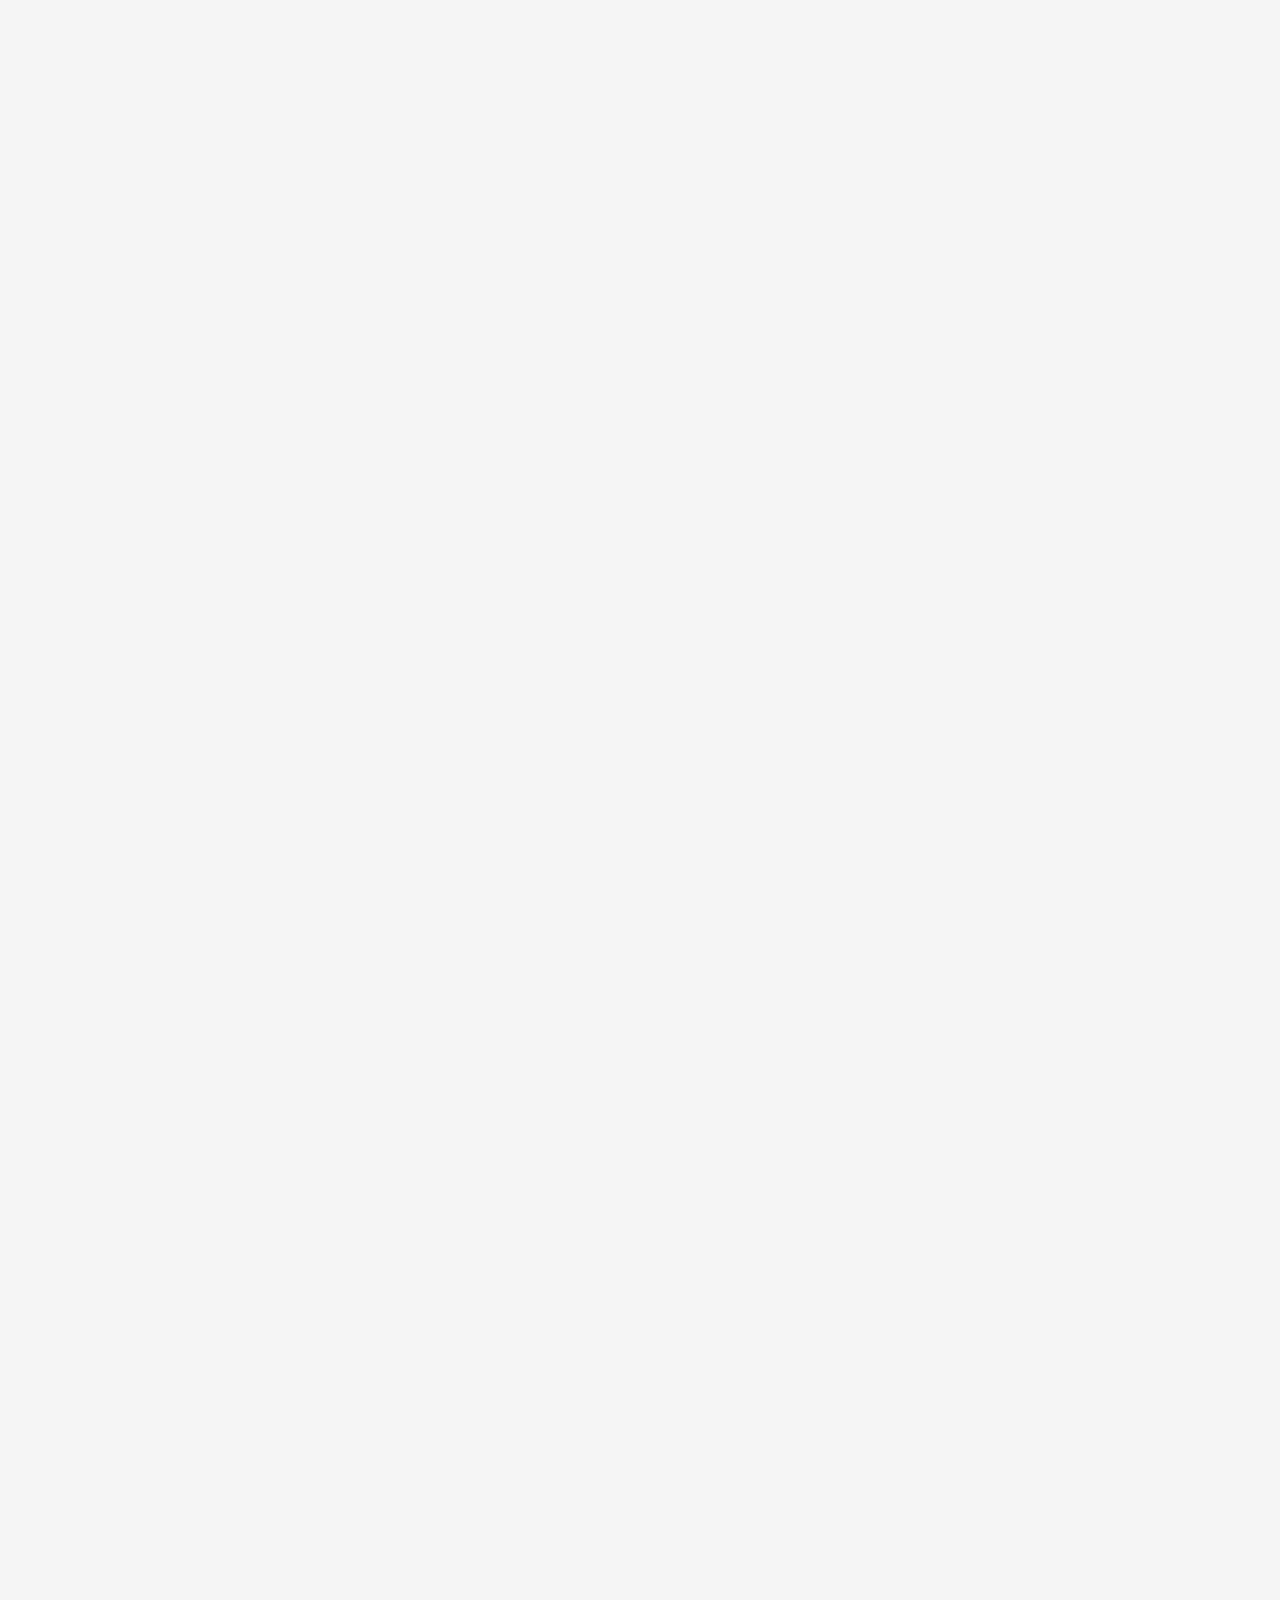
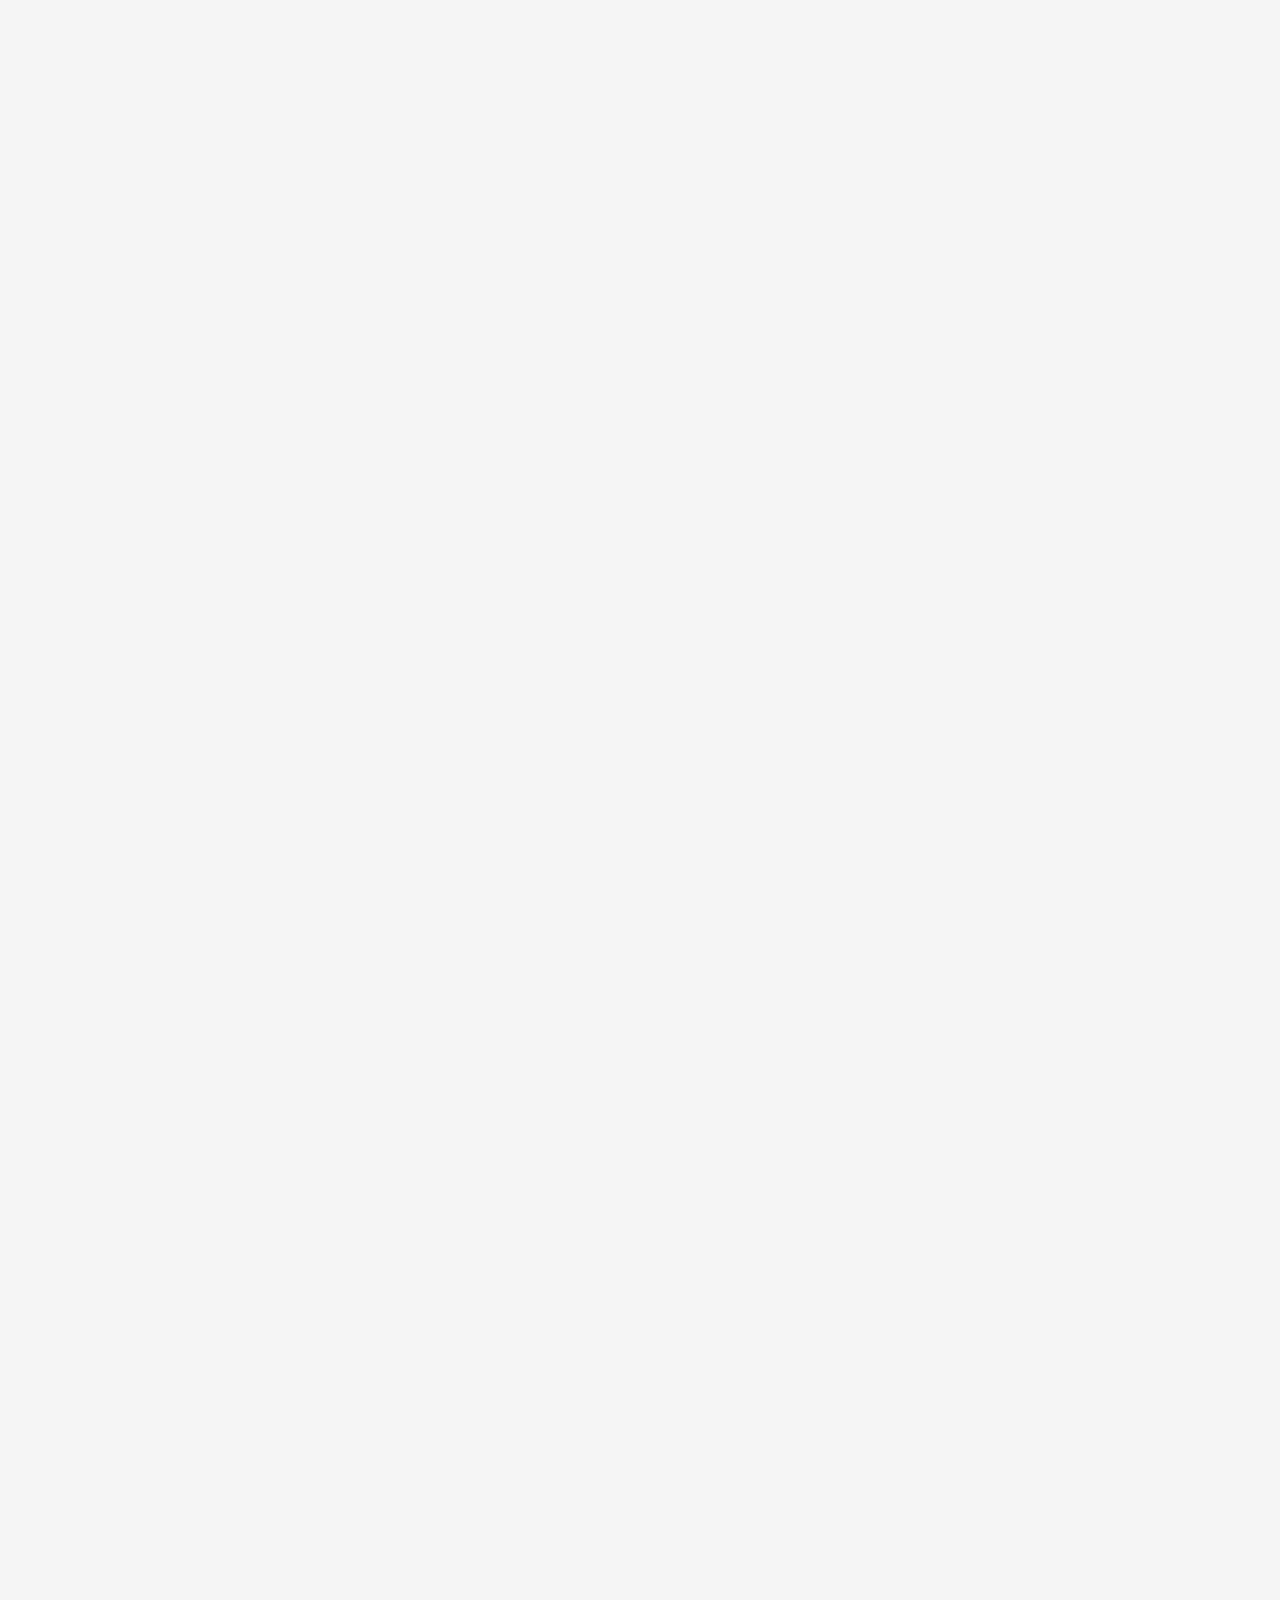
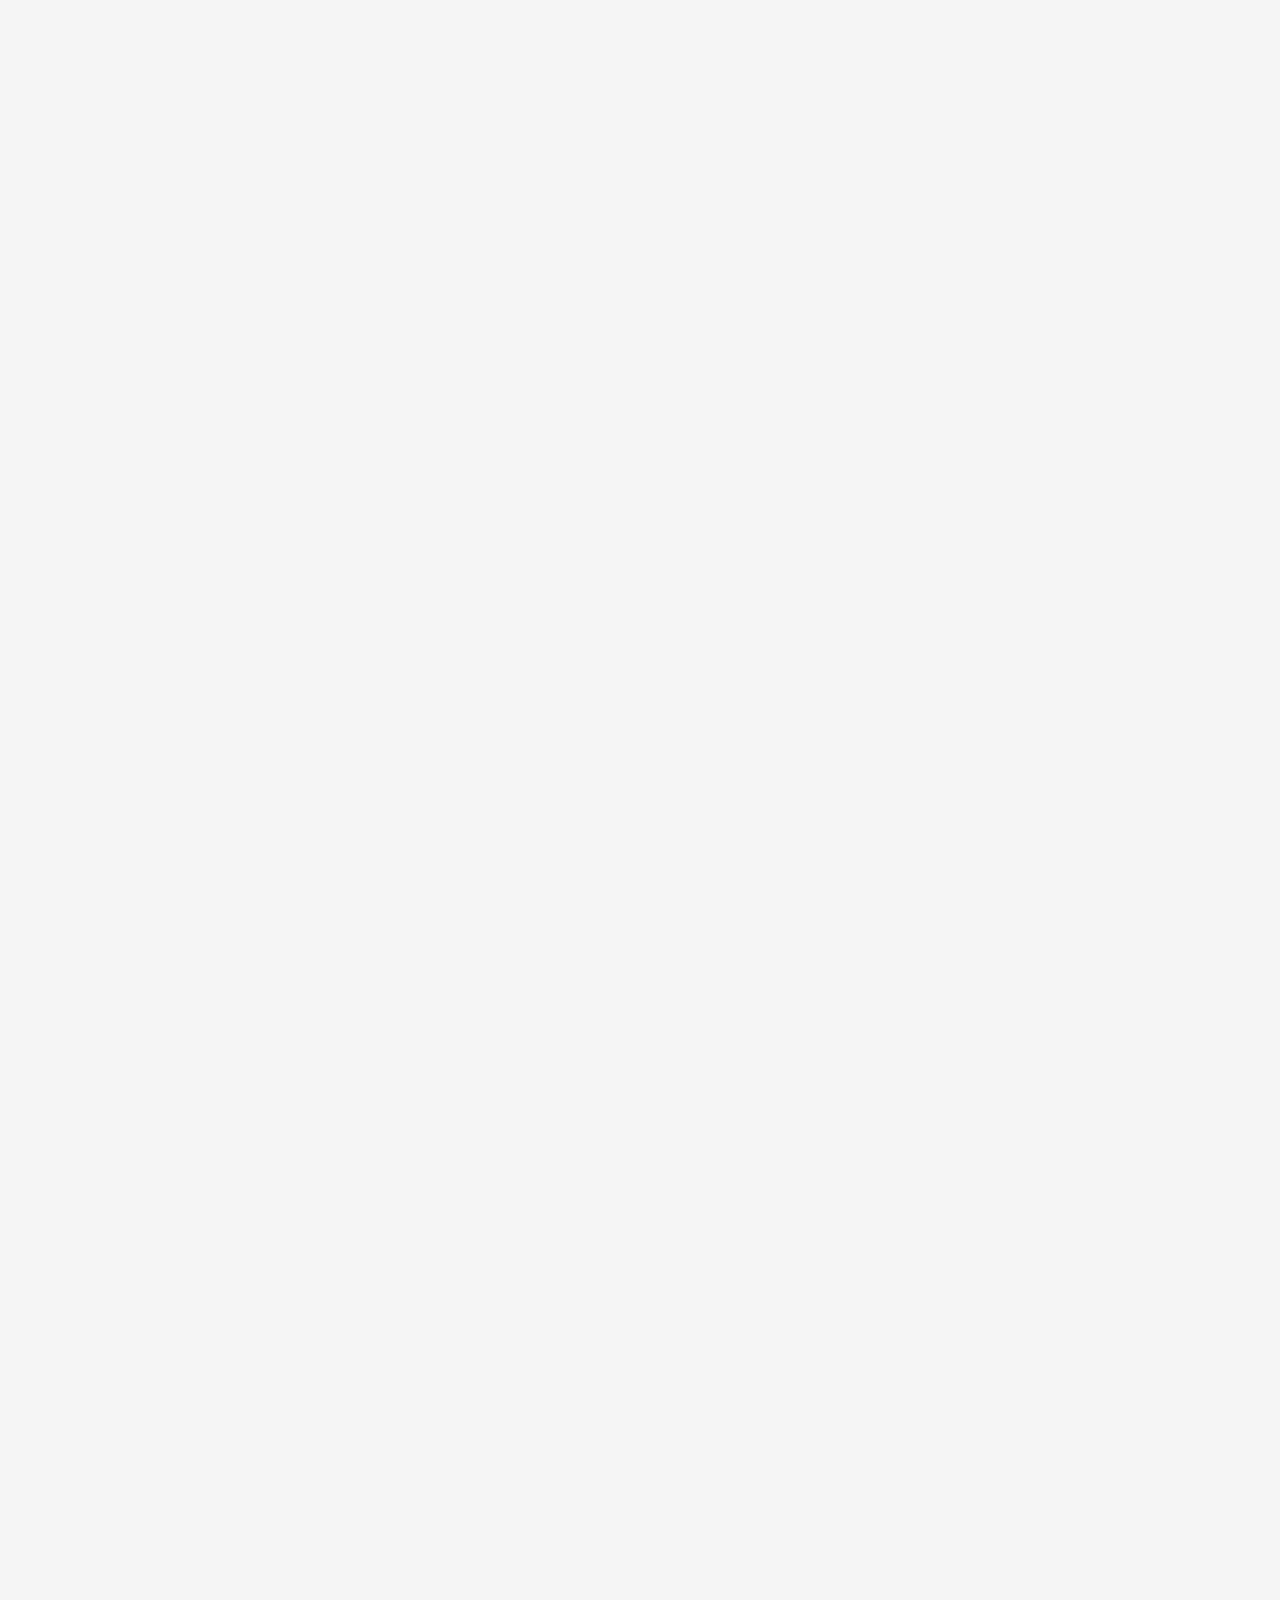
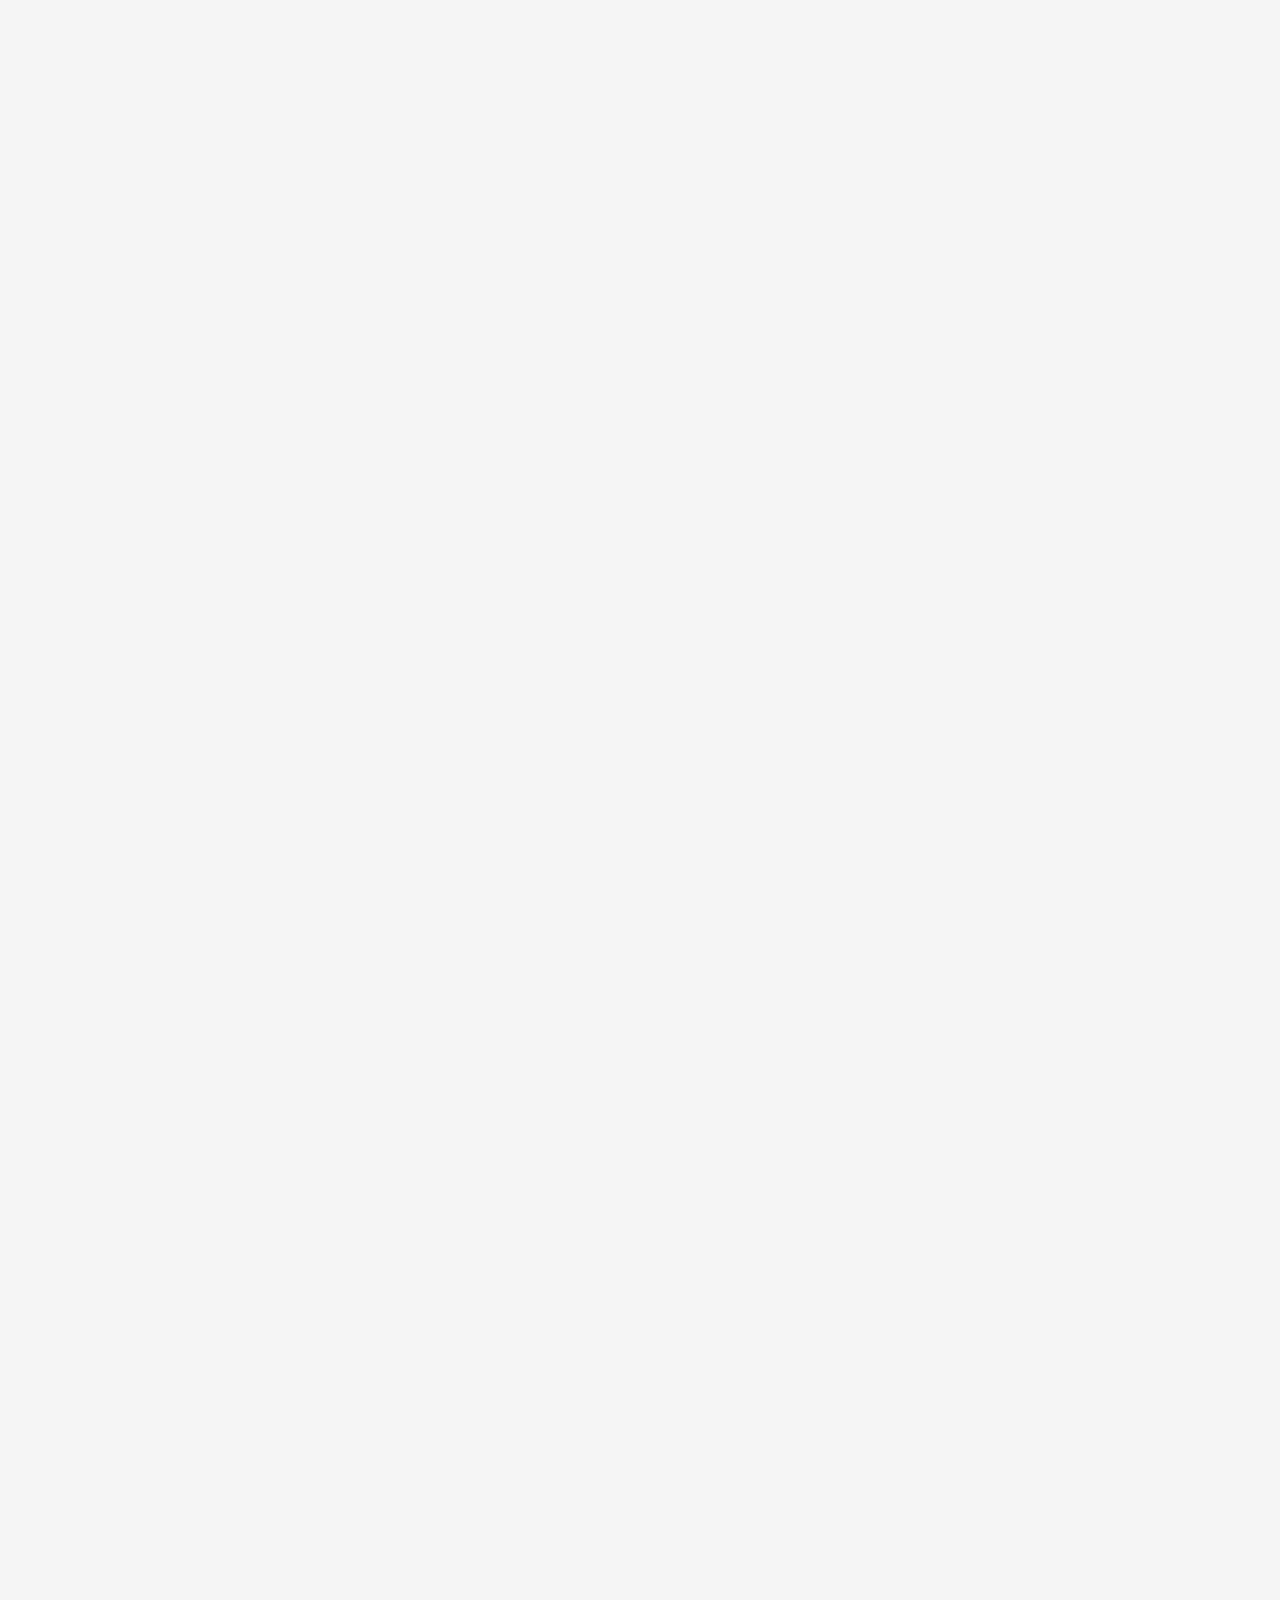
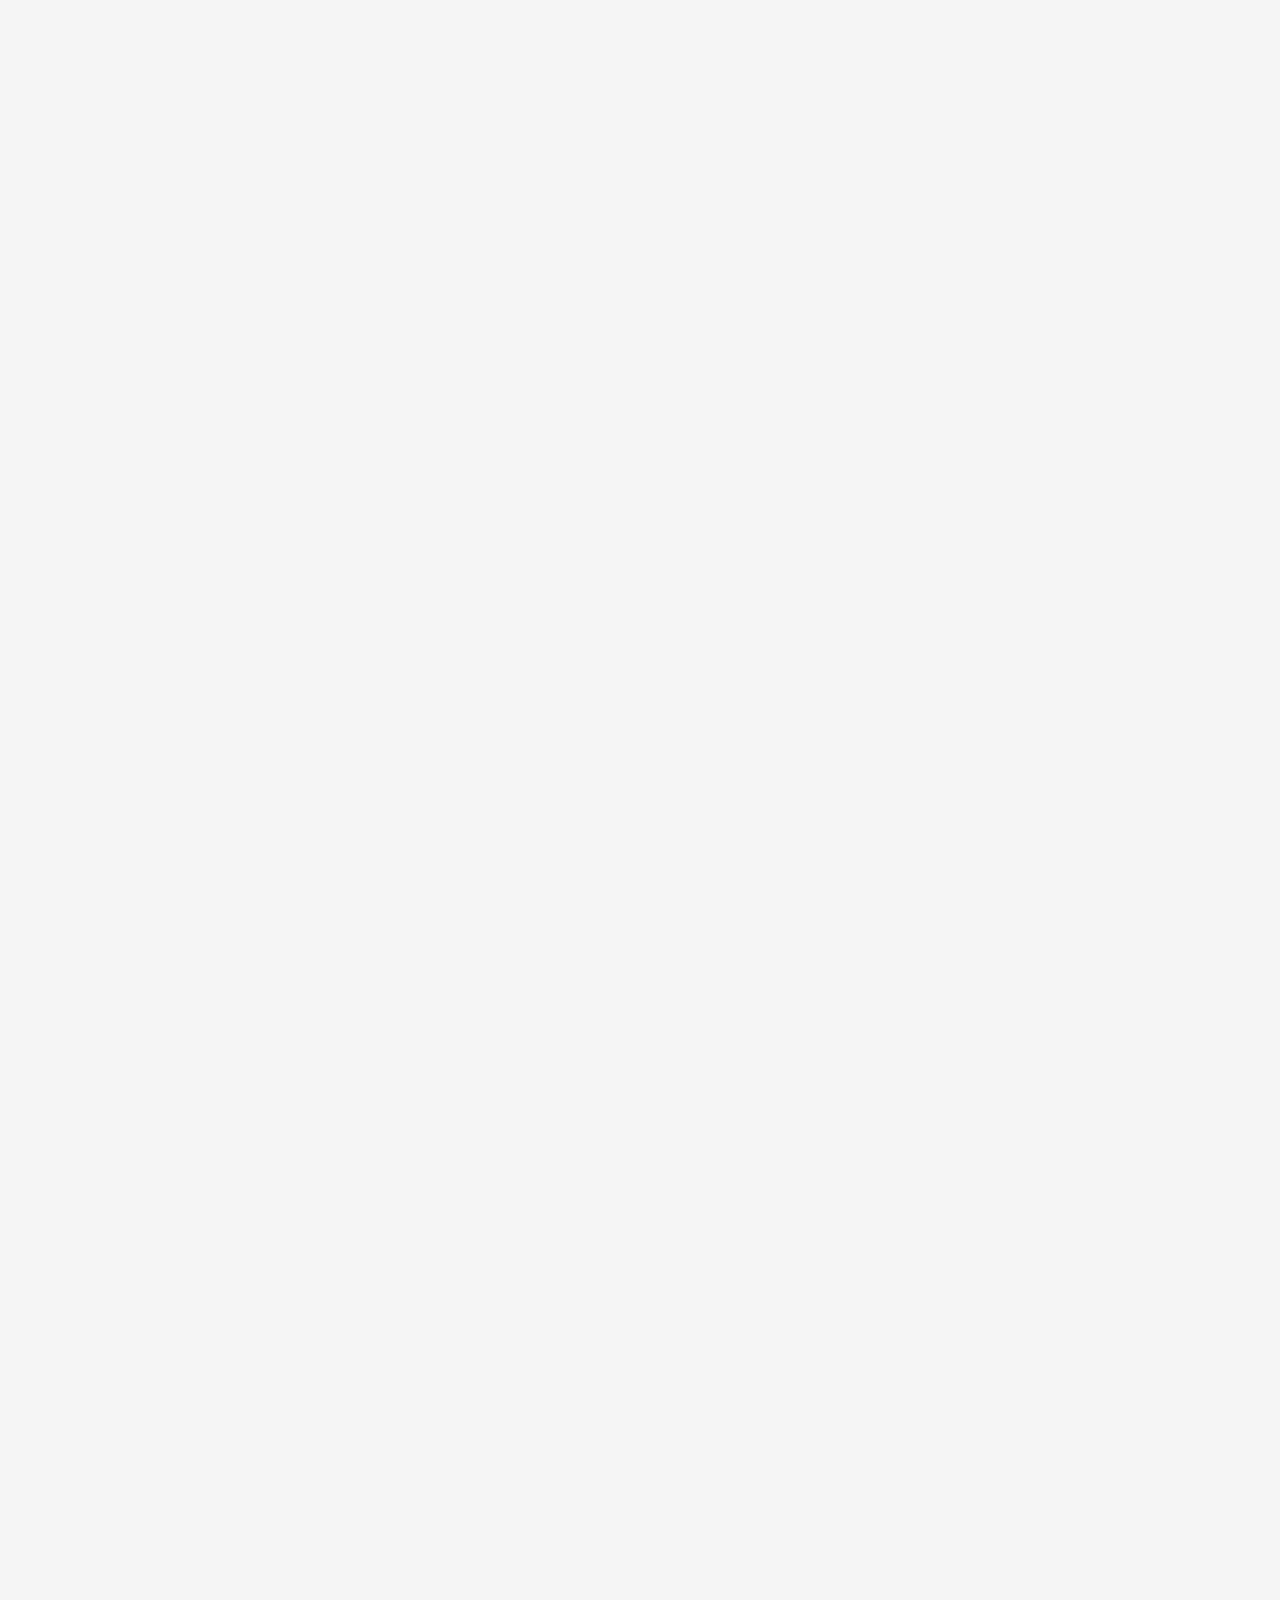
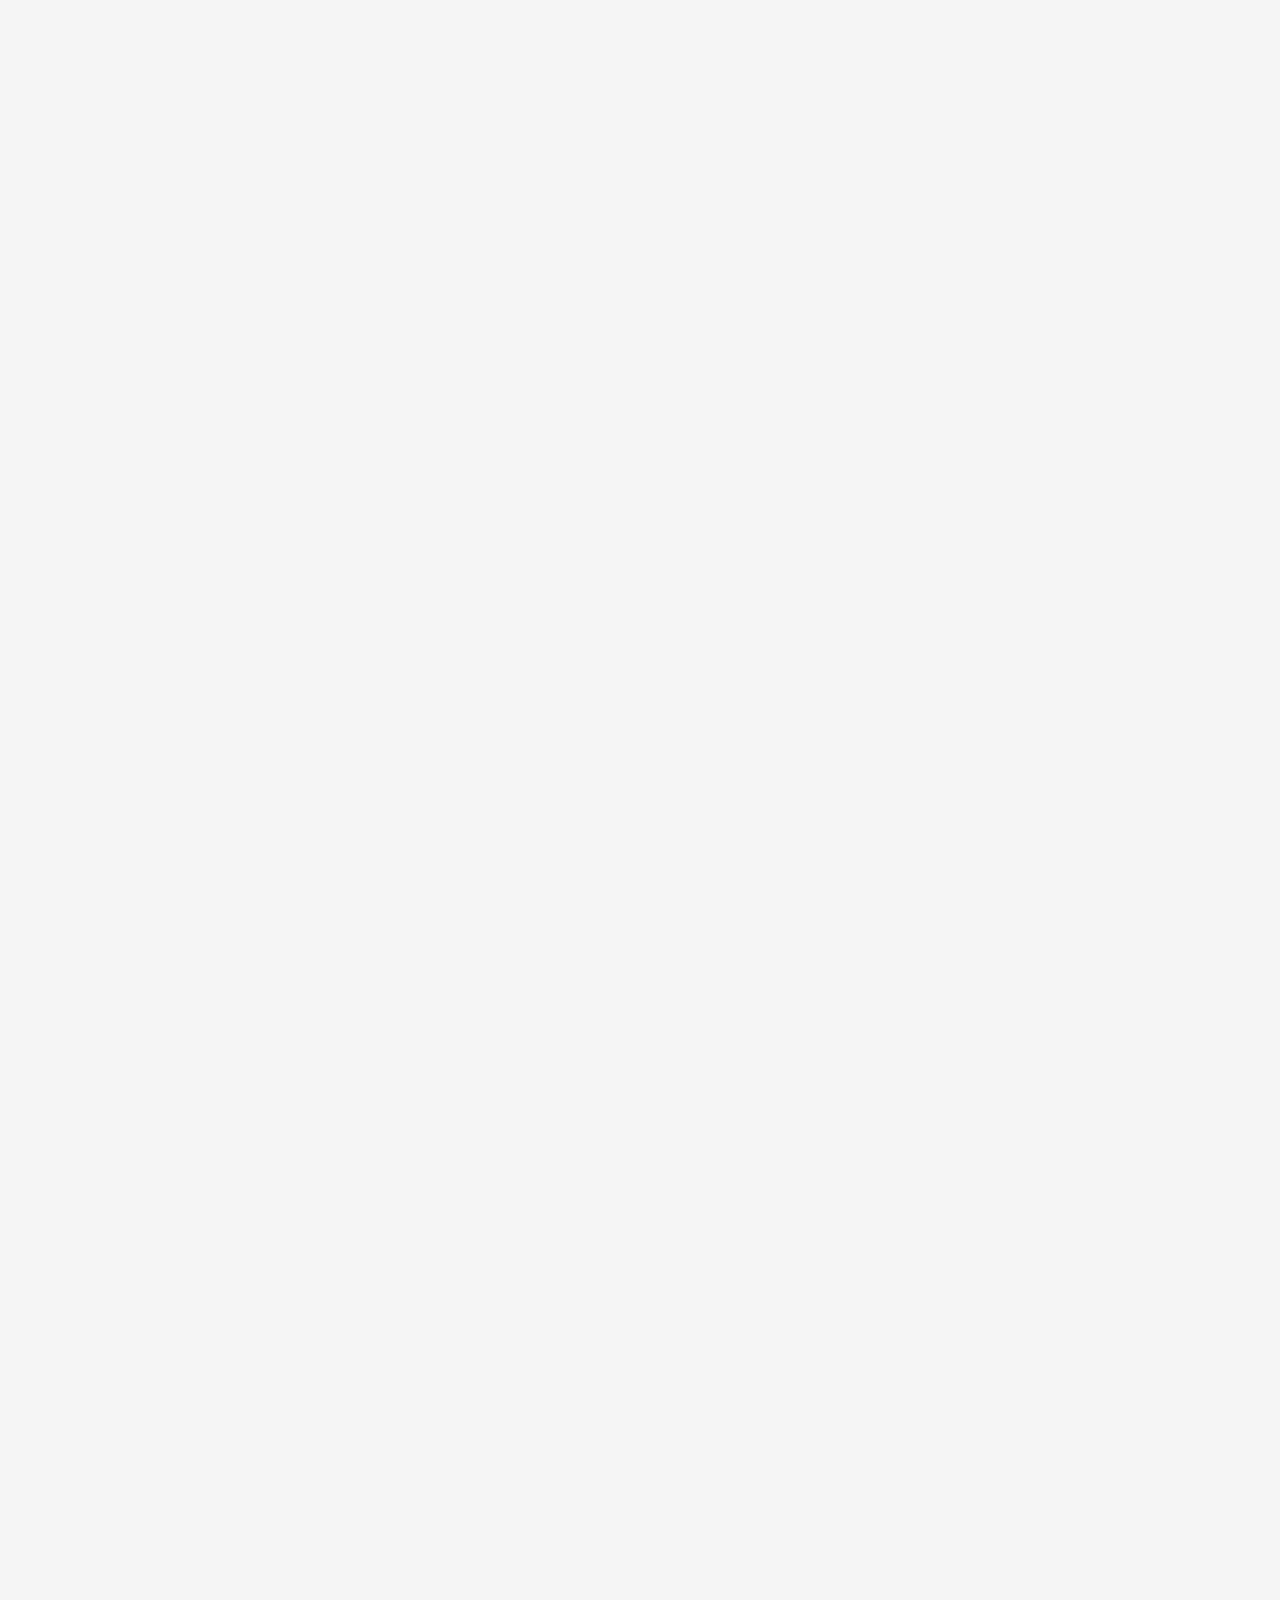
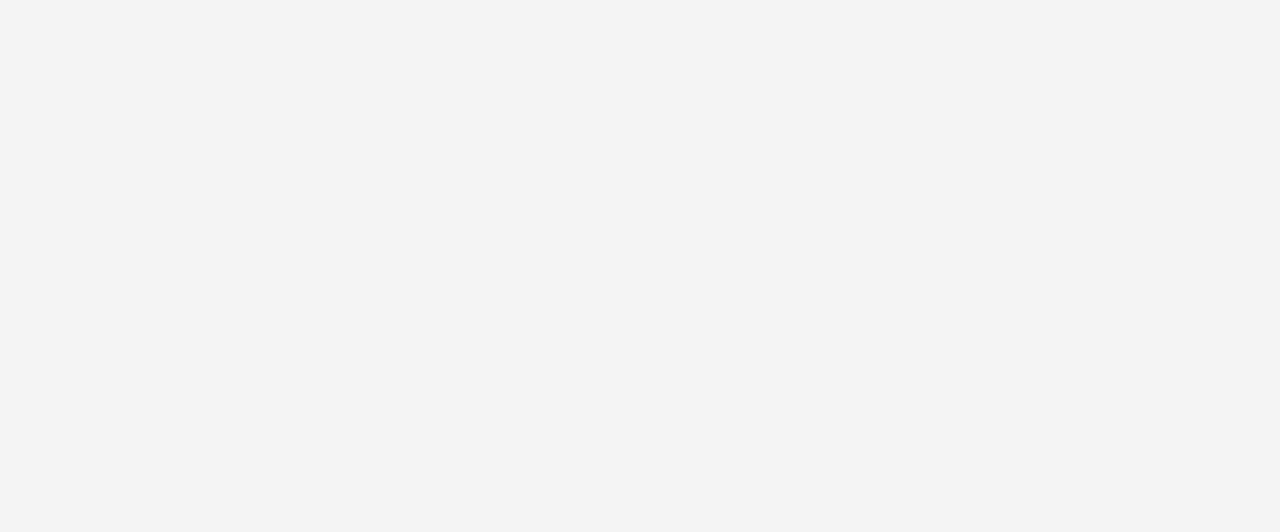
==== algoritmos.html @ 66dce459 "Add files via upload" ====
<!DOCTYPE html>
<html lang="es">
<head>
    <meta charset="UTF-8">
    <meta name="viewport" content="width=device-width, initial-scale=1.0">
    <link rel="stylesheet" href="style.css">
    <link rel="preconnect" href="https://fonts.googleapis.com">
    <link rel="preconnect" href="https://fonts.gstatic.com" crossorigin>
    <link href="https://fonts.googleapis.com/css2?family=Inter:wght@100;400;700;900&family=Merriweather:ital,wght@0,300;0,400;0,700;0,900;1,300;1,400;1,700;1,900&display=swap" rel="stylesheet">
    <script src="script.js" defer></script>
    <title>Algoritmos</title>
</head>
<body>
    <header>
        <br>
        <h1>Algoritmos</h1>
        <nav>
            <ul>
                <li><a href="index.html">Inicio</a></li>
                <li><a href="presentacion.html">Presentación</a></li>
                <li><a href="definicion.html">Definición</a></li>
                <li><a href="operaciones.html">Operaciones</a></li>
                <li><a href="algoritmos.html">Algoritmos</a></li>
                <li><a href="ejemplos.html">Ejemplos</a></li>
                <li><a href="referencias.html">Referencias</a></li>
            </ul>
        </nav>
    </header>

    <section>
        <h2>Algoritmos en Diferentes Lenguajes de Programación</h2>
        <p>Los algoritmos son conjuntos de instrucciones bien definidas que resuelven problemas específicos. Aunque la lógica subyacente es la misma, la implementación varía significativamente entre los diferentes lenguajes de programación debido a sus sintaxis, paradigmas y características particulares.</p>
        <p>En este apartado, exploraremos el mismo conjunto de algoritmos implementados en seis lenguajes de programación diferentes: Python, JavaScript, Java, C++, Go y Ruby.</p>
        <div class="bg-white text-black dark:bg-gray-900 dark:text-white">
            <div class="language-section">
                <div class="language-header">
                    <h2>1. Python</h2>
                </div>
                <p>Python es conocido por su sintaxis clara y concisa, lo que lo hace ideal para expresar algoritmos de manera sencilla y legible. Es ampliamente utilizado en ciencia de datos, aprendizaje automático y desarrollo web.</p>
                
                <h3>Búsqueda Binaria</h3>
                <div class="algo-description">
                    <p>La búsqueda binaria es un algoritmo eficiente para encontrar un elemento en una lista ordenada. Funciona dividiendo repetidamente a la mitad el espacio de búsqueda hasta encontrar el elemento deseado.</p>
                </div>
                <div class="code-container">
                    <pre>
            def binary_search(arr, target):
            """
            Implementación de búsqueda binaria en Python.
            Devuelve el índice del elemento si se encuentra, o -1 si no está presente.
            """
            left, right = 0, len(arr) - 1

            while left <= right:
                mid = (left + right) // 2
                
                # Verificar si el elemento está en el medio
                if arr[mid] == target:
                    return mid
                
                # Si el elemento es mayor, ignorar la mitad izquierda
                elif arr[mid] < target:
                    left = mid + 1
                
                # Si el elemento es menor, ignorar la mitad derecha
                else:
                    right = mid - 1

            # Elemento no encontrado
            return -1

            # Ejemplo de uso
            sorted_list = [1, 3, 5, 7, 9, 11, 13, 15]
            target = 7
            result = binary_search(sorted_list, target)
            print(f"El elemento {target} está en el índice: {result}")
                    </pre>
                </div>
                <p class="complexity">Complejidad temporal promedio: O(n log n) - Complejidad espacial: O(n)</p>
            </div>

            <div class="language-section">
                <div class="language-header">
                    <h2>2. JavaScript</h2>
                </div>
                <p>JavaScript es el lenguaje principal para desarrollo web en el lado del cliente. Su naturaleza asíncrona y su enfoque funcional ofrecen formas interesantes de implementar algoritmos clásicos.</p>
                
                <h3>Búsqueda Binaria</h3>
                <div class="algo-description">
                    <p>Implementación de búsqueda binaria en JavaScript, utilizando la sintaxis moderna de ES6+.</p>
                </div>
                <div class="code-container">
                    <pre>
            function binarySearch(arr, target) {
            /**
            * Implementación de búsqueda binaria en JavaScript.
            * @param {Array} arr - Array ordenado de números
            * @param {number} target - Elemento a buscar
            * @return {number} - Índice del elemento o -1 si no se encuentra
            */
            let left = 0;
            let right = arr.length - 1;

            while (left <= right) {
                // Usar bitwise para obtener el entero de la división
                const mid = left + ((right - left) >> 1);
                
                if (arr[mid] === target) {
                    return mid;
                } else if (arr[mid] < target) {
                    left = mid + 1;
                } else {
                    right = mid - 1;
                }
            }

            return -1;
            }

            // Ejemplo de uso
            const sortedArray = [1, 3, 5, 7, 9, 11, 13, 15];
            const target = 7;
            const result = binarySearch(sortedArray, target);
            console.log(`El elemento ${target} está en el índice: ${result}`);
                    </pre>
                </div>
                <p class="complexity">Complejidad temporal promedio: O(n log n) - Complejidad espacial: O(n)</p>
            </div>
            <div class="language-section">
                <div class="language-header">
                    <h2>3. Java</h2>
                </div>
                <p>Java es un lenguaje orientado a objetos ampliamente utilizado en desarrollo empresarial. Su tipado estático y orientación a objetos influyen en cómo se implementan los algoritmos.</p>
                <p class="complexity">Complejidad temporal: O(log n) - Complejidad espacial: O(1)</p>
                
                <h3>Ordenamiento Rápido (Quicksort)</h3>
                <div class="algo-description">
                    <p>Implementación de Quicksort en Java con un enfoque más tradicional utilizando división in-place.</p>
                </div>
                <div class="code-container">
                    <pre>
            import java.util.Arrays;

            public class QuickSort {
            /**
            * Método principal para ordenar el array utilizando Quicksort.
            * @param arr Array a ordenar
            */
            public static void quickSort(int[] arr) {
                quickSort(arr, 0, arr.length - 1);
            }

            /**
            * Implementación recursiva de Quicksort.
            * @param arr Array a ordenar
            * @param low Índice inferior
            * @param high Índice superior
            */
            private static void quickSort(int[] arr, int low, int high) {
                if (low < high) {
                    // Particionar el array y obtener el índice del pivote
                    int pivotIndex = partition(arr, low, high);
                    
                    // Ordenar recursivamente las dos mitades
                    quickSort(arr, low, pivotIndex - 1);
                    quickSort(arr, pivotIndex + 1, high);
                }
            }

            /**
            * Método de partición que toma el último elemento como pivote,
            * lo coloca en su posición correcta y coloca todos los elementos menores
            * a la izquierda y los mayores a la derecha.
            * @param arr Array a particionar
            * @param low Índice inferior
            * @param high Índice superior
            * @return Índice del pivote después de la partición
            */
            private static int partition(int[] arr, int low, int high) {
                // Seleccionar el último elemento como pivote
                int pivot = arr[high];
                
                // Índice del elemento más pequeño
                int i = (low - 1);
                
                for (int j = low; j < high; j++) {
                    // Si el elemento actual es menor o igual al pivote
                    if (arr[j] <= pivot) {
                        i++;
                        
                        // Intercambiar arr[i] y arr[j]
                        int temp = arr[i];
                        arr[i] = arr[j];
                        arr[j] = temp;
                    }
                }
                
                // Intercambiar arr[i+1] y arr[high] (pivote)
                int temp = arr[i + 1];
                arr[i + 1] = arr[high];
                arr[high] = temp;
                
                return i + 1;
            }

            public static void main(String[] args) {
                int[] unsortedArray = {38, 27, 43, 3, 9, 82, 10};
                System.out.println("Array original: " + Arrays.toString(unsortedArray));
                
                quickSort(unsortedArray);
                
                System.out.println("Array ordenado: " + Arrays.toString(unsortedArray));
            }
            }
                    </pre>
                </div>
                <p class="complexity">Complejidad temporal promedio: O(n log n) - Complejidad espacial: O(log n)</p>
            </div>

            <div class="language-section">
                <div class="language-header">
                    <h2>4. C++</h2>
                </div>
                <p>C++ es un lenguaje de alto rendimiento utilizado en sistemas donde el rendimiento es crítico. Su gestión manual de memoria y sus características de bajo nivel afectan la implementación de algoritmos.</p>
                
                <h3>Búsqueda Binaria</h3>
                <div class="algo-description">
                    <p>Implementación de búsqueda binaria en C++ con énfasis en la eficiencia.</p>
                </div>
                <div class="code-container">
                    <pre>
            #include <iostream>
            #include <vector>

            /**
            * Implementación de búsqueda binaria en C++.
            * @param arr Vector ordenado de enteros
            * @param target Elemento a buscar
            * @return Índice del elemento o -1 si no se encuentra
            */
            int binarySearch(const std::vector<int>& arr, int target) {
            int left = 0;
            int right = arr.size() - 1;

            while (left <= right) {
                // Evitar desbordamiento en la suma
                int mid = left + (right - left) / 2;
                
                // Verificar si el elemento está en el medio
                if (arr[mid] == target) {
                    return mid;
                }
                
                // Si el elemento es mayor, ignorar la mitad izquierda
                if (arr[mid] < target) {
                    left = mid + 1;
                }
                // Si el elemento es menor, ignorar la mitad derecha
                else {
                    right = mid - 1;
                }
            }

            // Elemento no encontrado
            return -1;
            }

            int main() {
            std::vector<int> sortedArray = {1, 3, 5, 7, 9, 11, 13, 15};
            int target = 7;

            int result = binarySearch(sortedArray, target);

            std::cout << "El elemento " << target << " está en el índice: " << result << std::endl;

            return 0;
            }
                    </pre>
                </div>
            </div>
                <p class="complexity">Complejidad temporal promedio: O(n log n) - Complejidad espacial: O(log n)</p>
            </div>
            <div class="language-section">
                <div class="language-header">
                    <h2>5. Go</h2>
                </div>
                <p>Go (Golang) es un lenguaje moderno diseñado para la concurrencia y la eficiencia. Su sintaxis simple y su enfoque pragmático influyen en la implementación de algoritmos.</p>
                
                <h3>Ordenamiento Rápido (Quicksort)</h3>
                <div class="algo-description">
                    <p>Implementación de Quicksort en Go utilizando slices y el sistema de tipos del lenguaje.</p>
                </div>
                <div class="code-container">
                    <pre>
            package main

            import "fmt"

            // QuickSort ordena un slice de enteros utilizando el algoritmo Quicksort.
            func QuickSort(arr []int) []int {
            // Caso base: un slice vacío o con un solo elemento ya está ordenado
            if len(arr) <= 1 {
                return arr
            }

            // Crear slices para los elementos menores, iguales y mayores que el pivote
            pivot := arr[len(arr)/2] // Elegir el elemento del medio como pivote
            var less, equal, greater []int

            // Particionar el slice
            for _, v := range arr {
                if v < pivot {
                    less = append(less, v)
                } else if v == pivot {
                    equal = append(equal, v)
                } else {
                    greater = append(greater, v)
                }
            }

            // Recursivamente ordenar las particiones y combinarlas
            less = QuickSort(less)
            greater = QuickSort(greater)

            // Combinar los tres slices
            result := append(less, equal...)
            result = append(result, greater...)

            return result
            }

            // Implementación alternativa de QuickSort que ordena in-place
            func QuickSortInPlace(arr []int, low, high int) {
            if low < high {
                // Particionar el array y obtener el índice del pivote
                pivotIndex := partition(arr, low, high)
                
                // Ordenar recursivamente las dos mitades
                QuickSortInPlace(arr, low, pivotIndex-1)
                QuickSortInPlace(arr, pivotIndex+1, high)
            }
            }

            func partition(arr []int, low, high int) int {
            // Seleccionar el último elemento como pivote
            pivot := arr[high]

            // Índice del elemento más pequeño
            i := low - 1

            for j := low; j < high; j++ {
                // Si el elemento actual es menor o igual al pivote
                if arr[j] <= pivot {
                    i++
                    arr[i], arr[j] = arr[j], arr[i] // Intercambiar elementos
                }
            }

            // Colocar el pivote en su posición correcta
            arr[i+1], arr[high] = arr[high], arr[i+1]

            return i + 1
            }

            func main() {
            // Ejemplo 1: QuickSort (crea un nuevo slice)
            unsortedArray1 := []int{38, 27, 43, 3, 9, 82, 10}
            fmt.Println("Array original:", unsortedArray1)

            sortedArray := QuickSort(unsortedArray1)
            fmt.Println("Array ordenado (QuickSort):", sortedArray)

            // Ejemplo 2: QuickSortInPlace (ordena el slice original)
            unsortedArray2 := []int{38, 27, 43, 3, 9, 82, 10}
            fmt.Println("\nArray original para ordenamiento in-place:", unsortedArray2)

            QuickSortInPlace(unsortedArray2, 0, len(unsortedArray2)-1)
            fmt.Println("Array ordenado (QuickSortInPlace):", unsortedArray2)
            }
                    </pre>
                </div>
                <p class="complexity">Complejidad temporal promedio: O(n log n) - Complejidad espacial: O(n) para la primera implementación, O(log n) para la segunda</p>
            </div>

            <div class="language-section">
                <div class="language-header">
                    <h2>6. Ruby</h2>
                </div>
                <p>Ruby es un lenguaje orientado a objetos conocido por su elegancia y expresividad. Sus características dinámicas y su filosofía "todo es un objeto" influyen en la implementación de algoritmos.</p>
                
                <h3>Búsqueda Binaria</h3>
                <div class="algo-description">
                    <p>Implementación de búsqueda binaria en Ruby con su sintaxis expresiva.</p>
                </div>
                <div class="code-container">
                    <pre>
            # Implementación de búsqueda binaria en Ruby.
            # Devuelve el índice del elemento si se encuentra, o nil si no está presente.
            def binary_search(arr, target)
            left = 0
            right = arr.length - 1

            while left <= right
            # Calcular el índice medio
            mid = left + (right - left) / 2

            # Verificar si el elemento está en el medio
            if arr[mid] == target
            return mid

            # Si el elemento es mayor, ignorar la mitad izquierda
            elsif arr[mid] < target
            left = mid + 1

            # Si el elemento es menor, ignorar la mitad derecha
            else
            right = mid - 1
            end
            end

            # Elemento no encontrado
            nil
            end

            # Agregar el método binary_search directamente a la clase Array
            class Array
            def binary_search(target)
            binary_search(self, target)
            end
            end

            # Ejemplo de uso
            sorted_array = [1, 3, 5, 7, 9, 11, 13, 15]
            target = 7

            # Usando la función
            result = binary_search(sorted_array, target)
            puts "El elemento #{target} está en el índice: #{result || 'no encontrado'}"

            # Usando el método de la clase Array
            result = sorted_array.binary_search(target)
            puts "Usando método de Array: El elemento #{target} está en el índice: #{result || 'no encontrado'}"
                    </pre>
                </div>
                <p class="complexity">Complejidad temporal promedio: O(n log n) - Complejidad espacial: O(log n)</p>
            </div>
        </div>
    </section>
    <footer>
        <p>&copy; 2025 Algoritmos de Manejo de Cadenas. Todos los derechos reservados.</p>
        <p>Licencia: Creative Commons Attribution 4.0 International</p>
    </footer>

    <script src="script.js"></script>
    <script src="script.js" defer></script>
    <script src="transition.js"></script>
</body>
</html>
---- style.css ----
nav {
    position: fixed;
    top: 0;
    width: 100%;
    background: #333;
    padding: 10px 0;
    z-index: 1000;
}

nav ul {
    display: flex;
    justify-content: center;
    list-style: none;
    padding: 0;
    margin: 0;
}

nav ul li {
    margin: 0 15px;
}

nav ul li a {
    color: rgb(255, 255, 255);
    text-decoration: none;
    font-size: 18px;
    padding: 10px 15px;
    transition: background 0.3s ease;
}

nav ul li a:hover {
    background: #555;
    border-radius: 5px;
}

body {
    opacity: 0;
    animation: fadeIn 0.8s ease-in forwards;
}

@keyframes fadeIn {
    from {
        opacity: 0;
    }
    to {
        opacity: 1;
    }
}

:root {
    --bg-light: #f4f4f4;
    --text-light: #222;
    --bg-dark: #1e1e1e;
    --text-dark: #f4f4f4;
    --accent: #007bff;
    --transition: 0.3s ease-in-out;
}

body {
    font-family: 'Poppins', sans-serif;
    margin: 0;
    padding: 0;
    background-color: var(--bg-light);
    color: var(--text-light);
    transition: var(--transition);
}

.dark-mode {
    background-color: var(--bg-dark);
    color: var(--text-dark);
}

header {
    background: var(--accent);
    color: white;
    text-align: center;
    padding: 1rem;
    font-size: 1.5rem;
    font-weight: bold;
    box-shadow: 0 4px 6px rgba(0, 0, 0, 0.1);
}

nav ul {
    list-style: none;
    padding: 0;
    display: flex;
    justify-content: center;
    gap: 15px;
}

nav ul li {
    display: inline;
}

nav ul li a {
    color: white;
    text-decoration: none;
    font-weight: bold;
    padding: 10px;
    transition: var(--transition);
}

nav ul li a:hover {
    background: white;
    color: var(--accent);
    border-radius: 5px;
}

section {
    max-width: 800px;
    margin: 50px auto;
    padding: 20px;
    background: white;
    border-radius: 8px;
    box-shadow: 0px 4px 10px rgba(0, 0, 0, 0.1);
    transition: var(--transition);
}

.dark-mode section {
    background: #2c2c2c;
}

footer {
    text-align: center;
    padding: 10px;
    margin-top: 20px;
    background: var(--accent);
    color: rgb(255, 255, 255);
}

#theme-toggle {
    cursor: pointer;
    position: fixed;
    top: 10px;
    right: 10px;
    background: var(--accent);
    border: none;
    color: rgb(255, 255, 255);
    padding: 100px;
    border-radius: 5px;
    font-size: 1rem;
    transition: var(--transition);
}

#theme-toggle:hover {
    background: #894ff5;
}

#theme-toggle {
    position: fixed;
    top: 10px;
    right: 10px;
    padding: 10px;
    font-size: 16px;
    background-color: #202020;
    border: none;
    cursor: pointer;
    z-index: 1000;
}

body {
    background-color: white;
    color: black;
}
body.dark-mode {
    background-color: black;
    color: white;
}

body {
    font-family: 'Segoe UI', Tahoma, Geneva, Verdana, sans-serif;
    line-height: 1.6;
    color: #000000;
    max-width: 1200px;
    margin: 0 auto;
    padding: 20px;
    background-color: #f5f5f5;
}
h1 {
    color: #000000;
    text-align: center;
    margin-bottom: 30px;
    border-bottom: 2px solid #3498db;
    padding-bottom: 10px;
}
h2 {
    color: #2980b9;
    margin-top: 30px;
    border-left: 4px solid #3498db;
    padding-left: 10px;
}
h3 {
    color: #16a085;
}
.language-section {
    background-color: white;
    border-radius: 8px;
    padding: 20px;
    margin-bottom: 25px;
    box-shadow: 0 2px 5px rgba(0,0,0,0.1);
}
.code-container {
    background-color: #f8f8f8;
    border-left: 3px solid #3498db;
    padding: 15px;
    margin: 15px 0;
    border-radius: 0 5px 5px 0;
    overflow-x: auto;
    font-family: 'Courier New', Courier, monospace;
}
.algo-description {
    margin-bottom: 15px;
}
.complexity {
    font-style: italic;
    color: #7f8c8d;
    margin-top: 10px;
}
.language-header {
    display: flex;
    align-items: center;
    gap: 15px;
}
.language-logo {
    width: 40px;
    height: 40px;
    object-fit: contain;
}
.comparison-table {
    width: 100%;
    border-collapse: collapse;
    margin: 20px 0;
}
.comparison-table th, .comparison-table td {
    border: 1px solid #ddd;
    padding: 8px 12px;
    text-align: left;
}
.comparison-table th {
    background-color: #3498db;
    color: white;
}
.comparison-table tr:nth-child(even) {
    background-color: #f2f2f2;
}
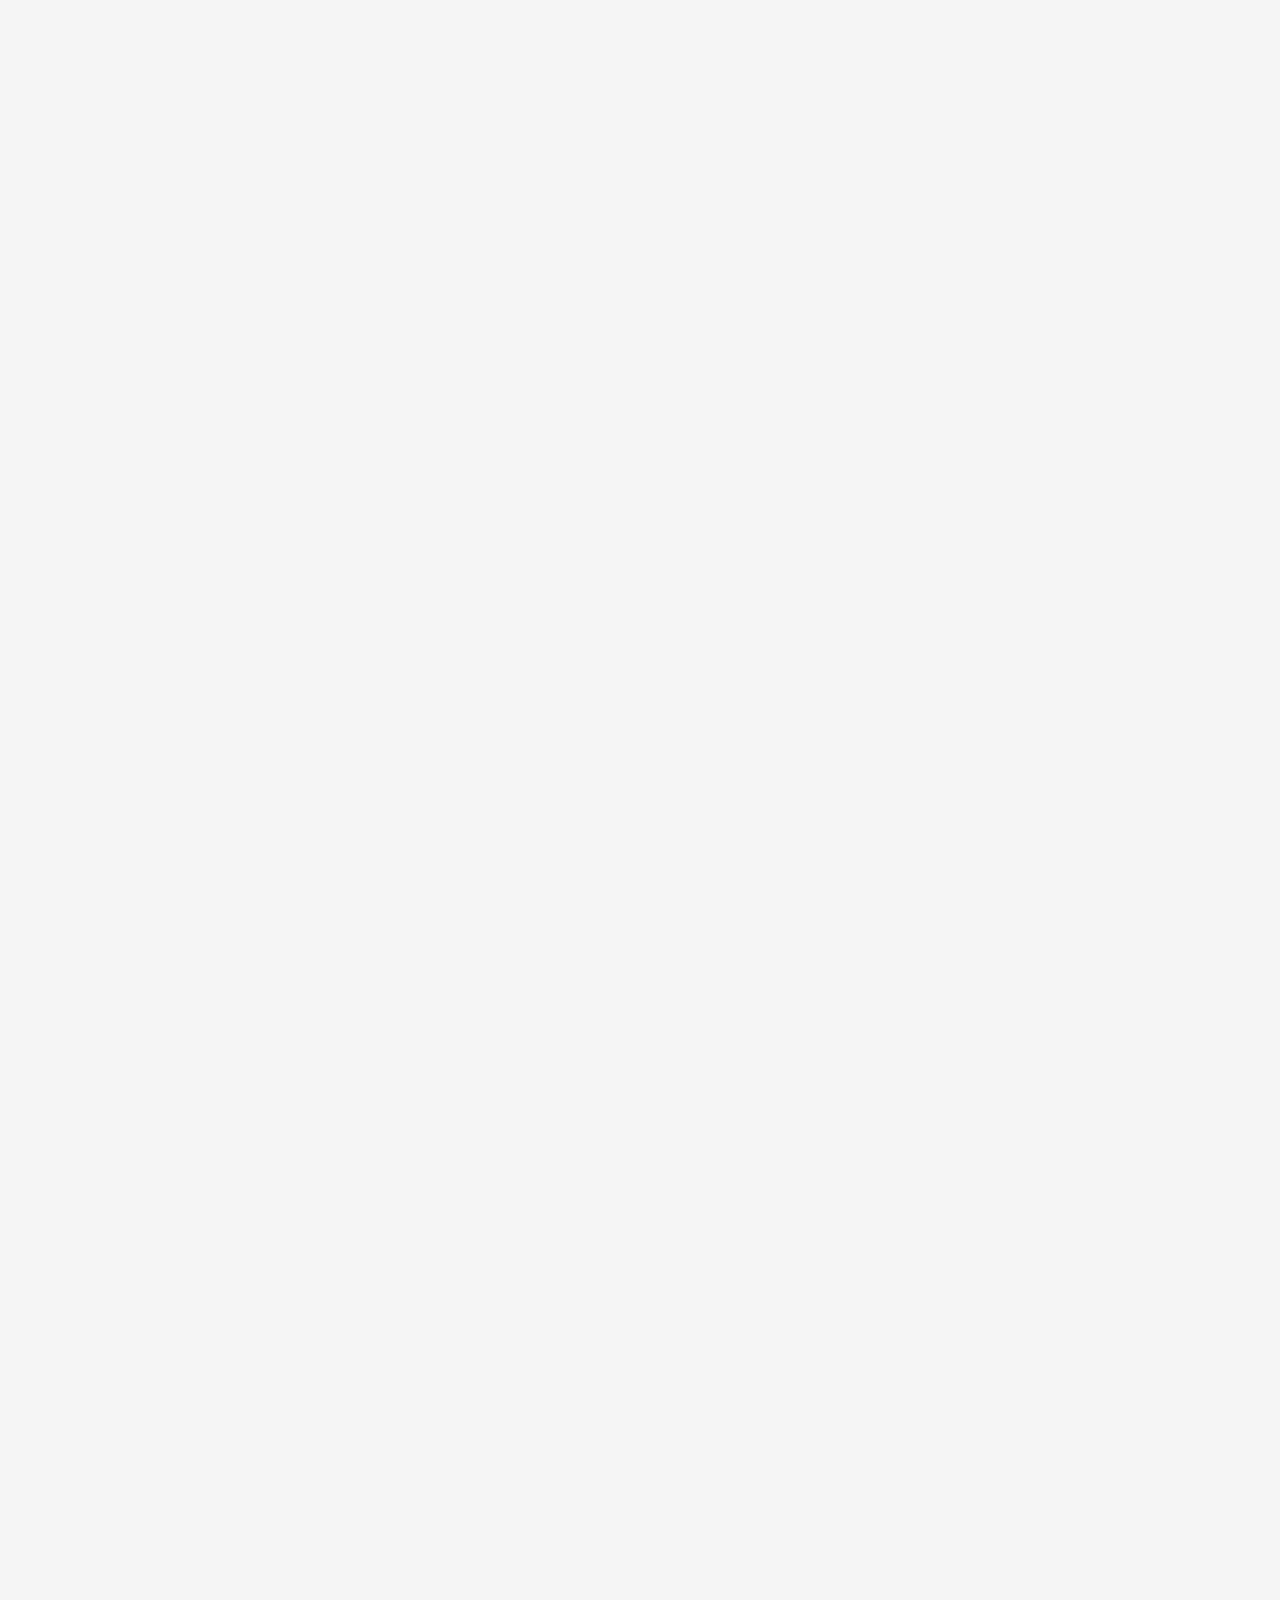
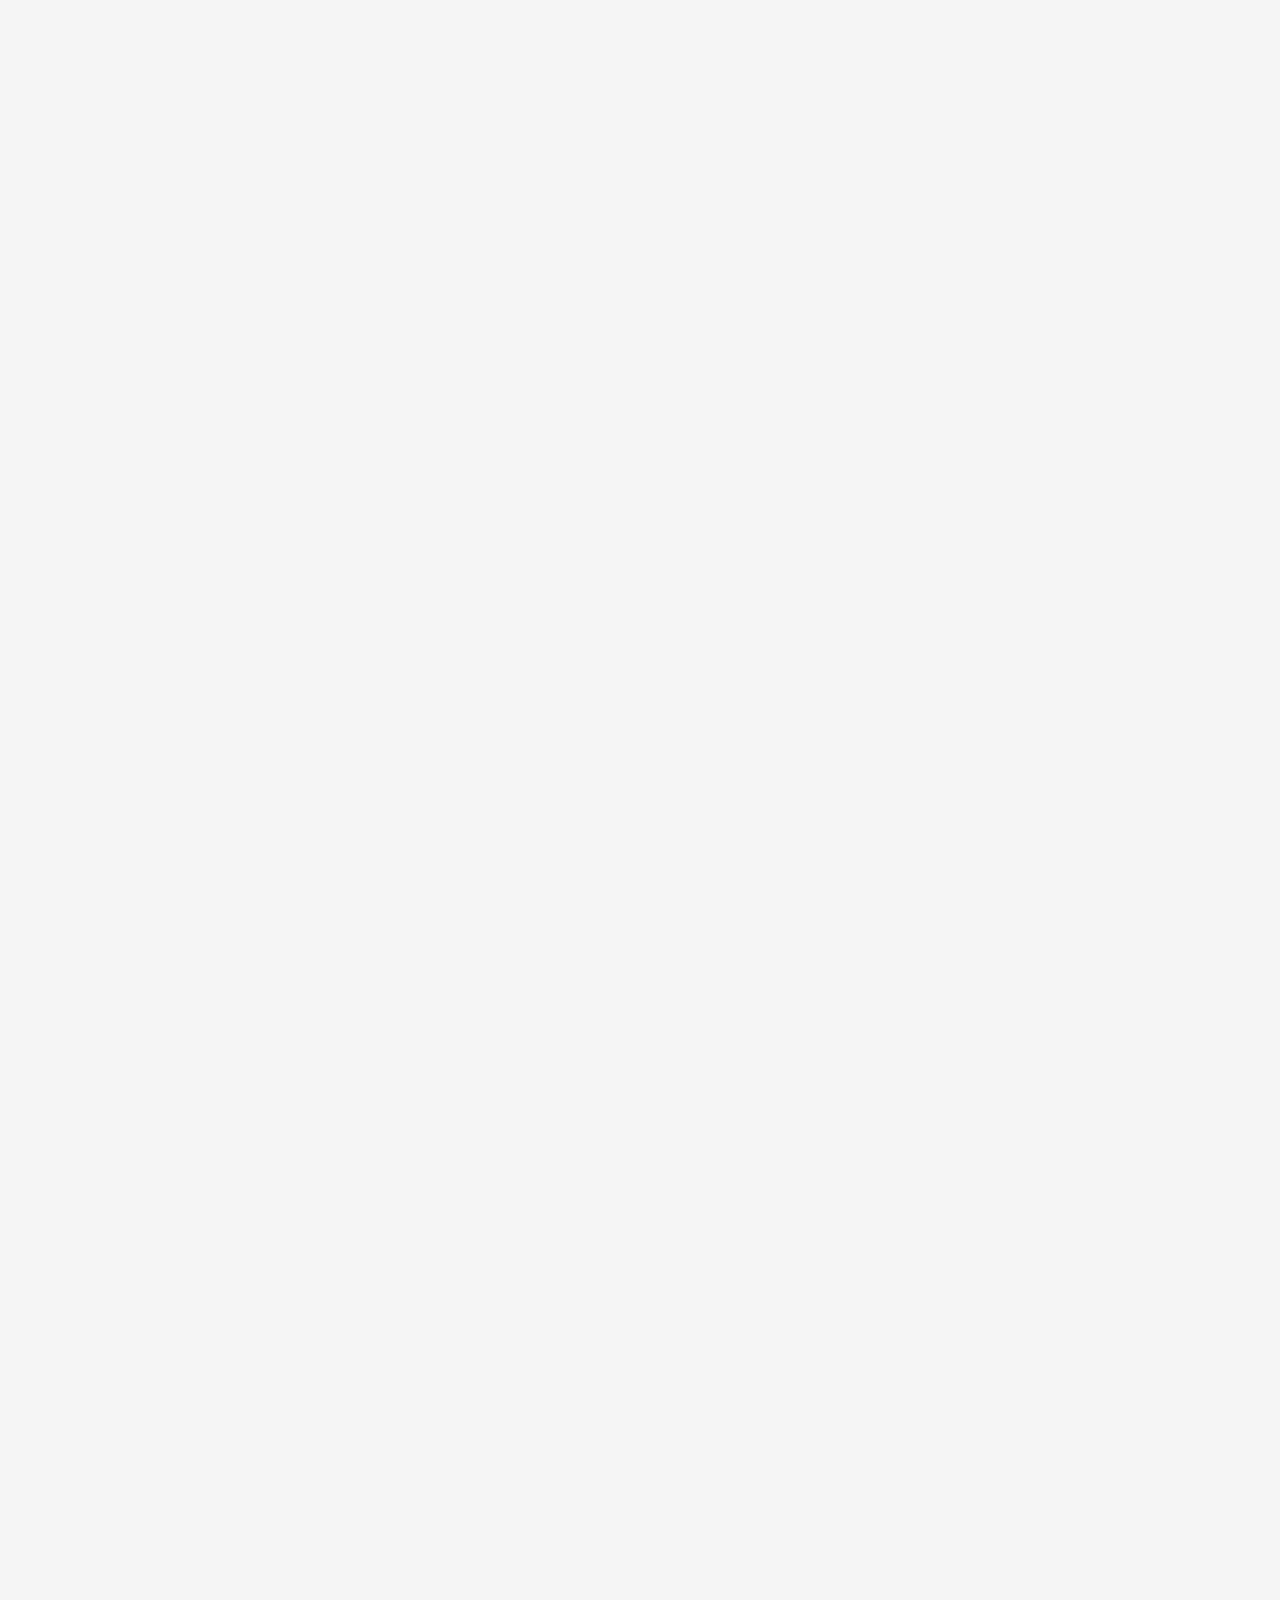
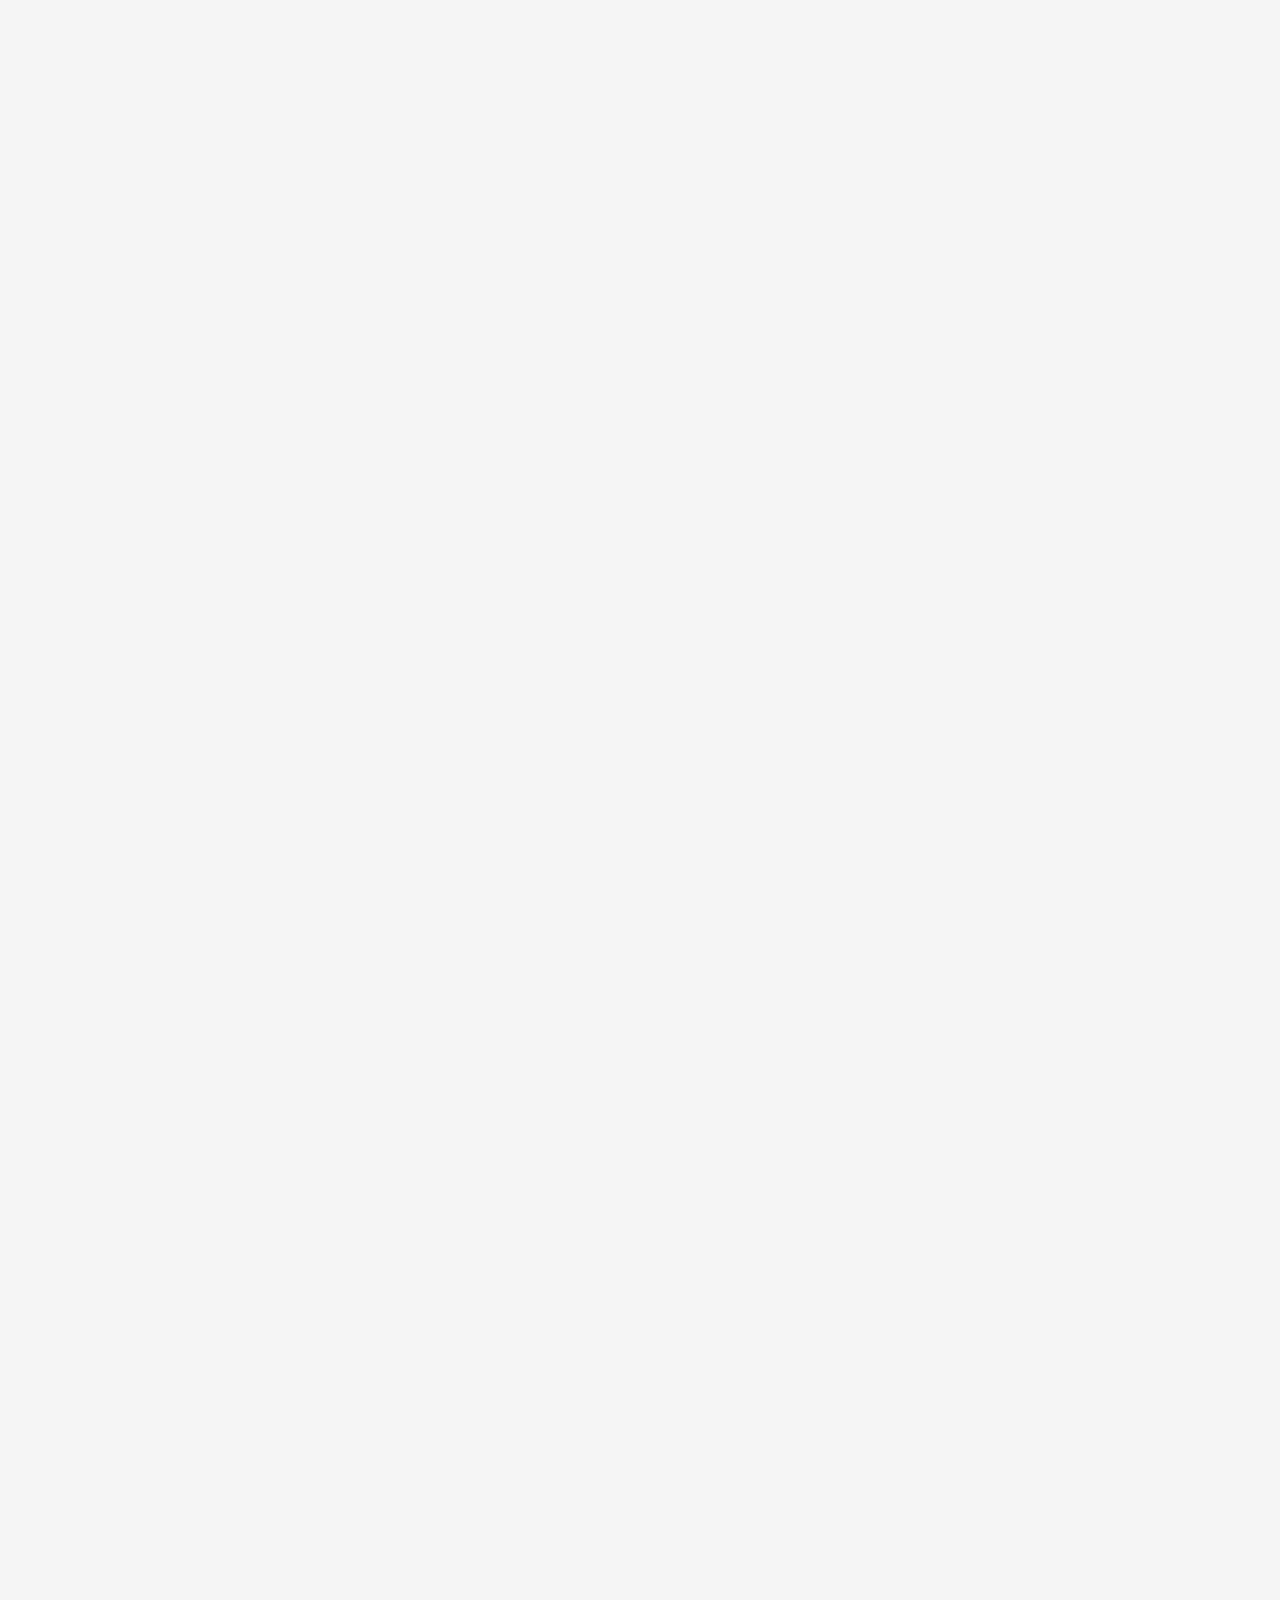
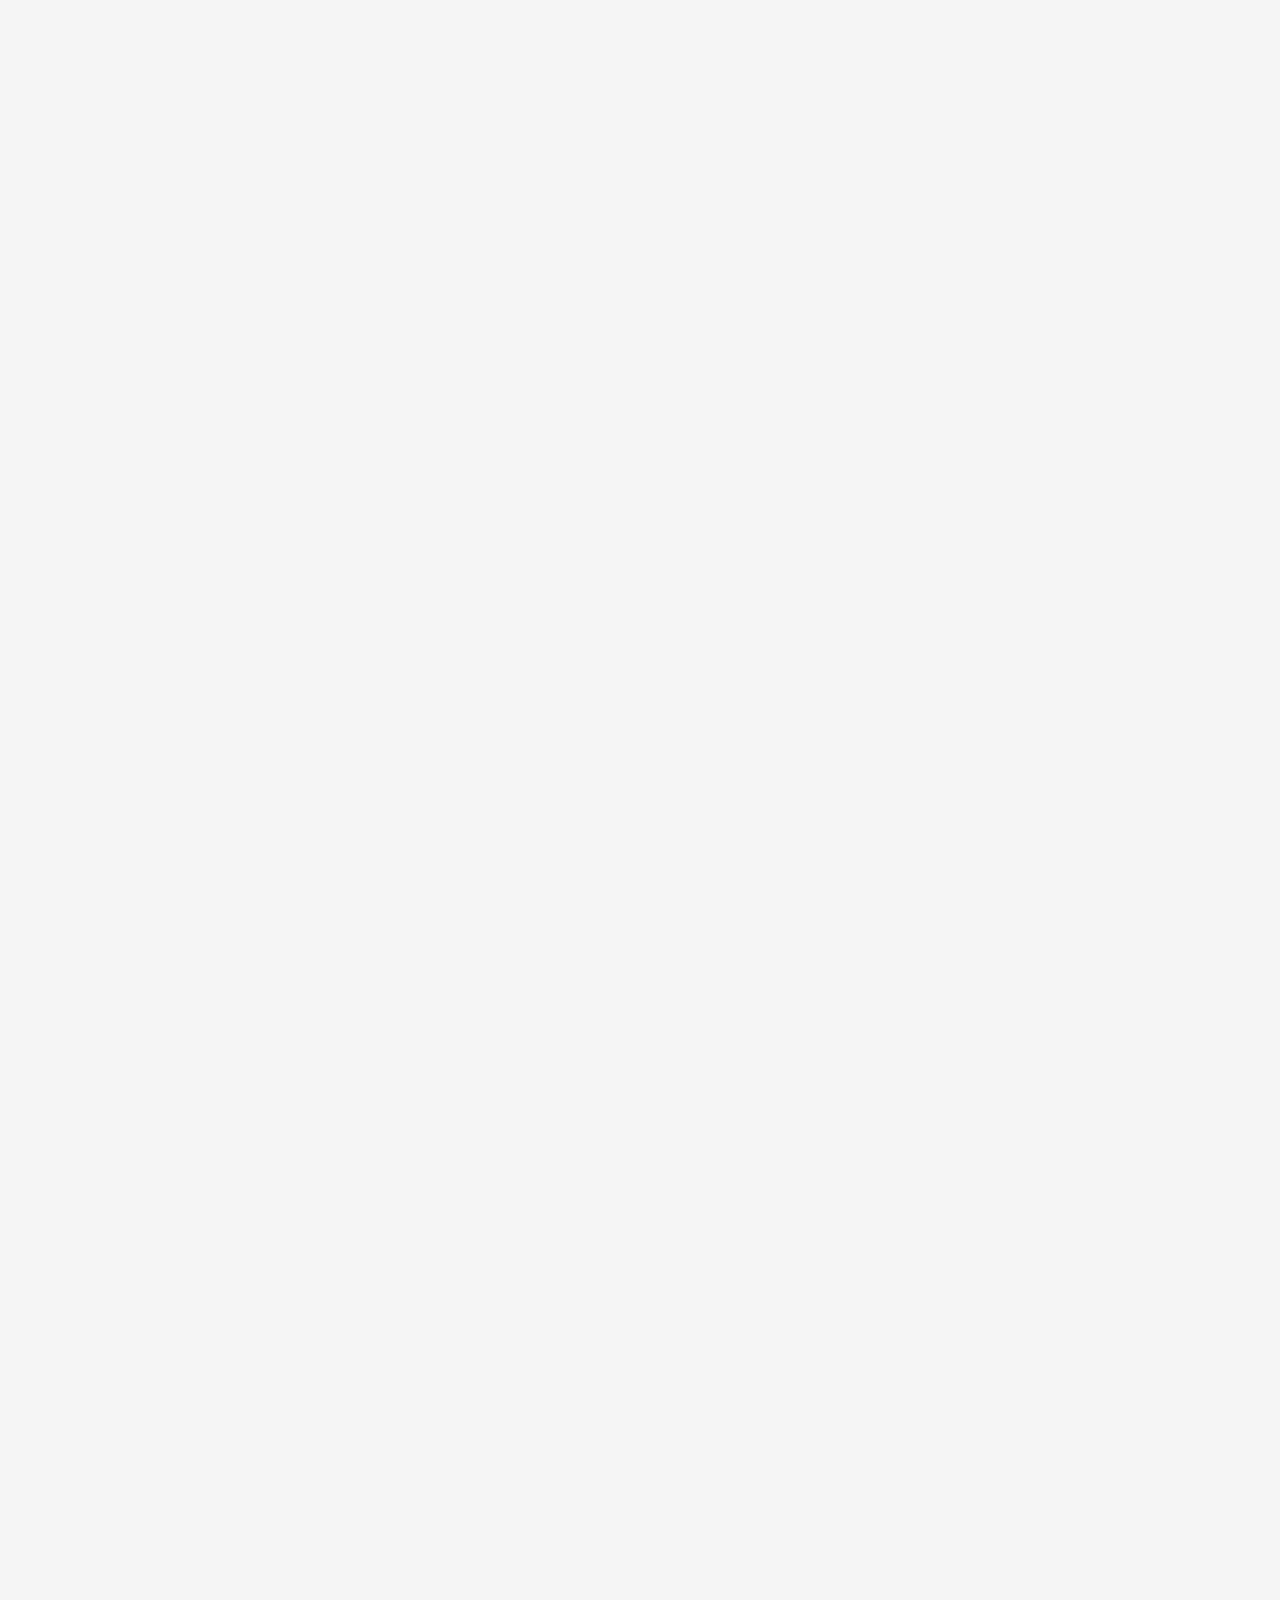
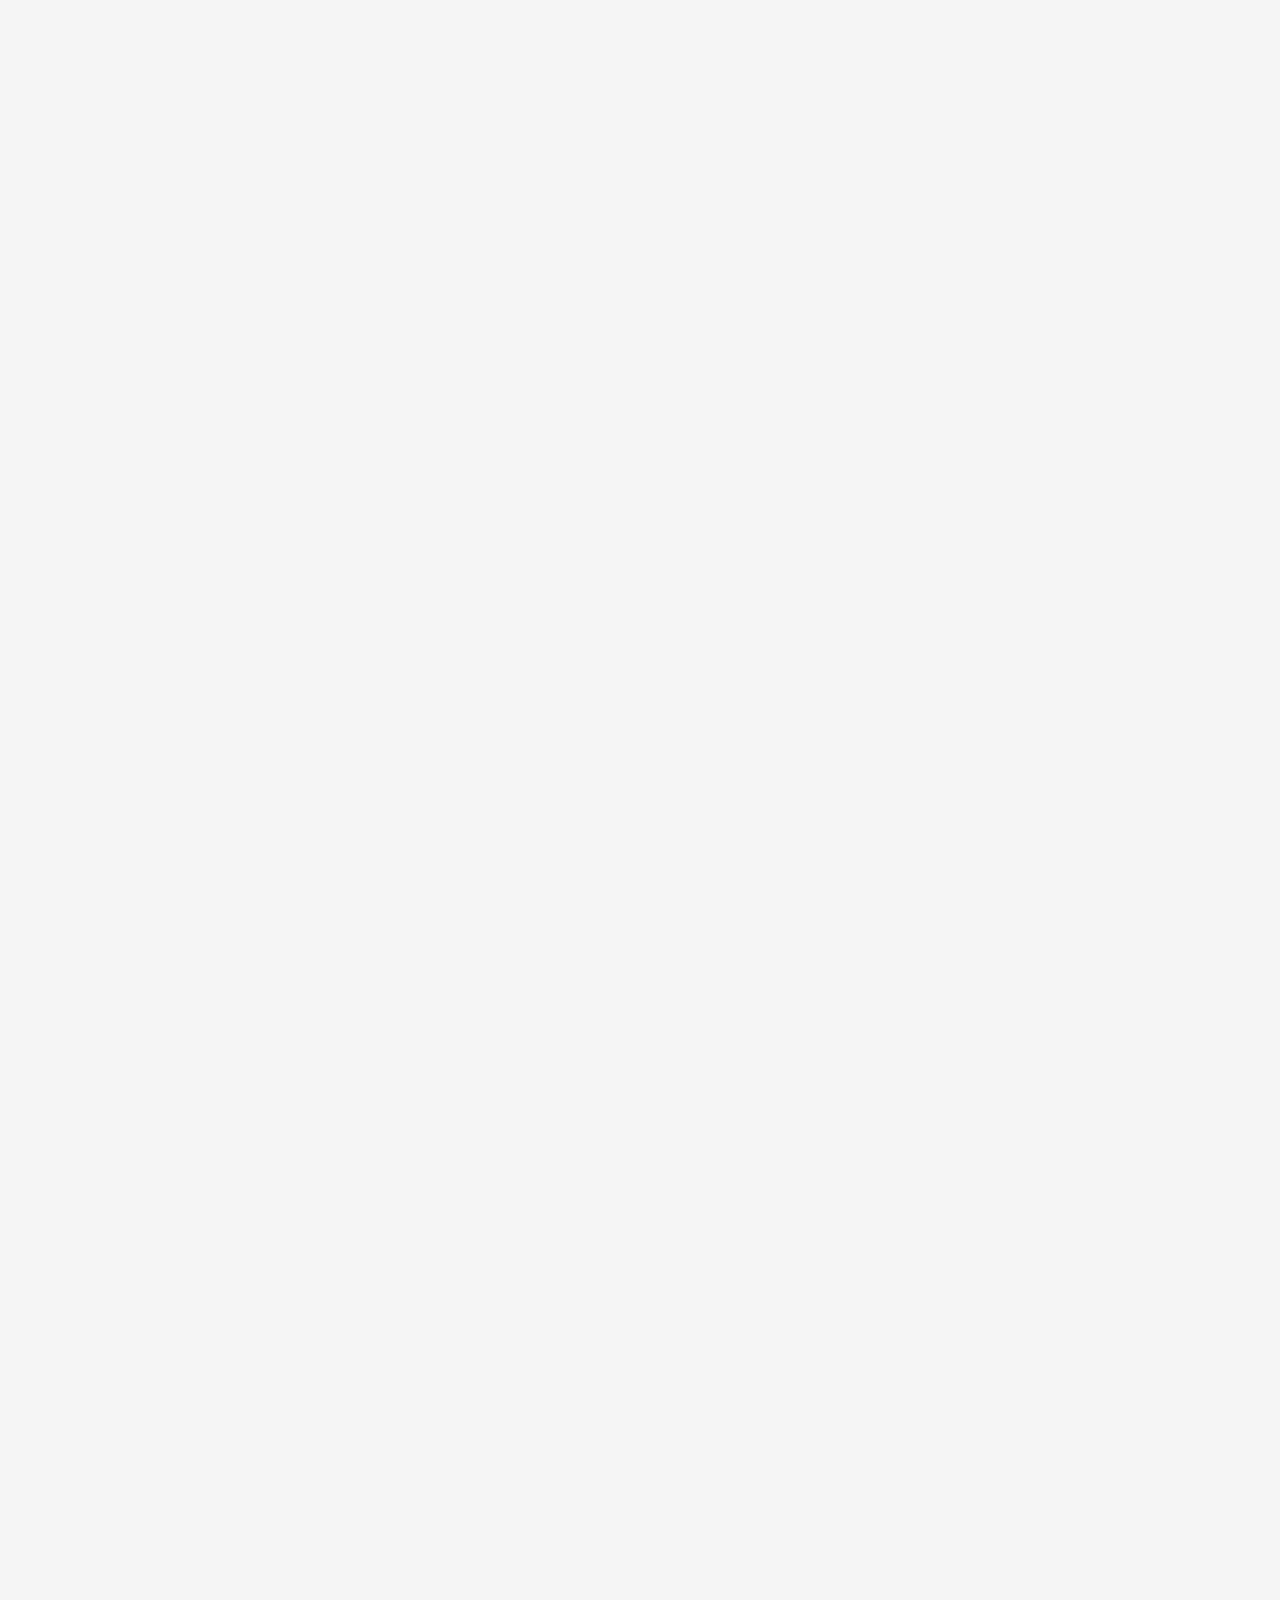
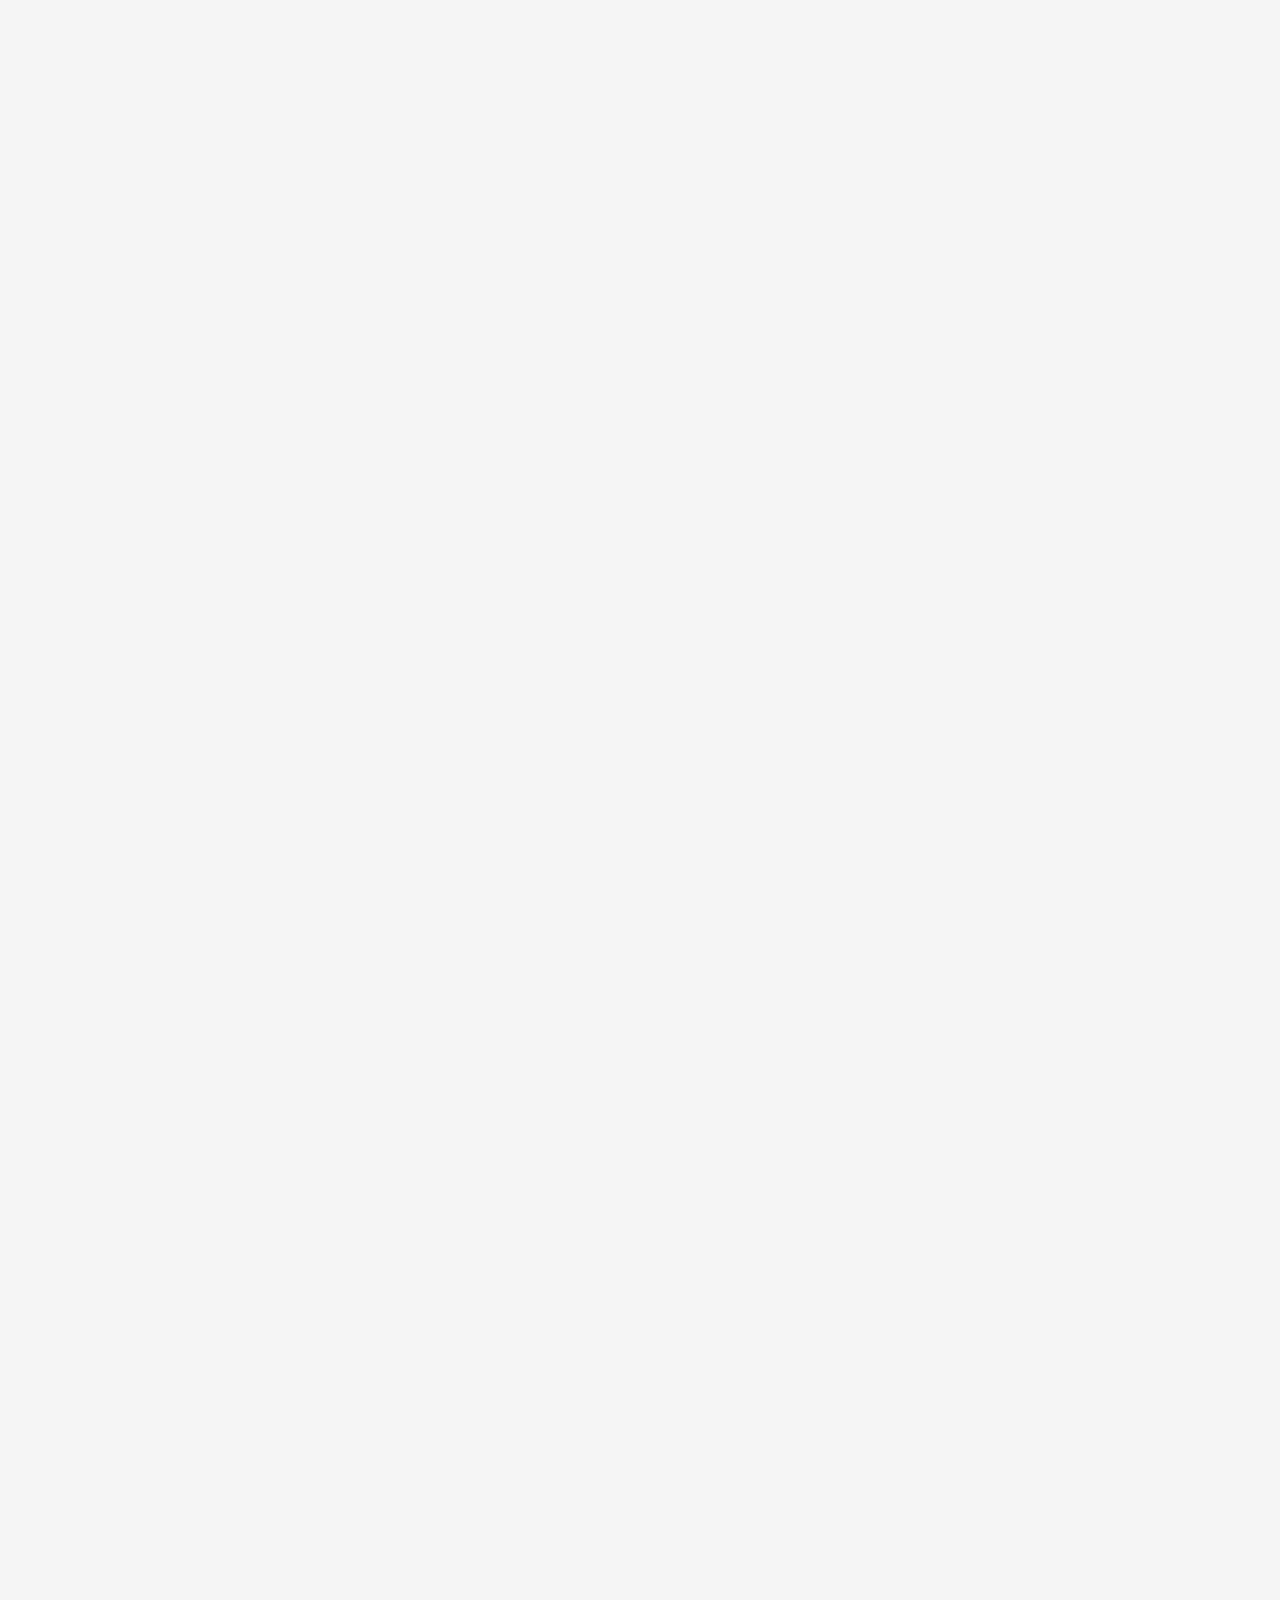
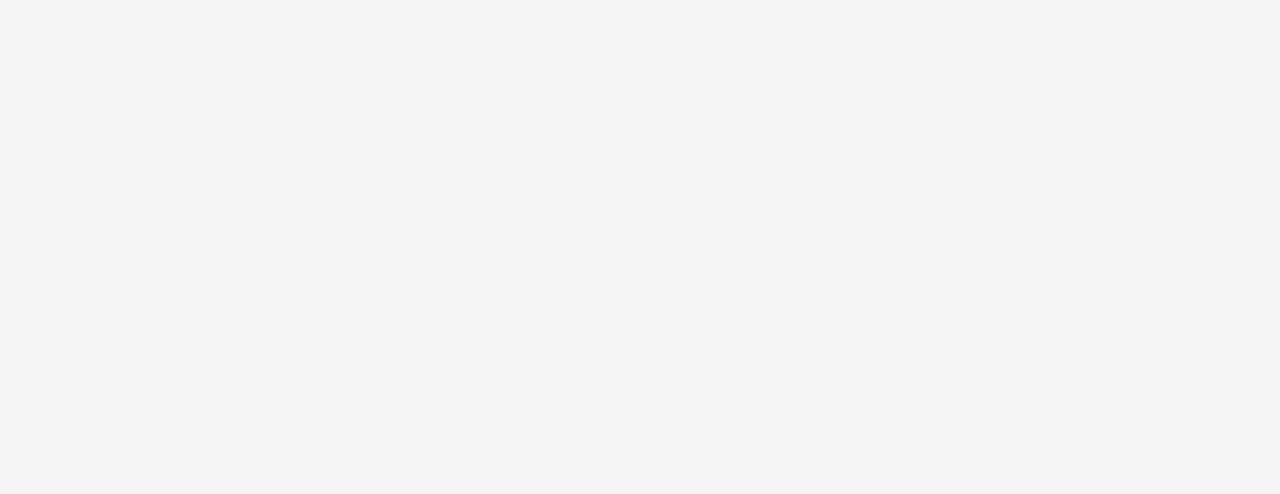
==== commit b89956e1: "Update algoritmos.html" ====
--- a/algoritmos.html
+++ b/algoritmos.html
@@ -12,8 +12,6 @@
 </head>
 <body>
     <header>
-        <br>
-        <h1>Algoritmos</h1>
         <nav>
             <ul>
                 <li><a href="index.html">Inicio</a></li>
@@ -25,6 +23,7 @@
                 <li><a href="referencias.html">Referencias</a></li>
             </ul>
         </nav>
+        <h1>Algoritmos</h1>
     </header>
 
     <section>
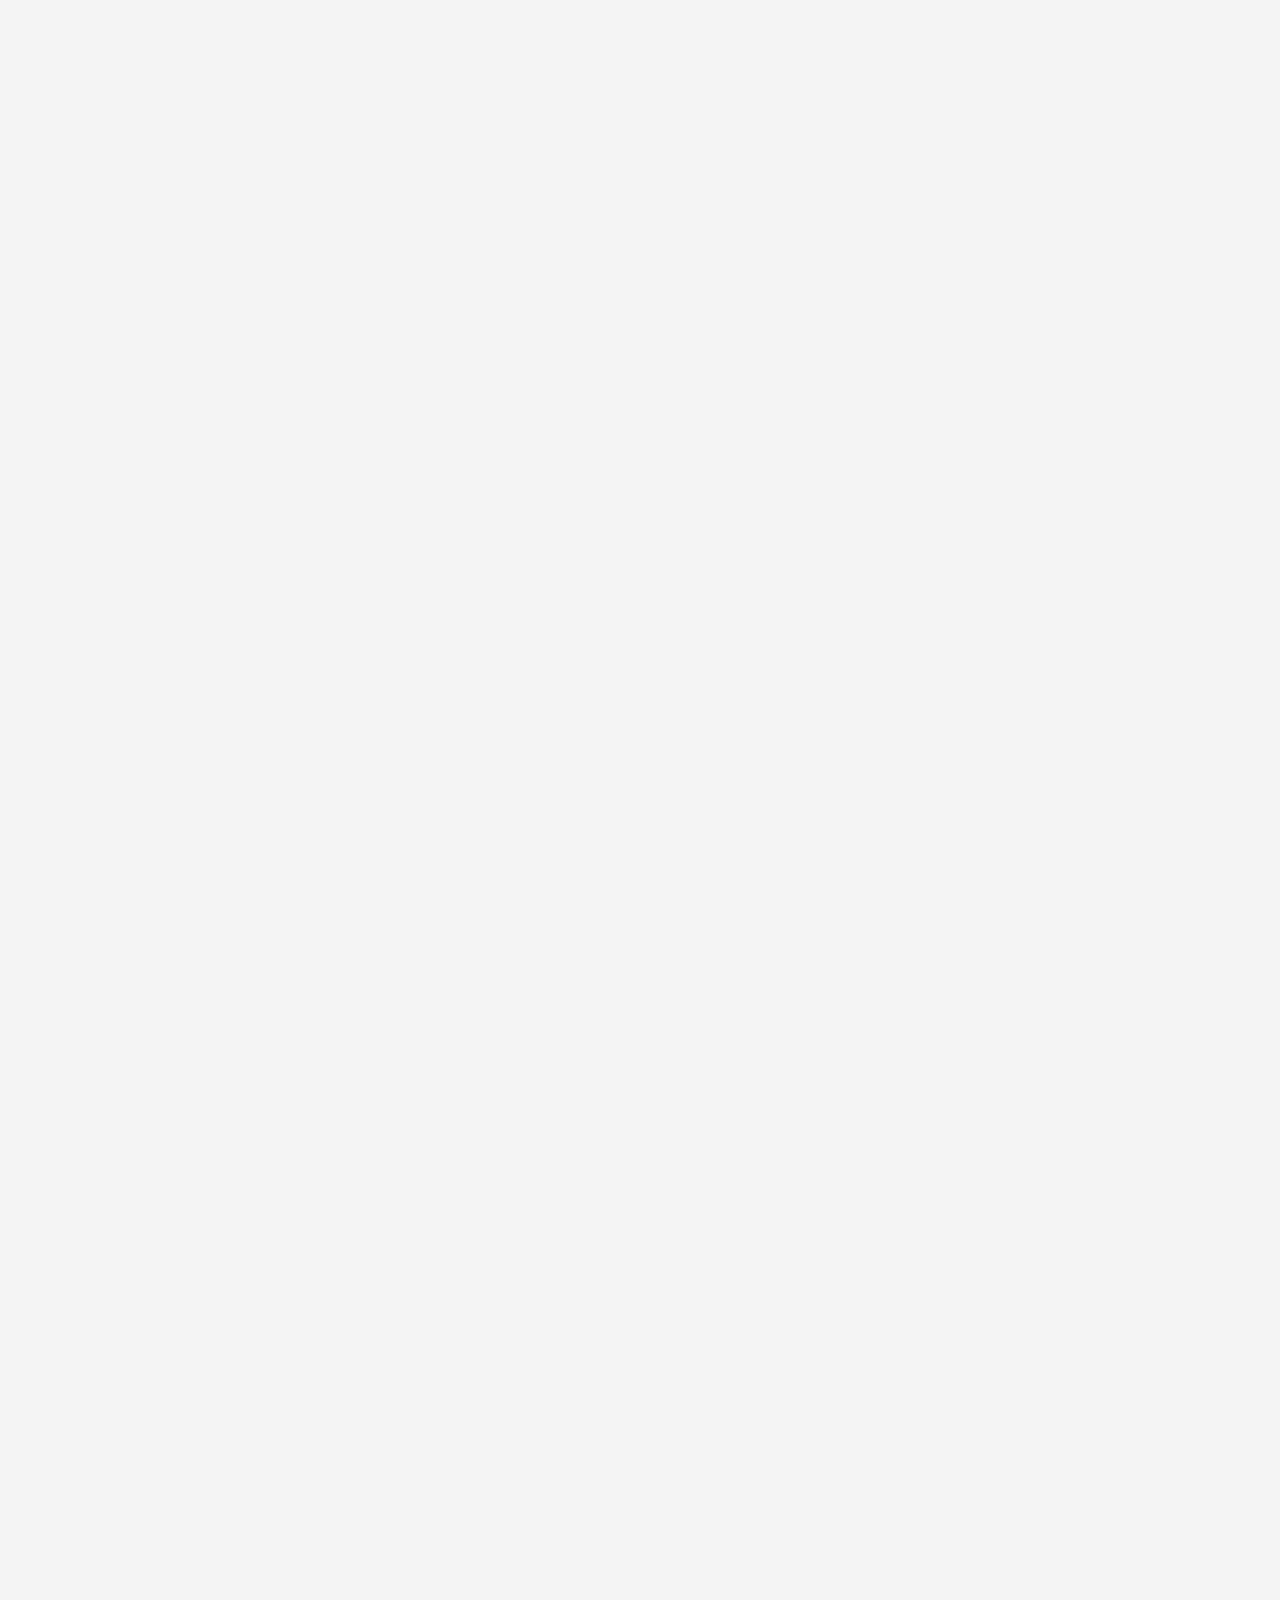
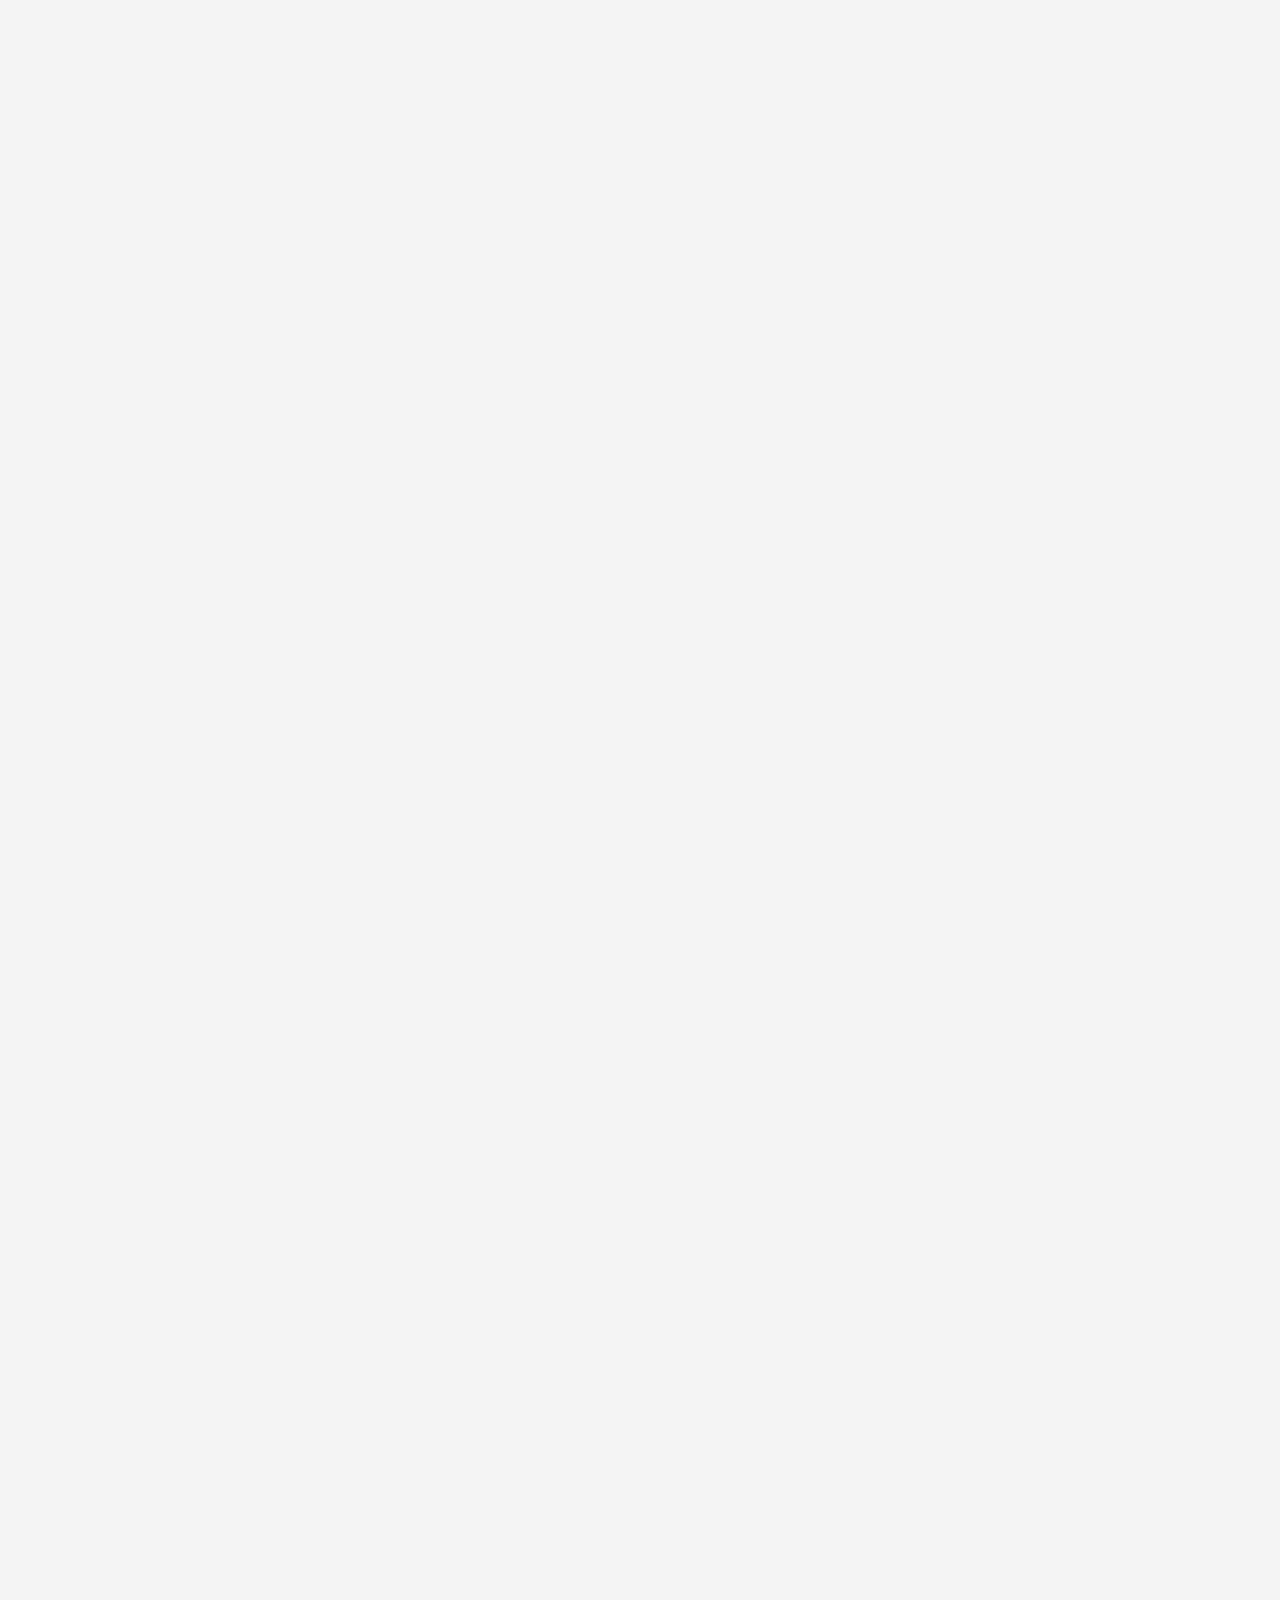
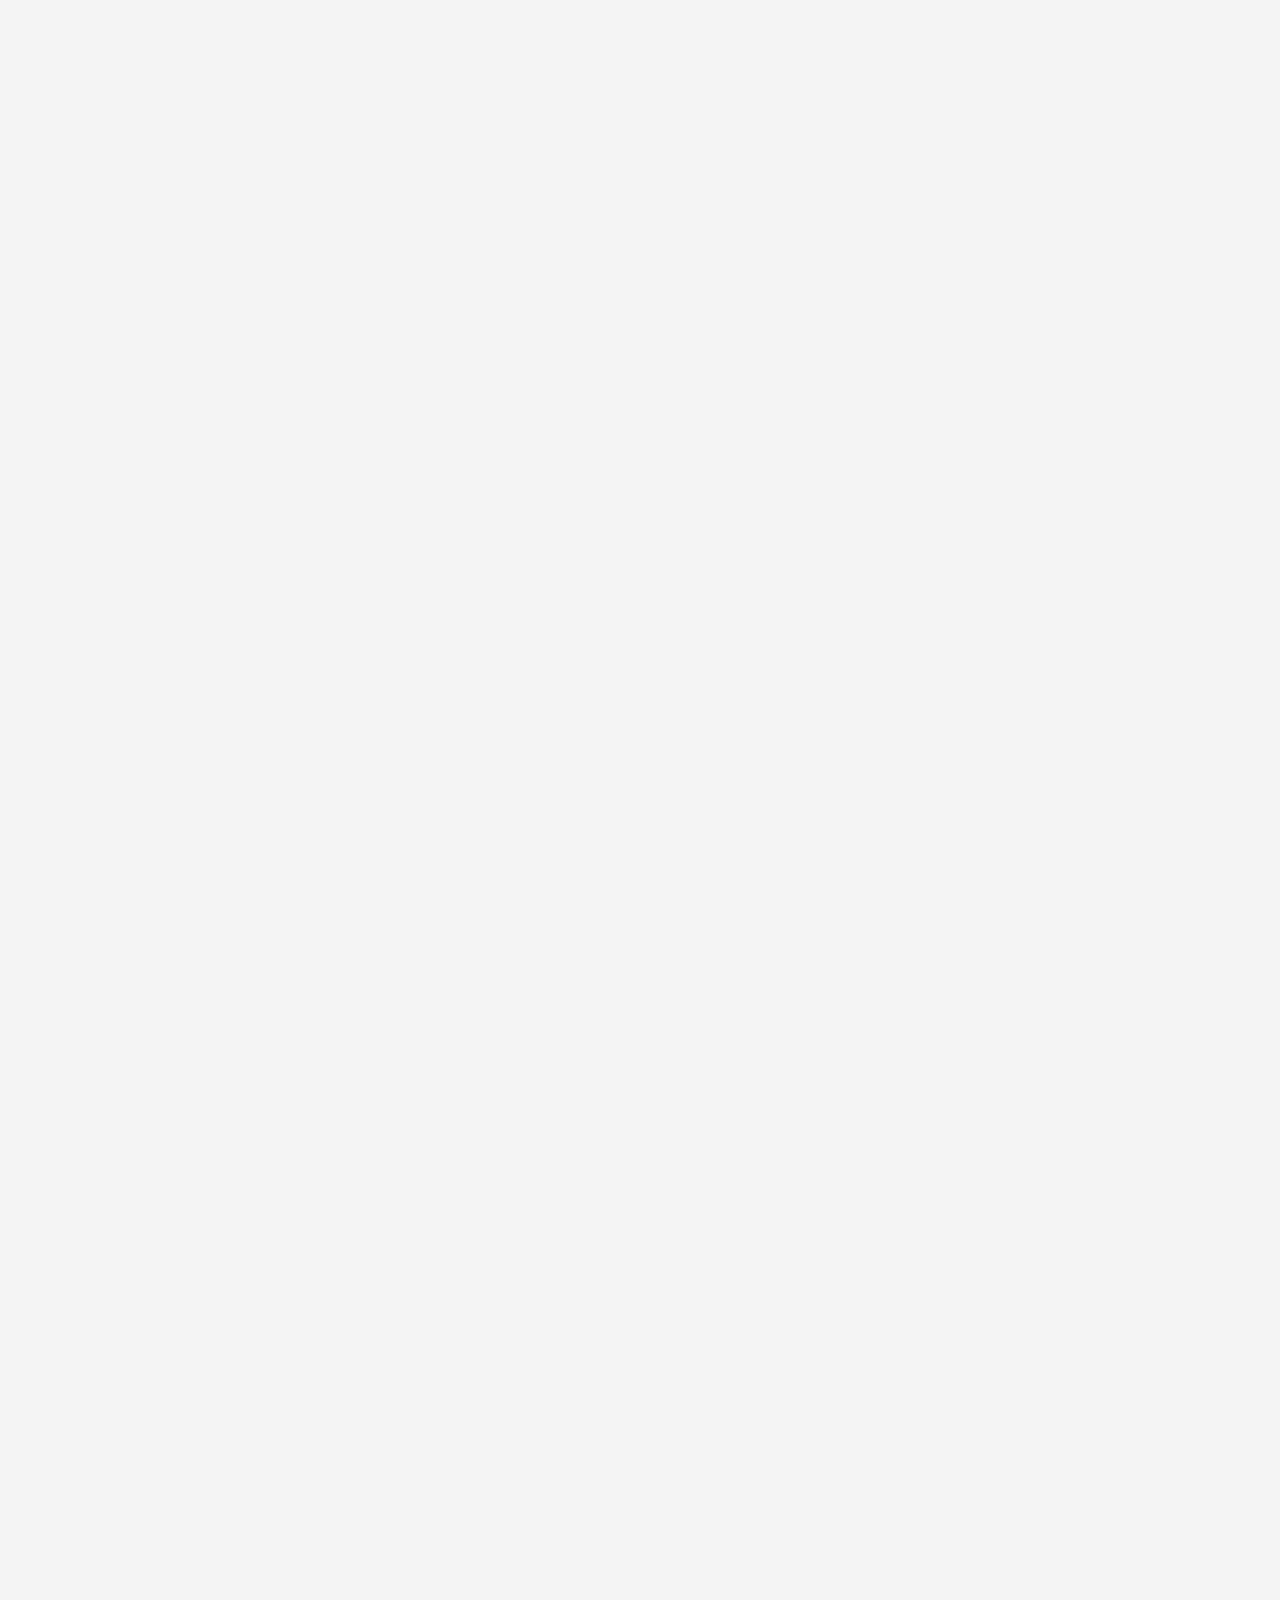
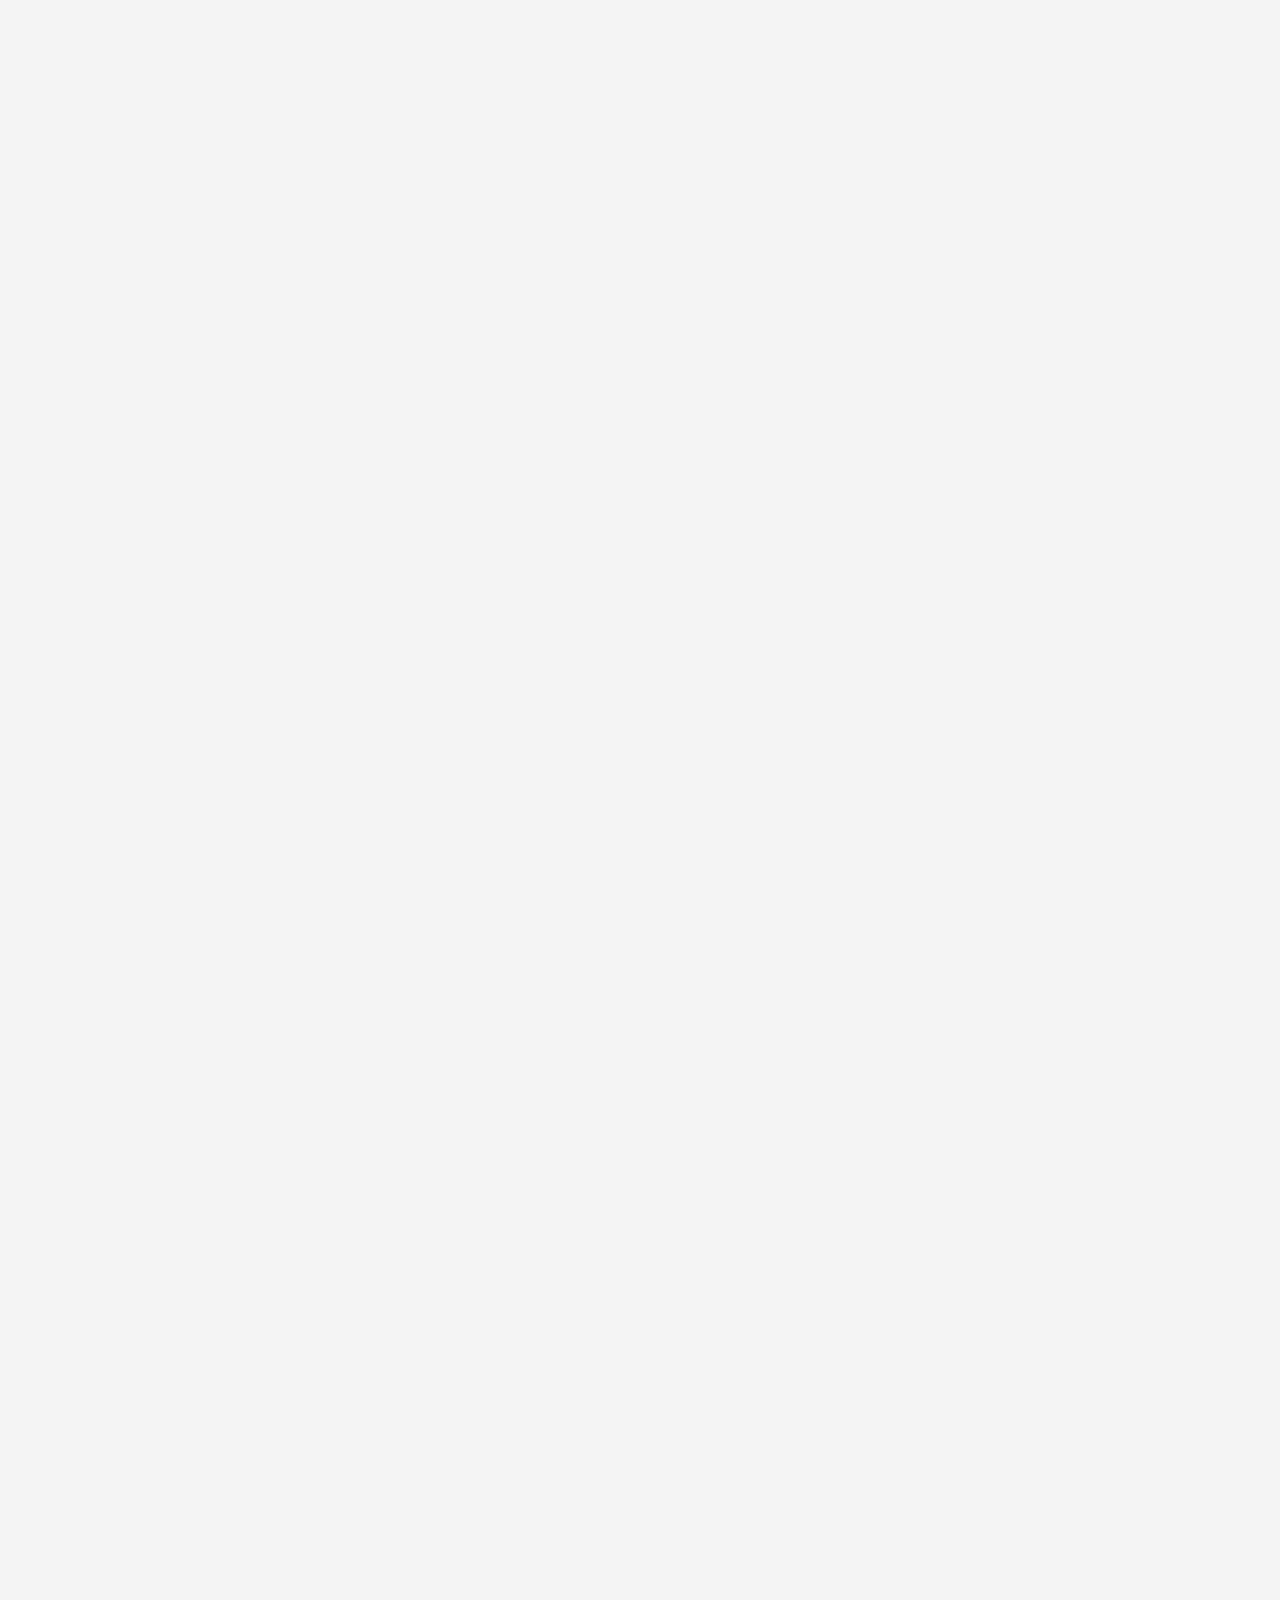
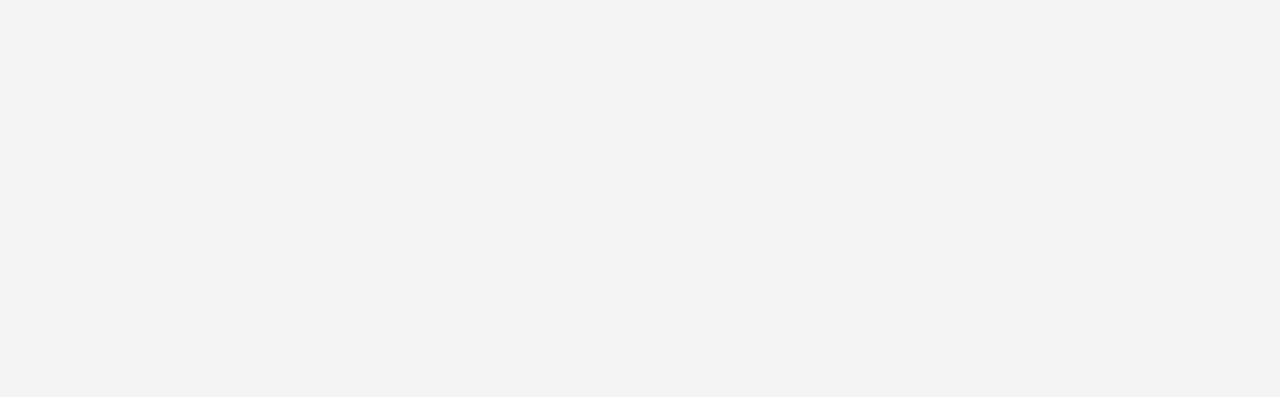
==== commit 1a9bb1aa: "Update algoritmos.html" ====
--- a/algoritmos.html
+++ b/algoritmos.html
@@ -447,7 +447,6 @@
     </section>
     <footer>
         <p>&copy; 2025 Algoritmos de Manejo de Cadenas. Todos los derechos reservados.</p>
-        <p>Licencia: Creative Commons Attribution 4.0 International</p>
     </footer>
 
     <script src="script.js"></script>
--- a/style.css
+++ b/style.css
@@ -1,10 +1,10 @@
 nav {
-    position: fixed;
+    position:-webkit-sticky;
     top: 0;
     width: 100%;
     background: #333;
     padding: 10px 0;
-    z-index: 1000;
+    z-index: 500;
 }
 
 nav ul {
@@ -118,6 +118,8 @@
 .dark-mode section {
     background: #2c2c2c;
 }
+.dark-mode section div{
+    background: #2c2c2c;
 
 footer {
     text-align: center;
@@ -129,13 +131,13 @@
 
 #theme-toggle {
     cursor: pointer;
-    position: fixed;
+    position: relative;
     top: 10px;
     right: 10px;
     background: var(--accent);
     border: none;
     color: rgb(255, 255, 255);
-    padding: 100px;
+    padding: 10px;
     border-radius: 5px;
     font-size: 1rem;
     transition: var(--transition);
@@ -147,14 +149,14 @@
 
 #theme-toggle {
     position: fixed;
-    top: 10px;
+    top: 60px;
     right: 10px;
     padding: 10px;
     font-size: 16px;
     background-color: #202020;
     border: none;
     cursor: pointer;
-    z-index: 1000;
+    z-index: 500;
 }
 
 body {
@@ -242,4 +244,3 @@
 .comparison-table tr:nth-child(even) {
     background-color: #f2f2f2;
 }
-
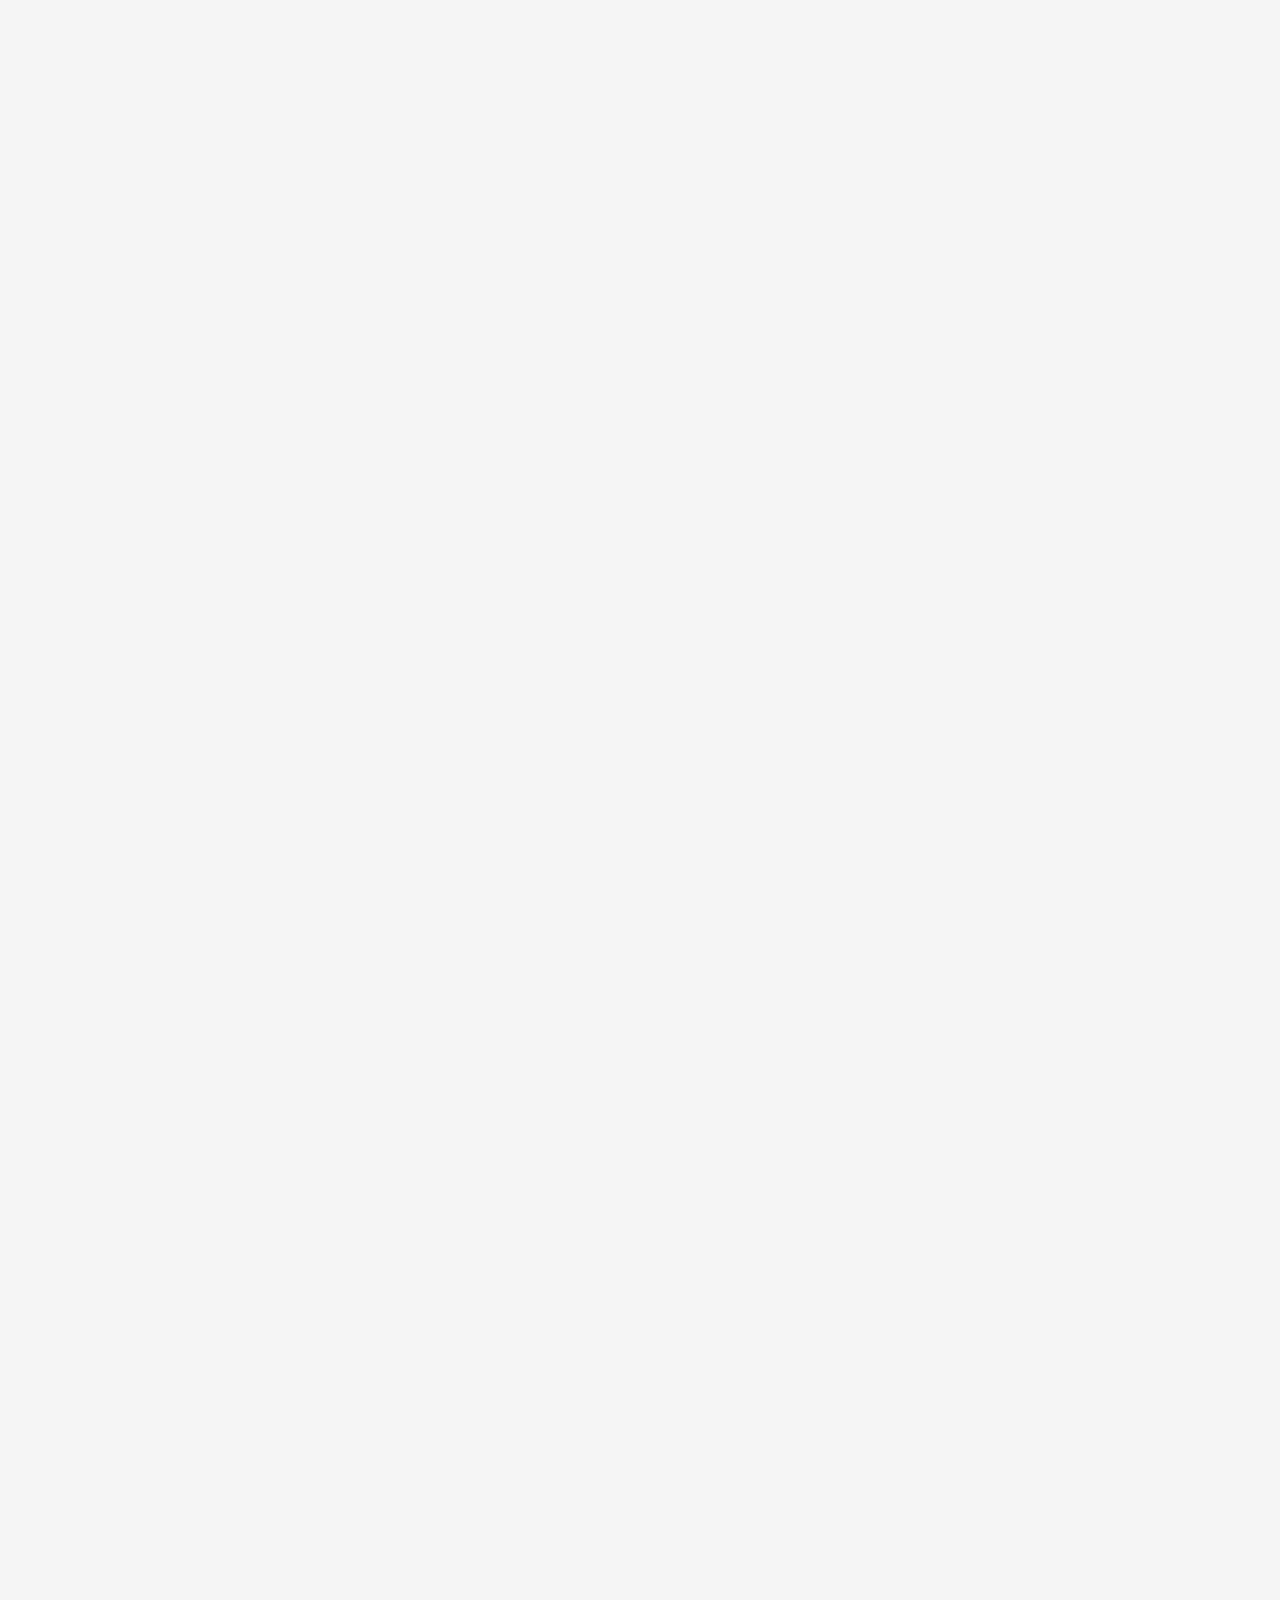
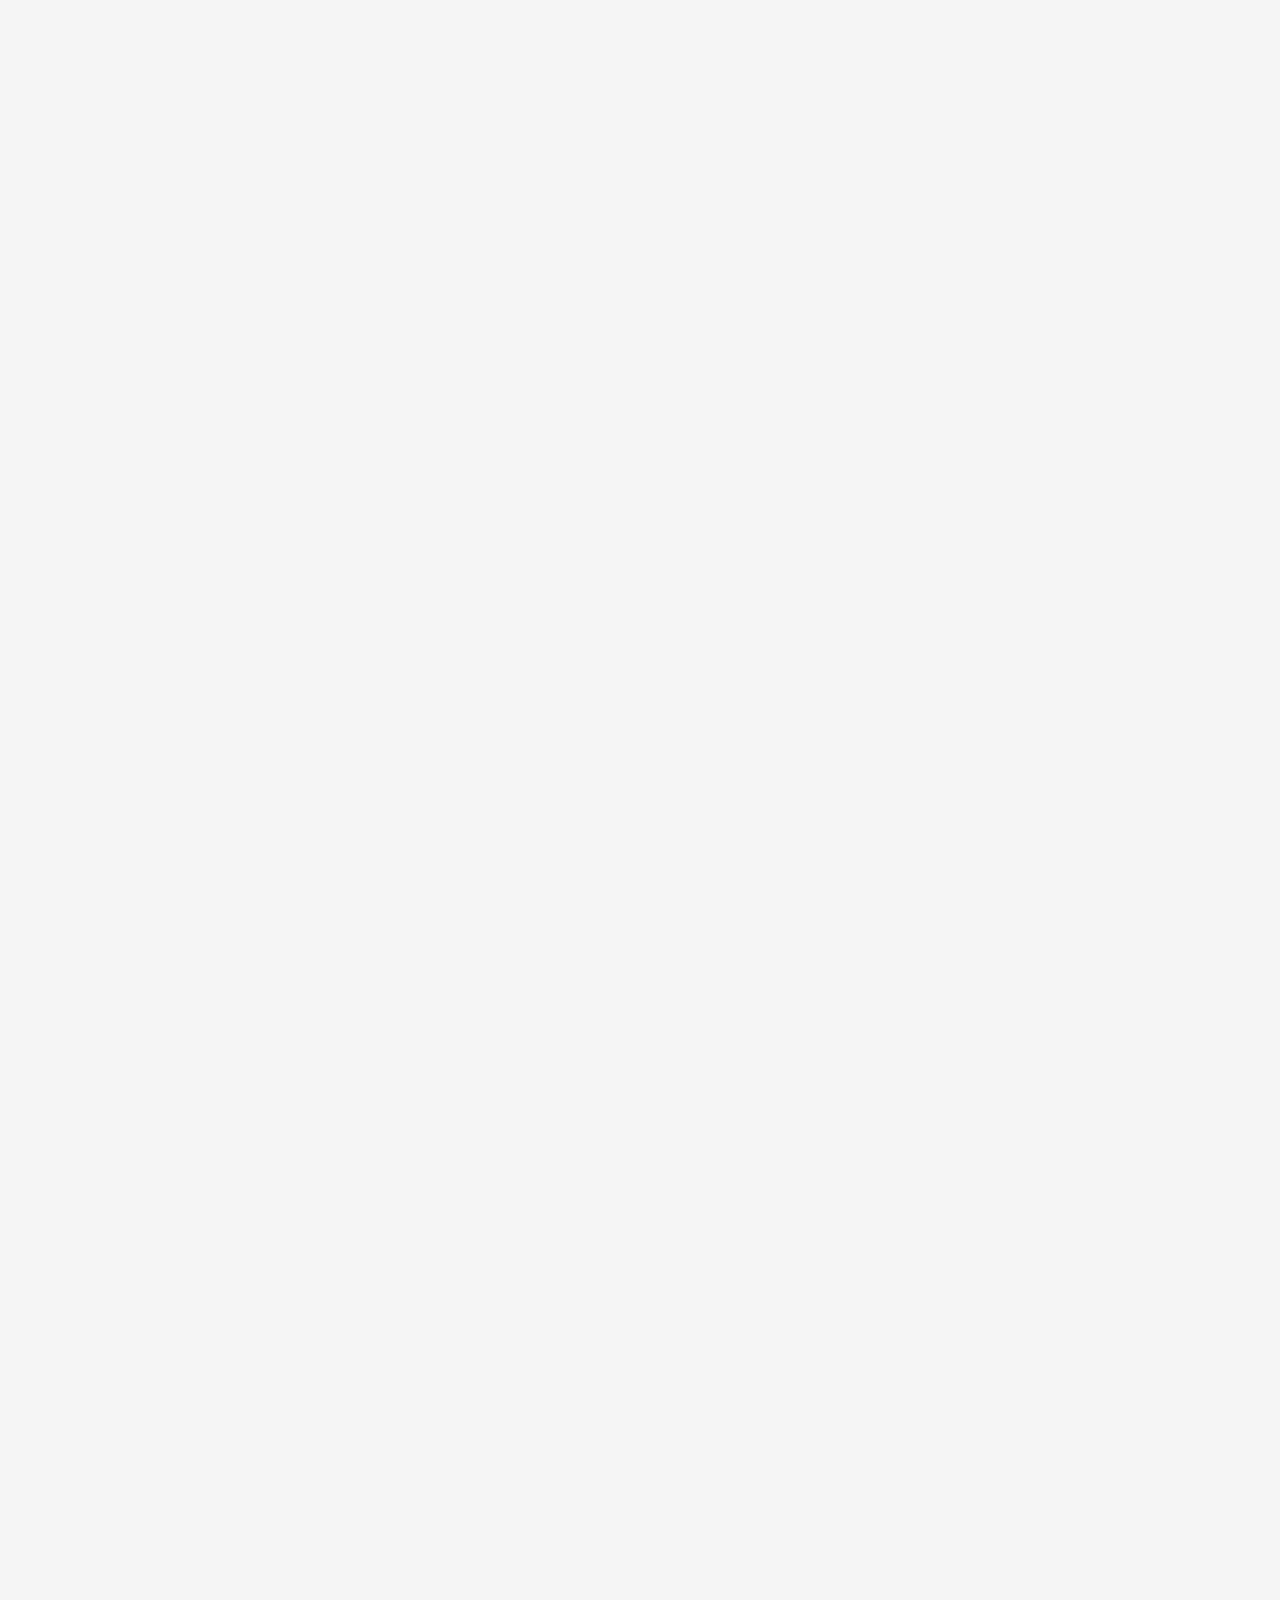
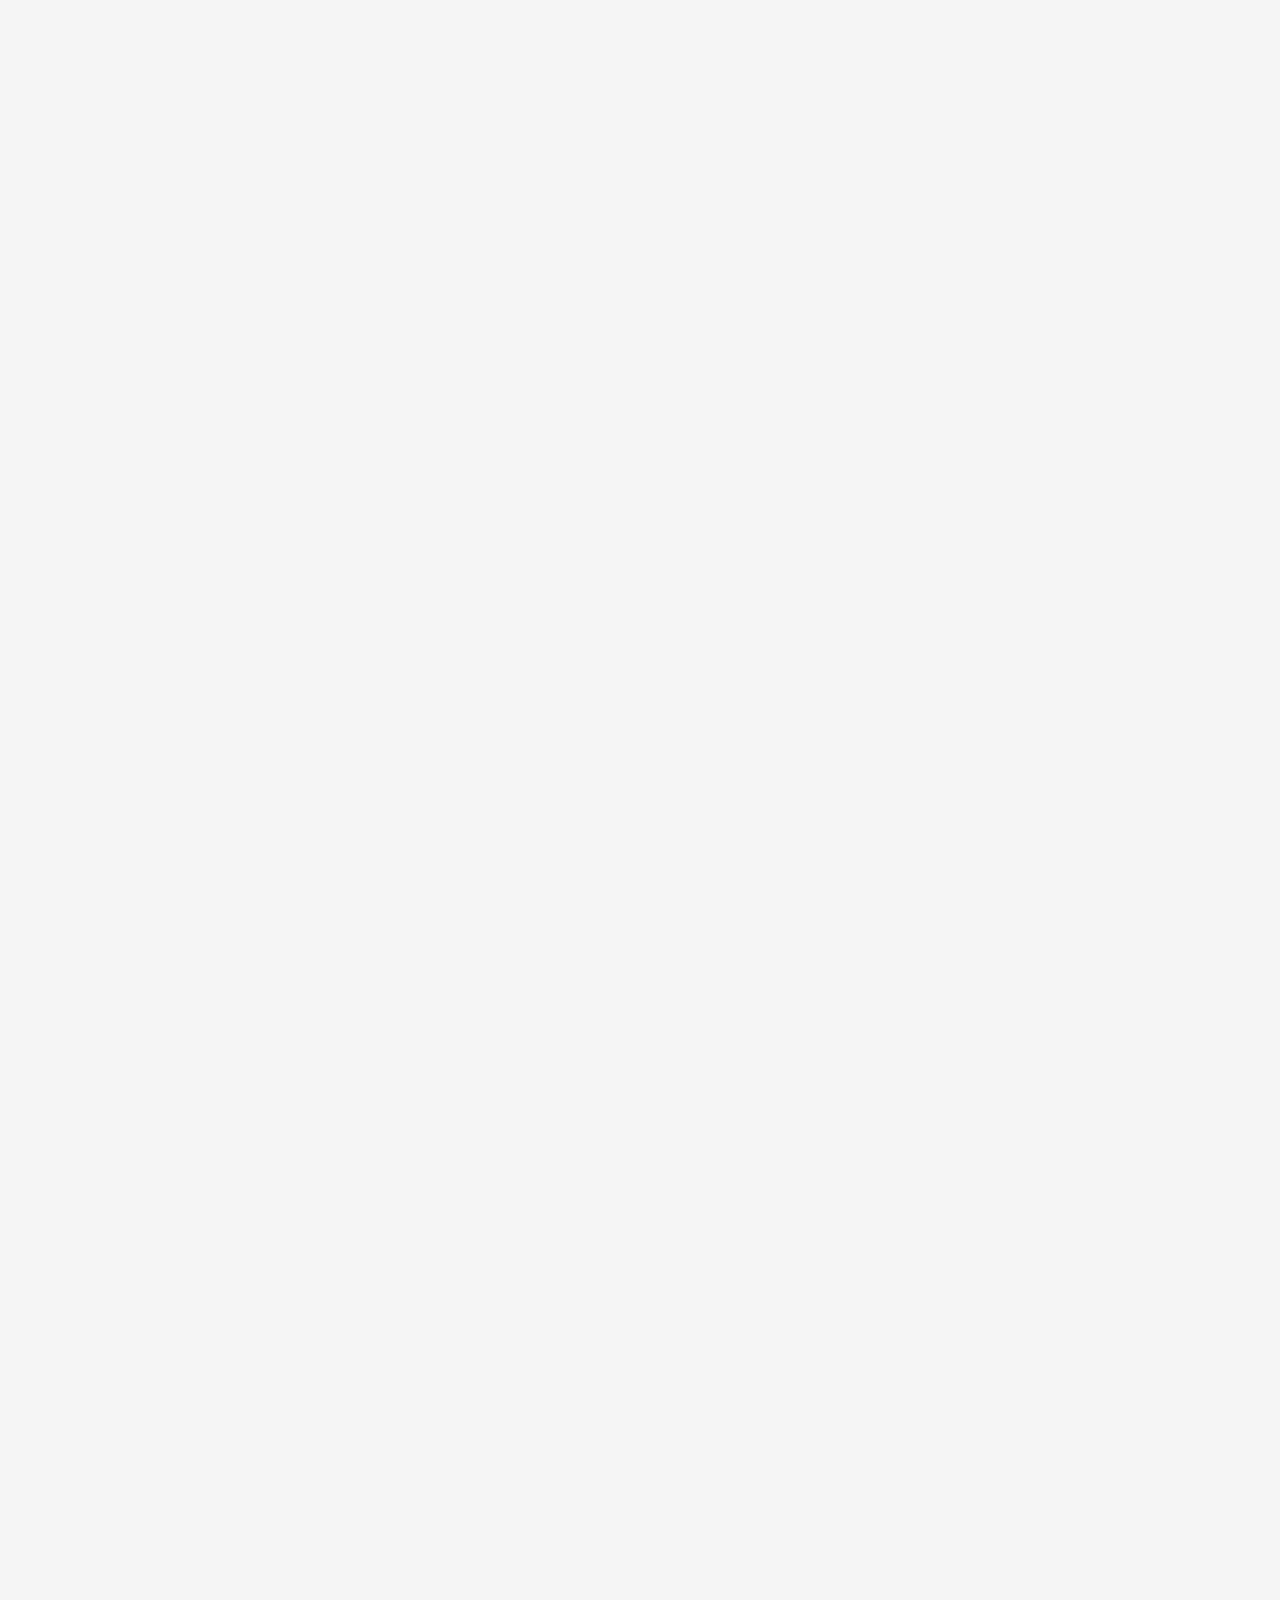
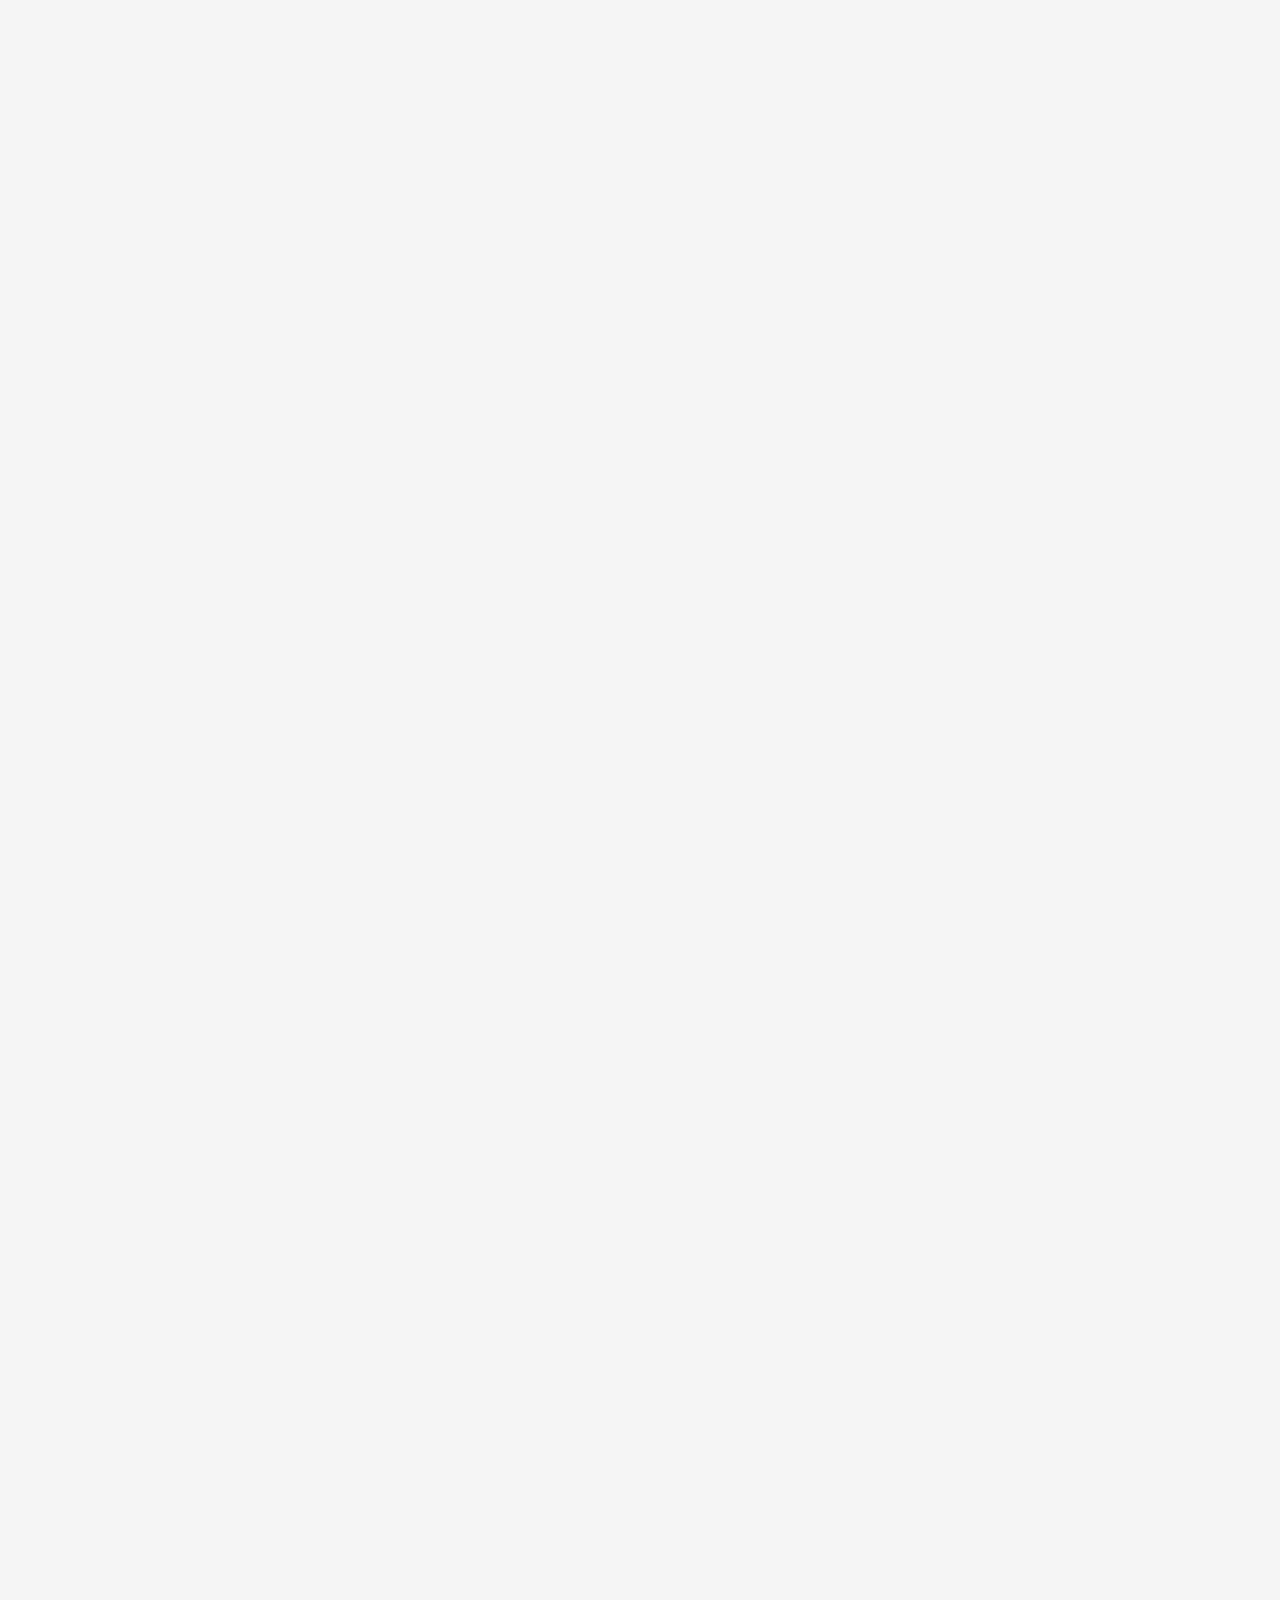
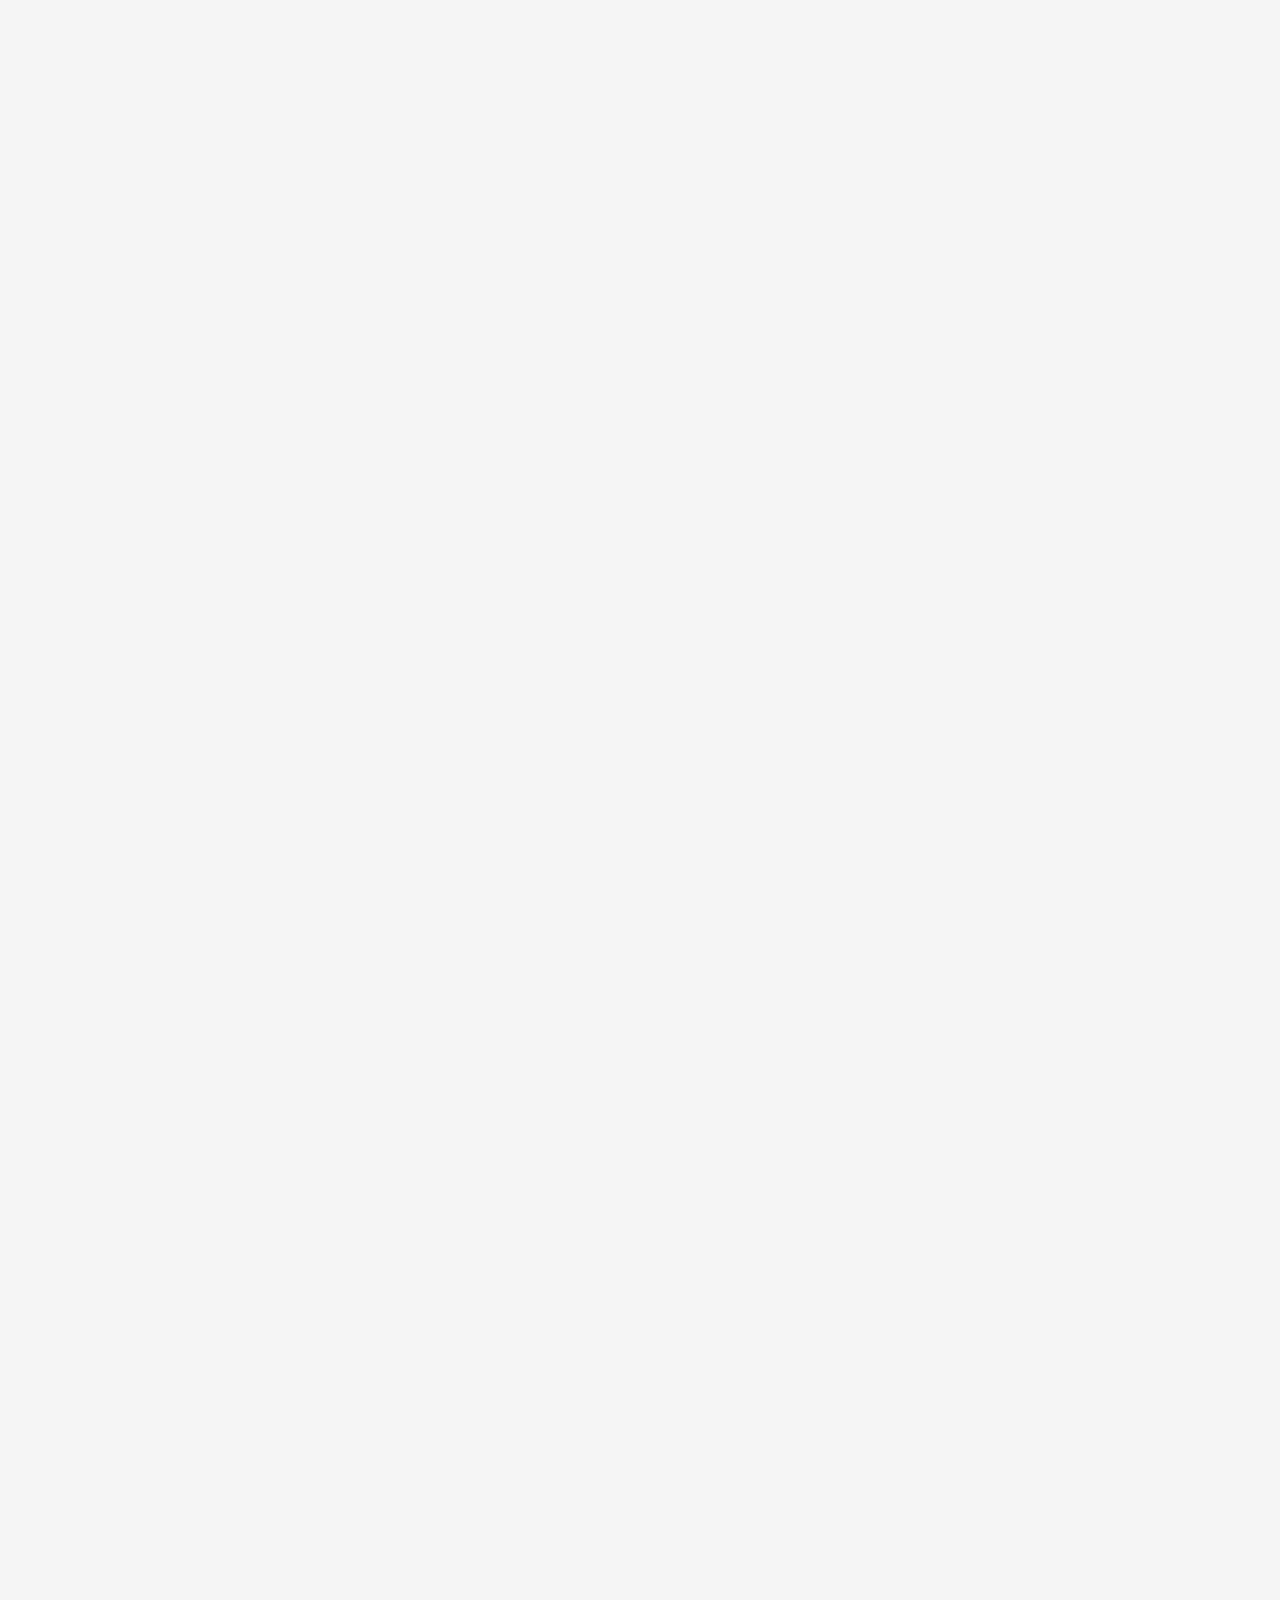
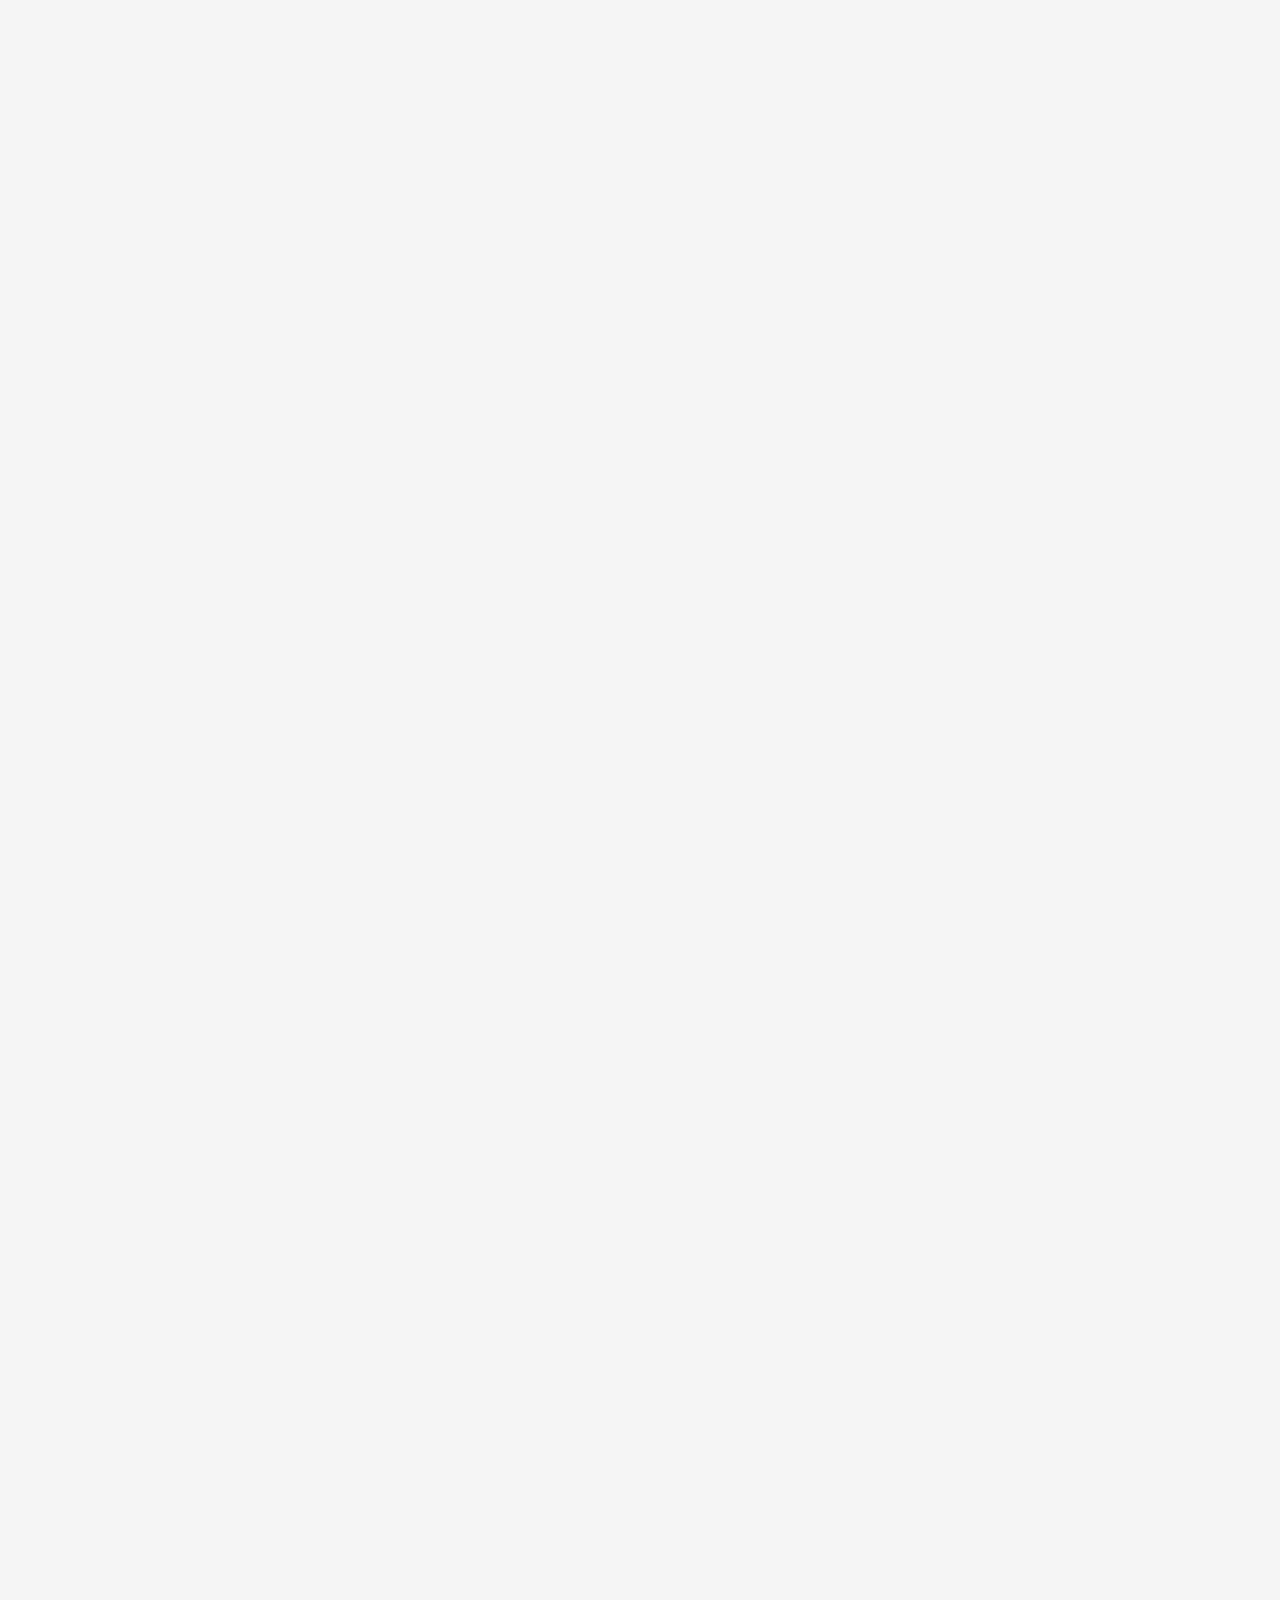
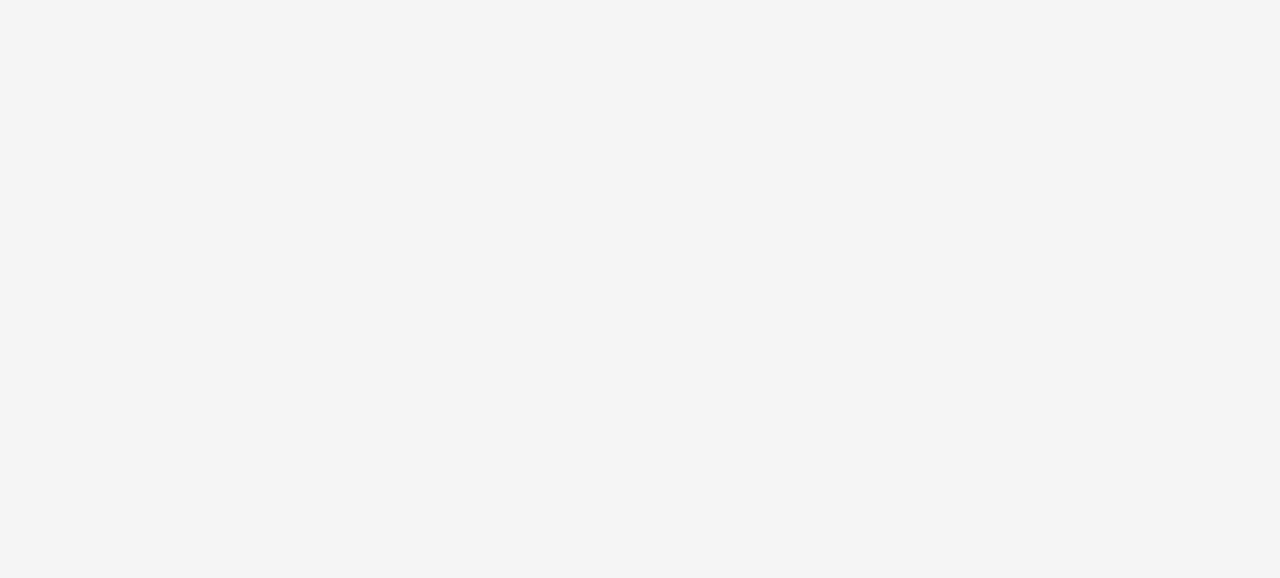
==== commit 095f977f: "Update algoritmos.html" ====
--- a/algoritmos.html
+++ b/algoritmos.html
@@ -7,6 +7,7 @@
     <link rel="preconnect" href="https://fonts.googleapis.com">
     <link rel="preconnect" href="https://fonts.gstatic.com" crossorigin>
     <link href="https://fonts.googleapis.com/css2?family=Inter:wght@100;400;700;900&family=Merriweather:ital,wght@0,300;0,400;0,700;0,900;1,300;1,400;1,700;1,900&display=swap" rel="stylesheet">
+    <link rel="icon" href="image1.ico">
     <script src="script.js" defer></script>
     <title>Algoritmos</title>
 </head>
--- a/style.css
+++ b/style.css
@@ -115,11 +115,13 @@
     transition: var(--transition);
 }
 
+.dark-mode section div{
+    background: #2c2c2c;
+}
+
 .dark-mode section {
     background: #2c2c2c;
 }
-.dark-mode section div{
-    background: #2c2c2c;
 
 footer {
     text-align: center;
@@ -149,7 +151,7 @@
 
 #theme-toggle {
     position: fixed;
-    top: 60px;
+    top: 90px;
     right: 10px;
     padding: 10px;
     font-size: 16px;
@@ -187,11 +189,13 @@
 h2 {
     color: #2980b9;
     margin-top: 30px;
-    border-left: 4px solid #3498db;
+    border-left: 4px solid #3498db37;
     padding-left: 10px;
 }
 h3 {
-    color: #16a085;
+    color: #25cda0;
+    margin-top: 30px;
+    padding-left: 10px;
 }
 .language-section {
     background-color: white;
@@ -244,3 +248,86 @@
 .comparison-table tr:nth-child(even) {
     background-color: #f2f2f2;
 }
+
+
+
+body { 
+    font-family: Arial, sans-serif; 
+}
+.codigo { 
+    background: #222; color: #0f0; padding: 10px; text-align: left; white-space: pre-wrap; font-family: monospace; 
+}
+
+
+/* A partir de aquí, se trabajará con la adaptabilidad del código */
+
+/* Para móviles (pantallas menores a 768px) */
+@media screen and (max-width: 768px) {
+    nav ul {
+        flex-direction: column;
+        align-items: center;
+    }
+
+    nav ul li {
+        margin: 10px 0;
+    }
+
+    section {
+        width: 95%;
+        padding: 15px;
+    }
+
+    .language-section {
+        padding: 10px;
+    }
+
+    .code-container {
+        font-size: 14px;
+        padding: 10px;
+    }
+
+    .comparison-table {
+        font-size: 14px;
+        overflow-x: auto;
+        display: block;
+    }
+    
+    #theme-toggle {
+        top: 20px;
+        right: 20px;
+        font-size: 14px;
+        padding: 8px;
+    }
+}
+
+/* Para tablets (pantallas entre 768px y 1024px) */
+@media screen and (max-width: 1024px) {
+    section {
+        max-width: 90%;
+        padding: 20px;
+    }
+
+    nav ul {
+        flex-wrap: wrap;
+    }
+}
+
+/* Para pantallas grandes (mayores a 1200px) */
+@media screen and (min-width: 1200px) {
+    section {
+        max-width: 800px;
+    }
+}
+
+/* Para que las imágenes no se salgan de la pantalla */
+img {
+    max-width: 100%;
+    height: auto;
+    display: block;
+}
+
+/* Para evitar que el contenido (lo que sea) se salga del contenedor */
+body {
+    overflow-x: hidden;
+}
+
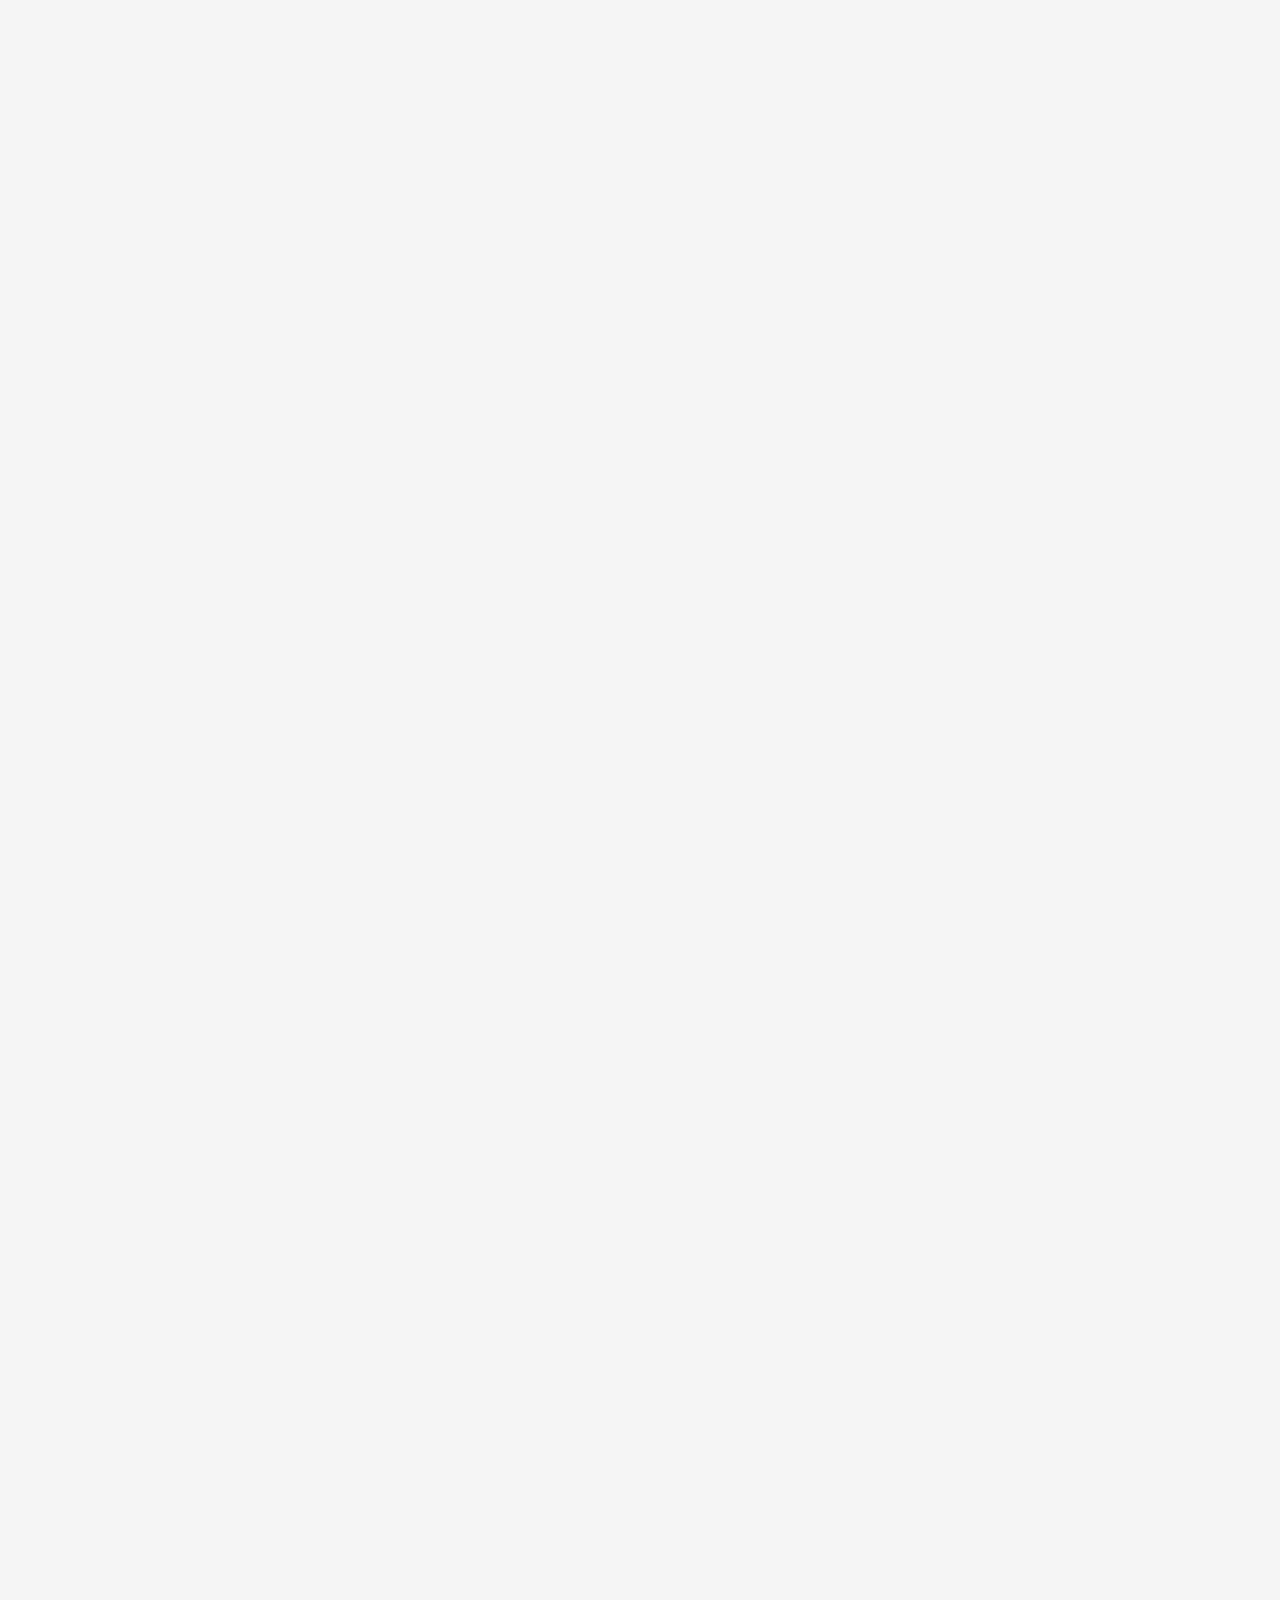
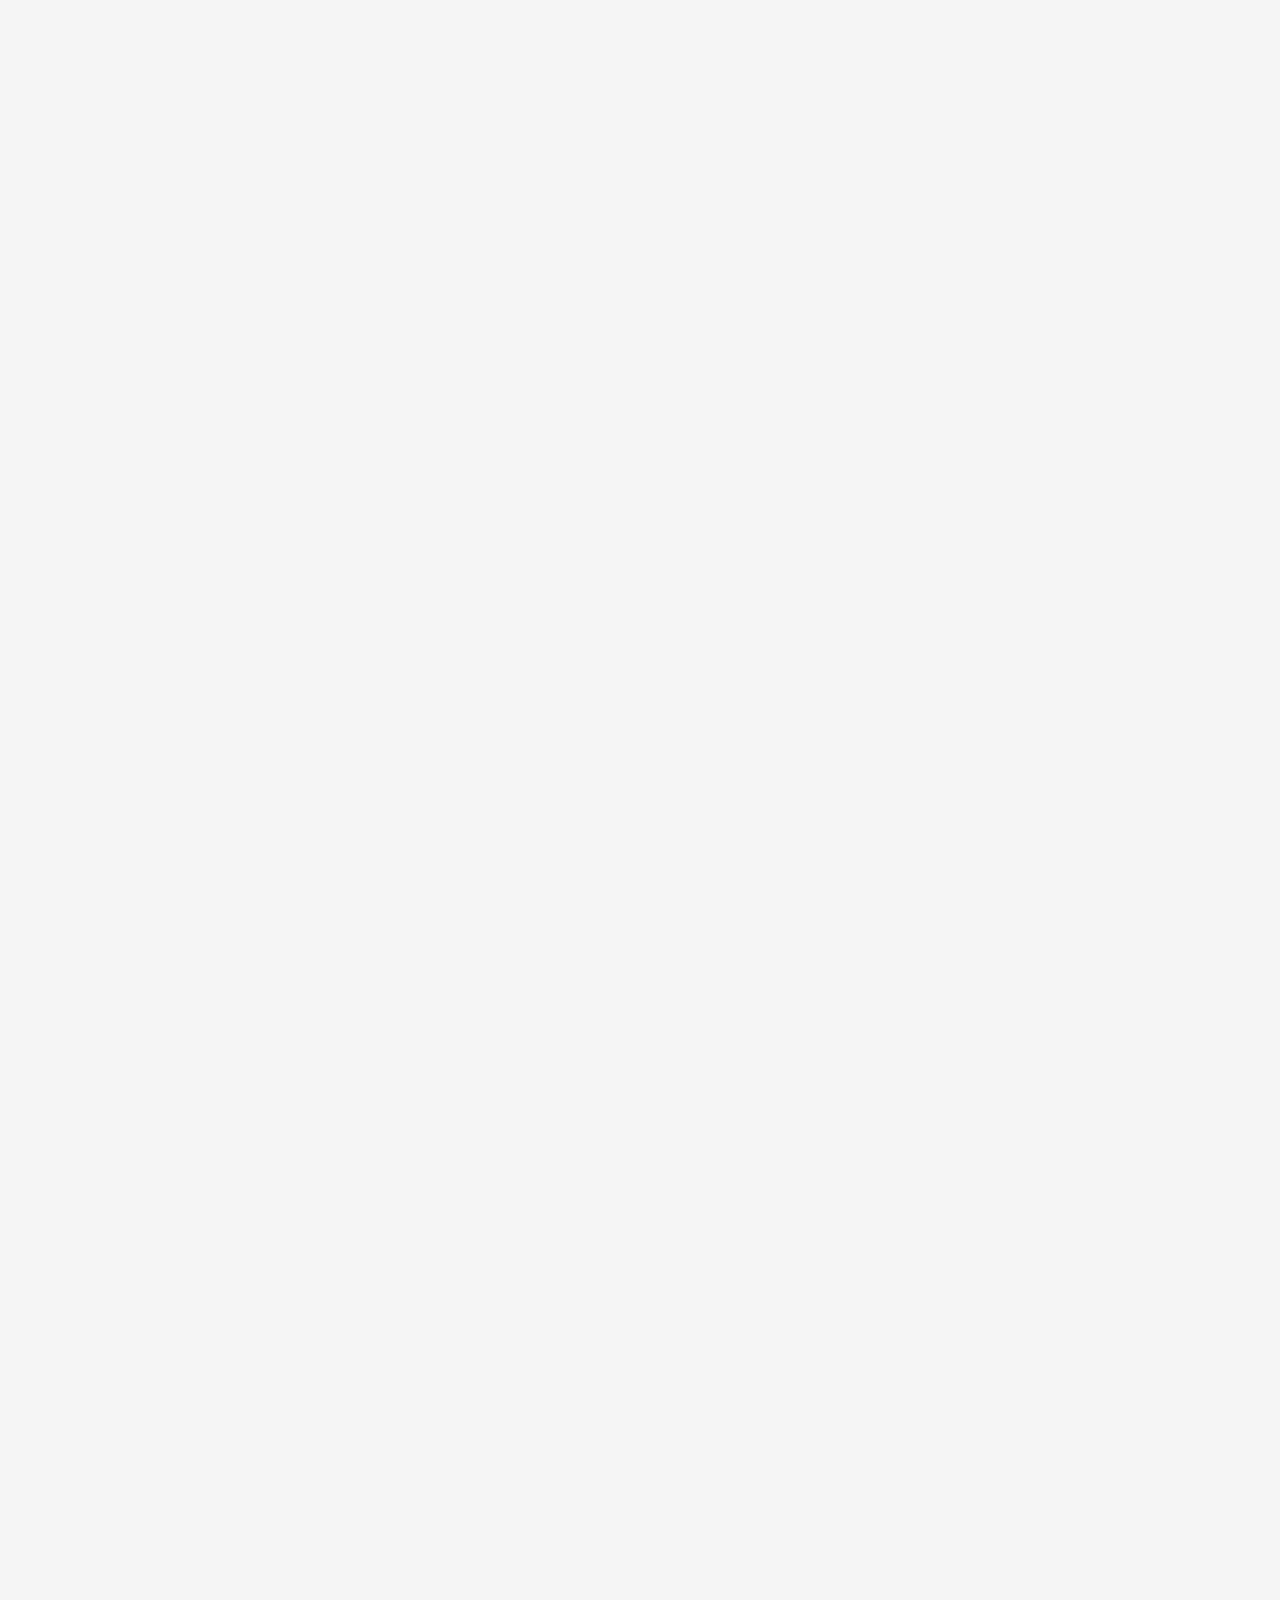
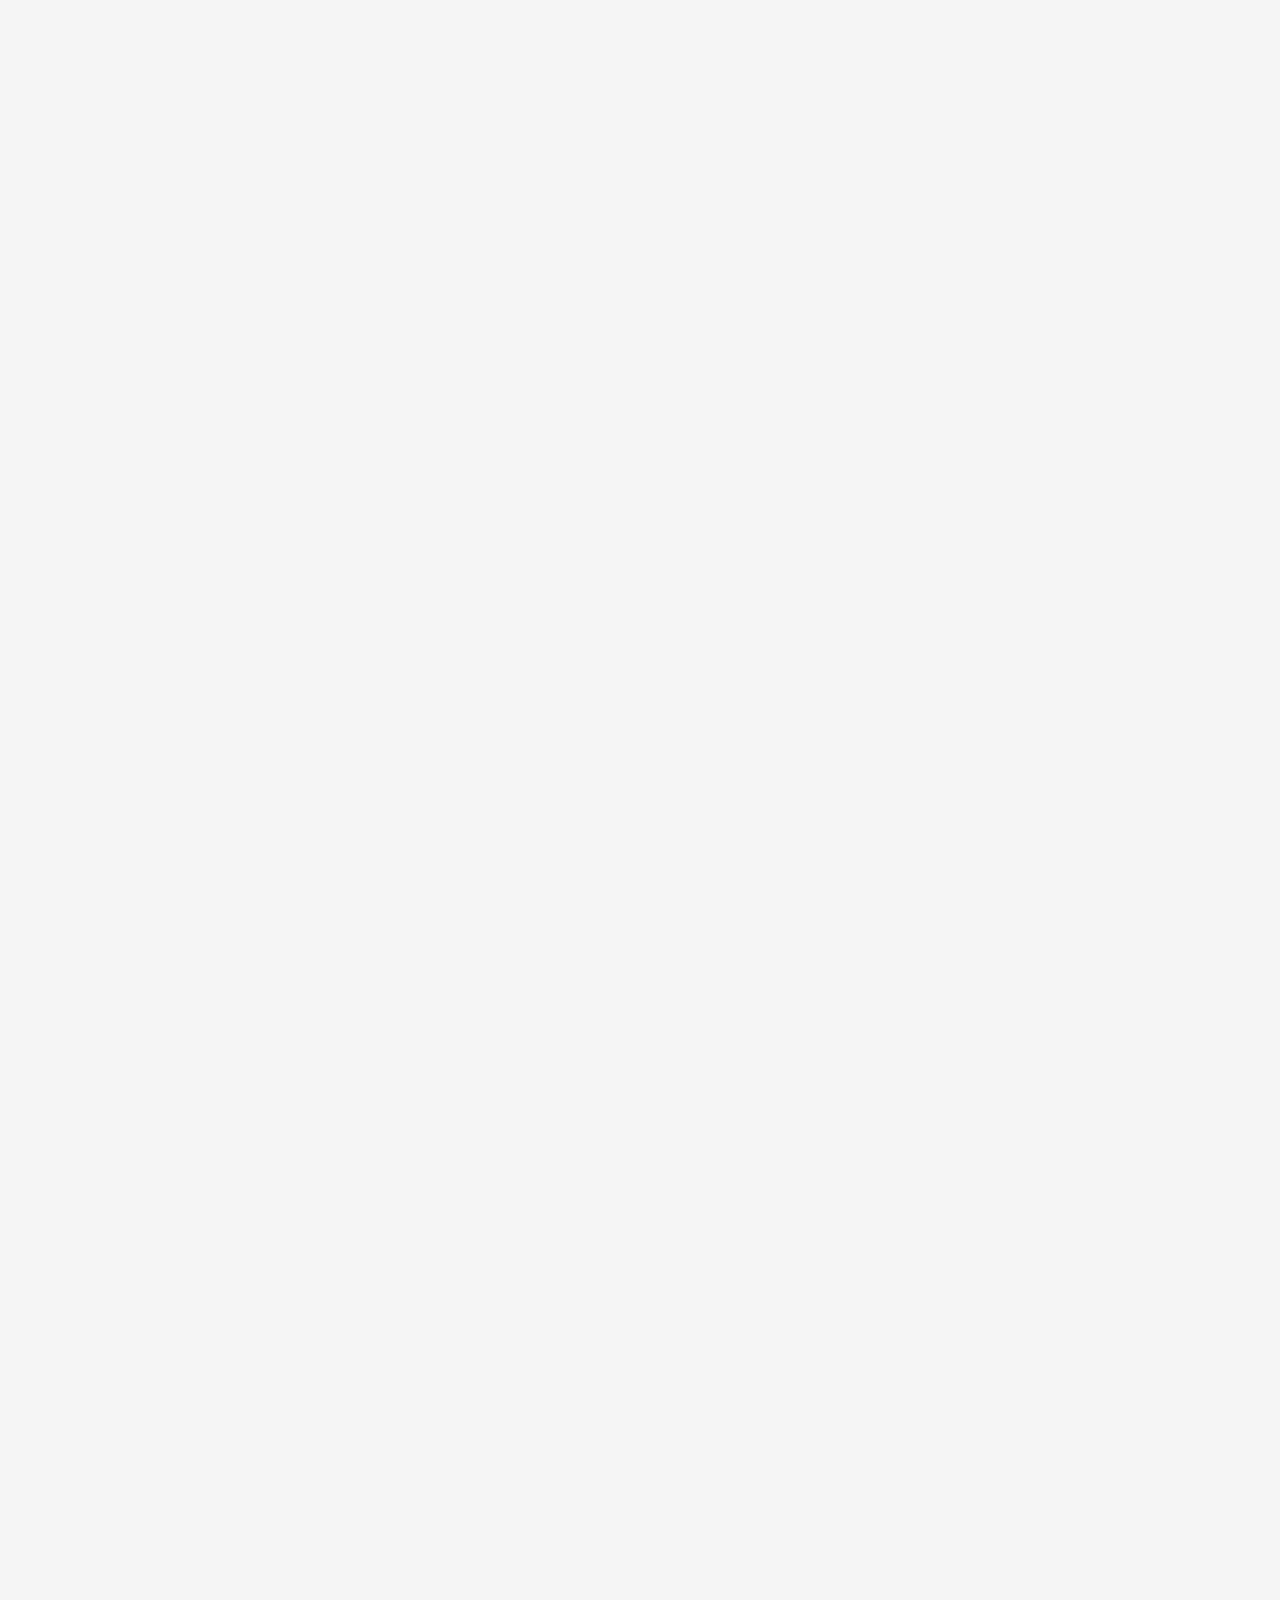
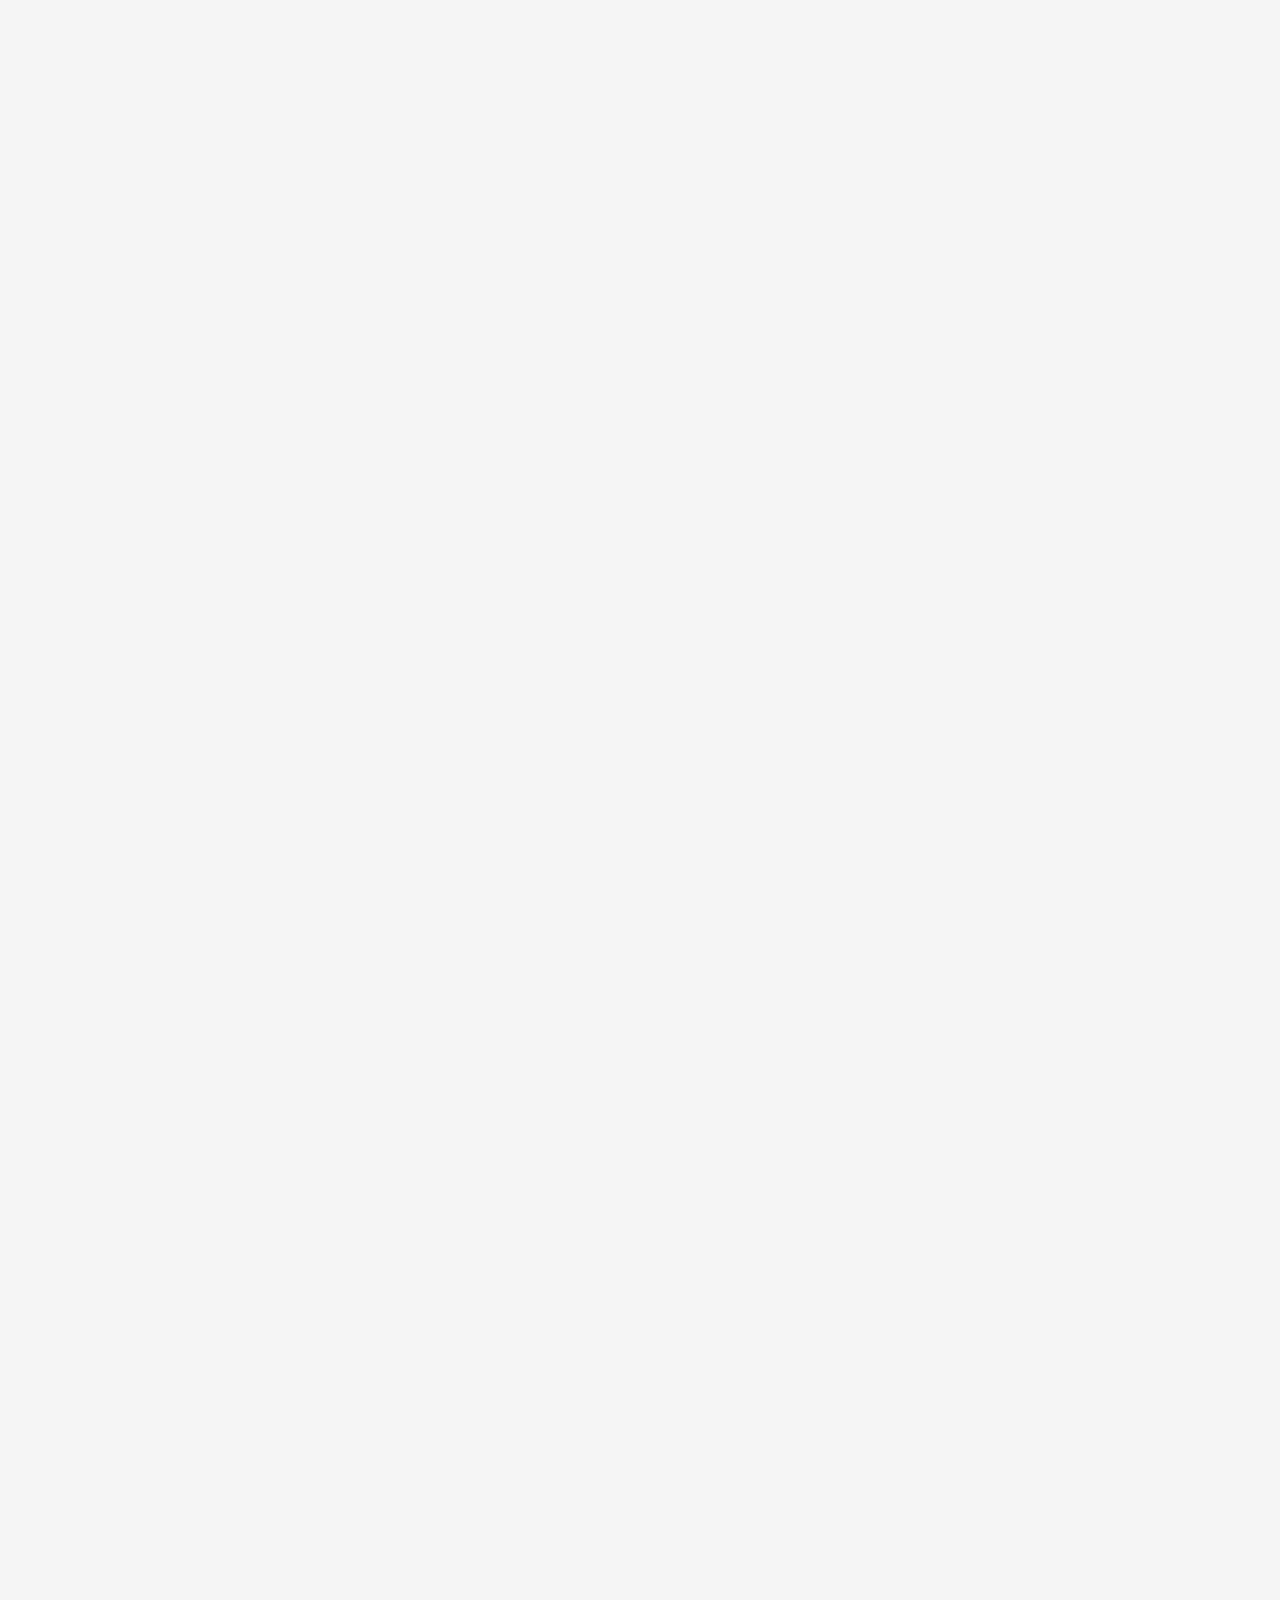
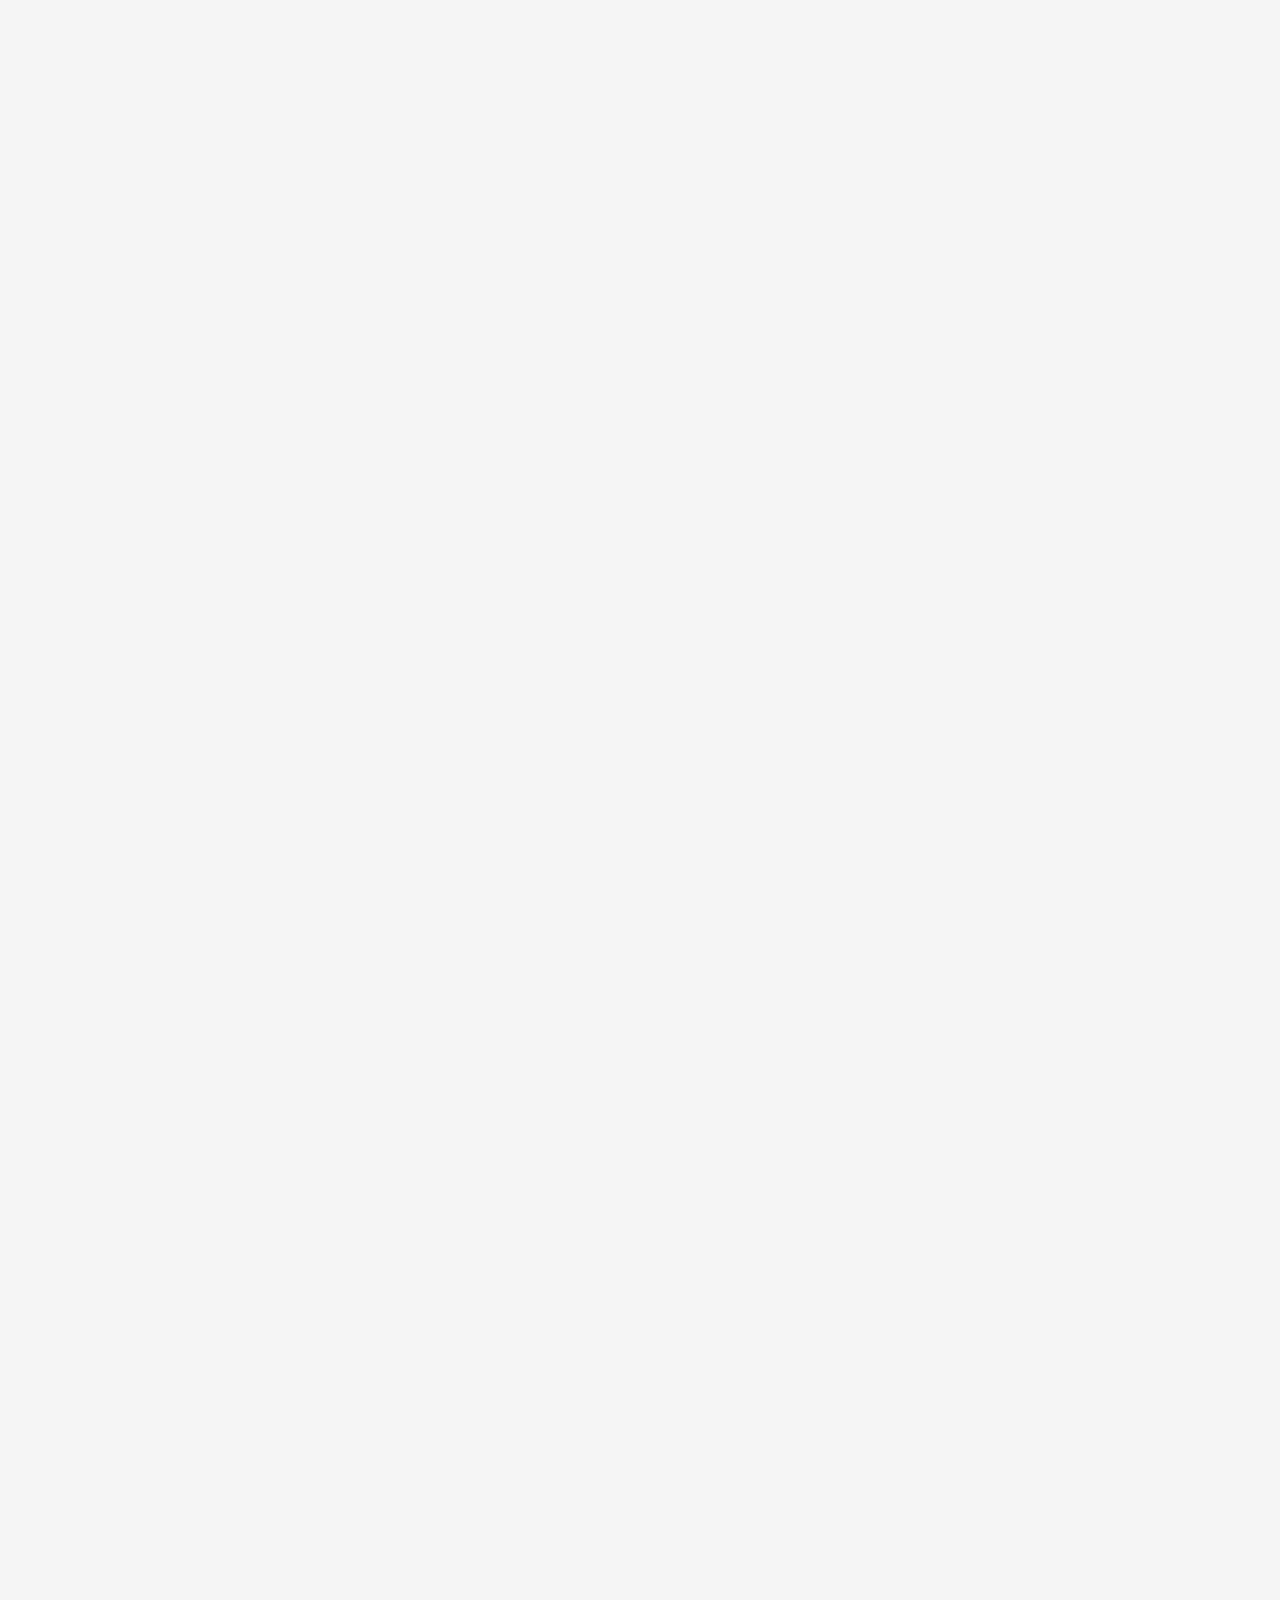
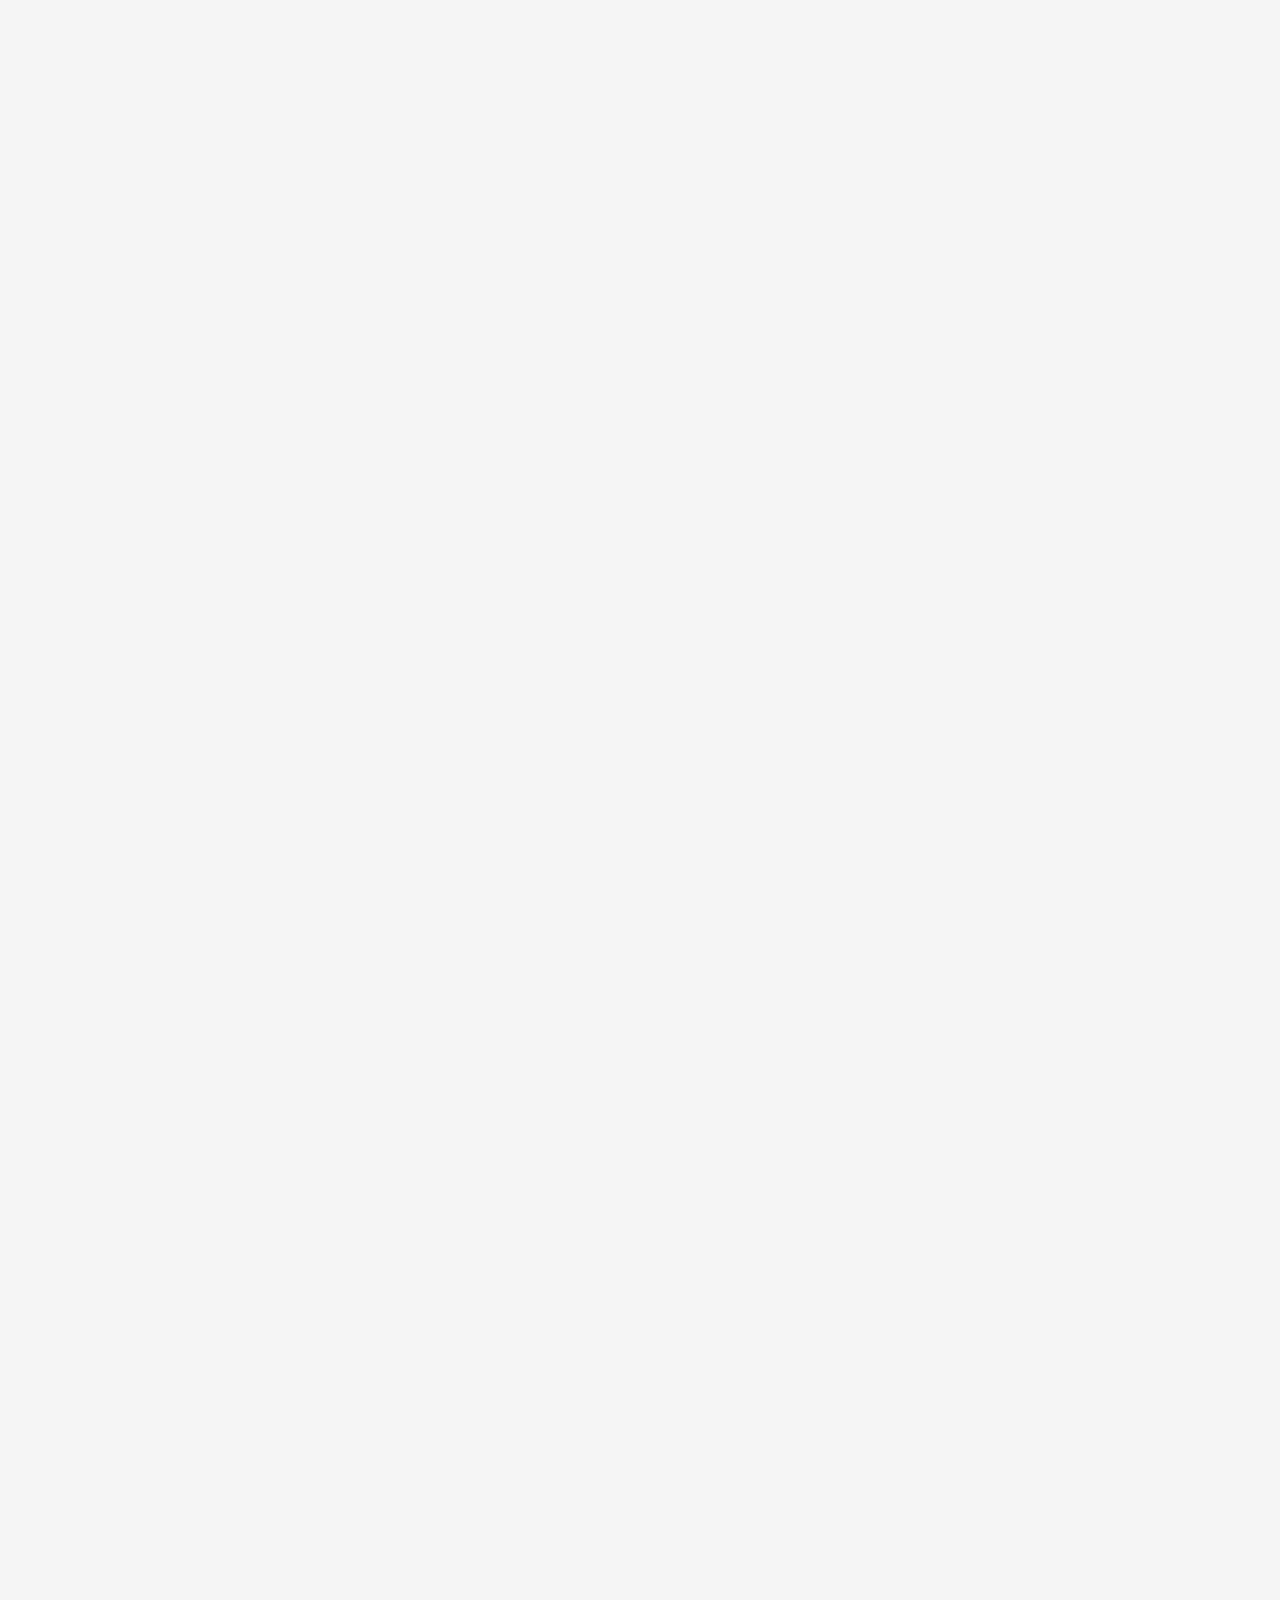
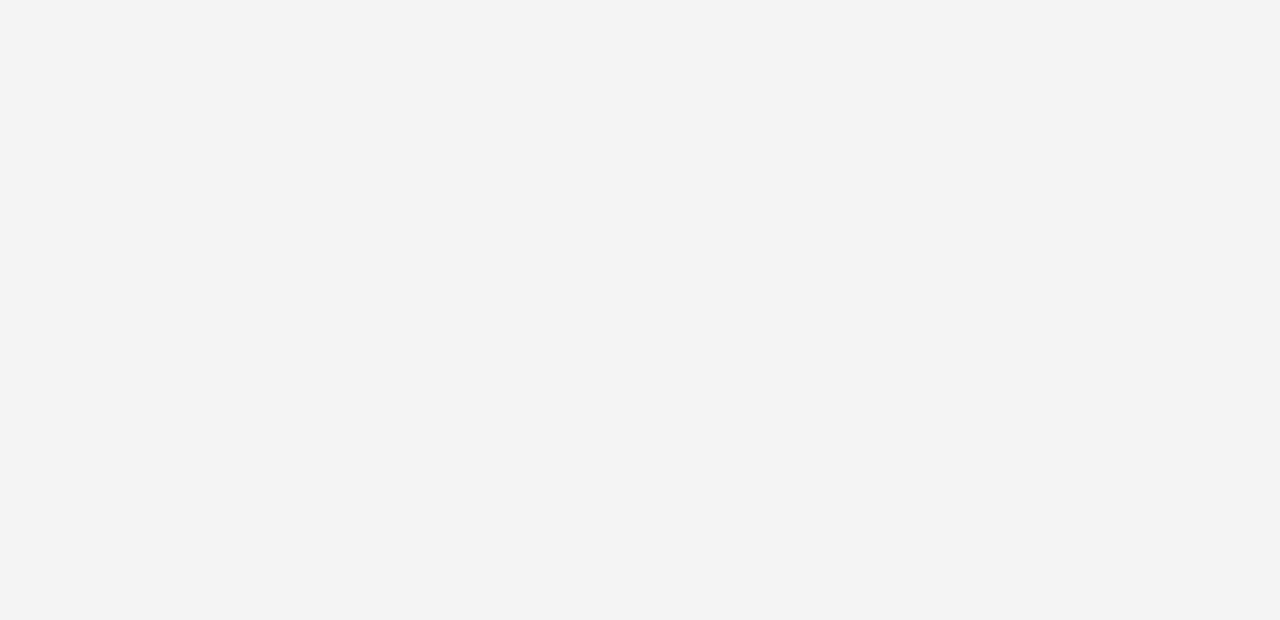
==== commit 18b8ed90: "Update algoritmos.html" ====
--- a/algoritmos.html
+++ b/algoritmos.html
@@ -7,8 +7,8 @@
     <link rel="preconnect" href="https://fonts.googleapis.com">
     <link rel="preconnect" href="https://fonts.gstatic.com" crossorigin>
     <link href="https://fonts.googleapis.com/css2?family=Inter:wght@100;400;700;900&family=Merriweather:ital,wght@0,300;0,400;0,700;0,900;1,300;1,400;1,700;1,900&display=swap" rel="stylesheet">
+    <script src="script.js" defer></script>
     <link rel="icon" href="image1.ico">
-    <script src="script.js" defer></script>
     <title>Algoritmos</title>
 </head>
 <body>
@@ -447,6 +447,7 @@
         </div>
     </section>
     <footer>
+        <p>Este apartado fue desarrollado por <a href="presentacion.html">Oscar O. Jiménez Peguero</a> y <a href="presentacion.html">Samuel Piña Polanco</a></p>
         <p>&copy; 2025 Algoritmos de Manejo de Cadenas. Todos los derechos reservados.</p>
     </footer>
 
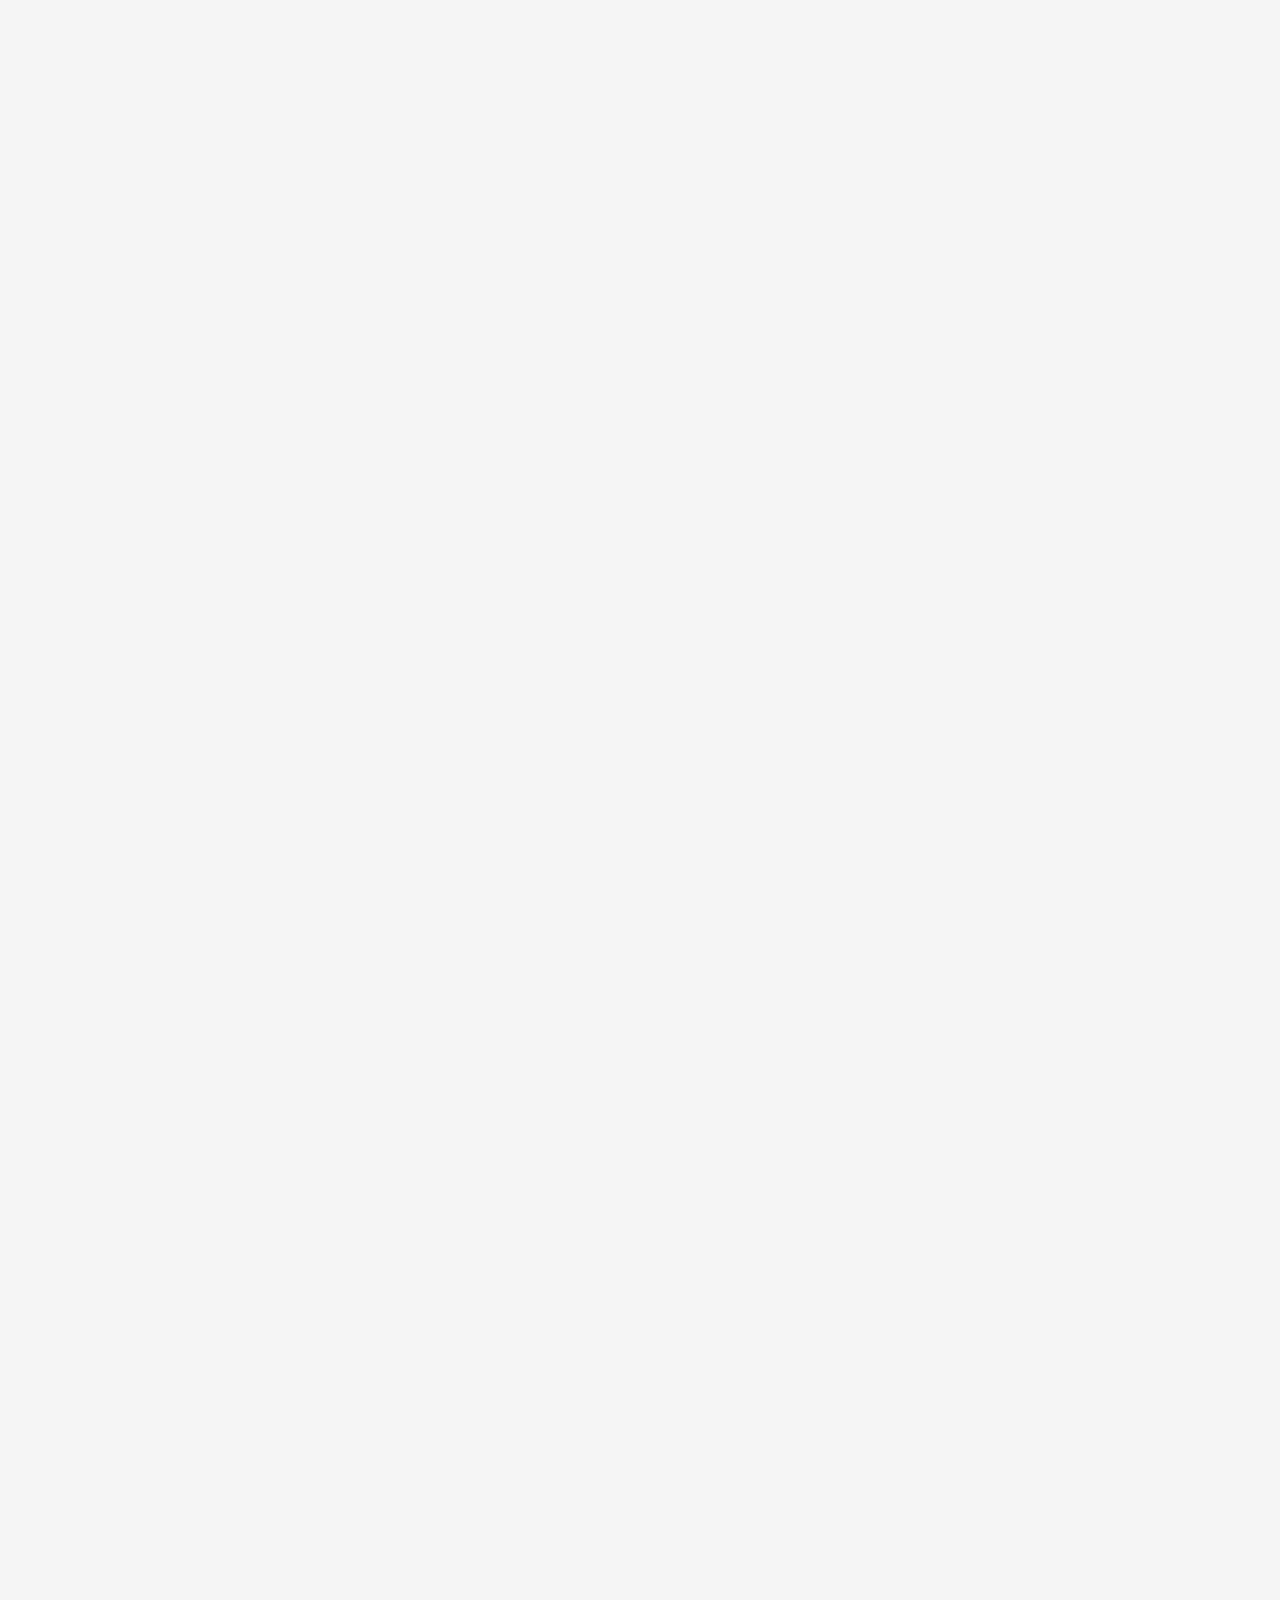
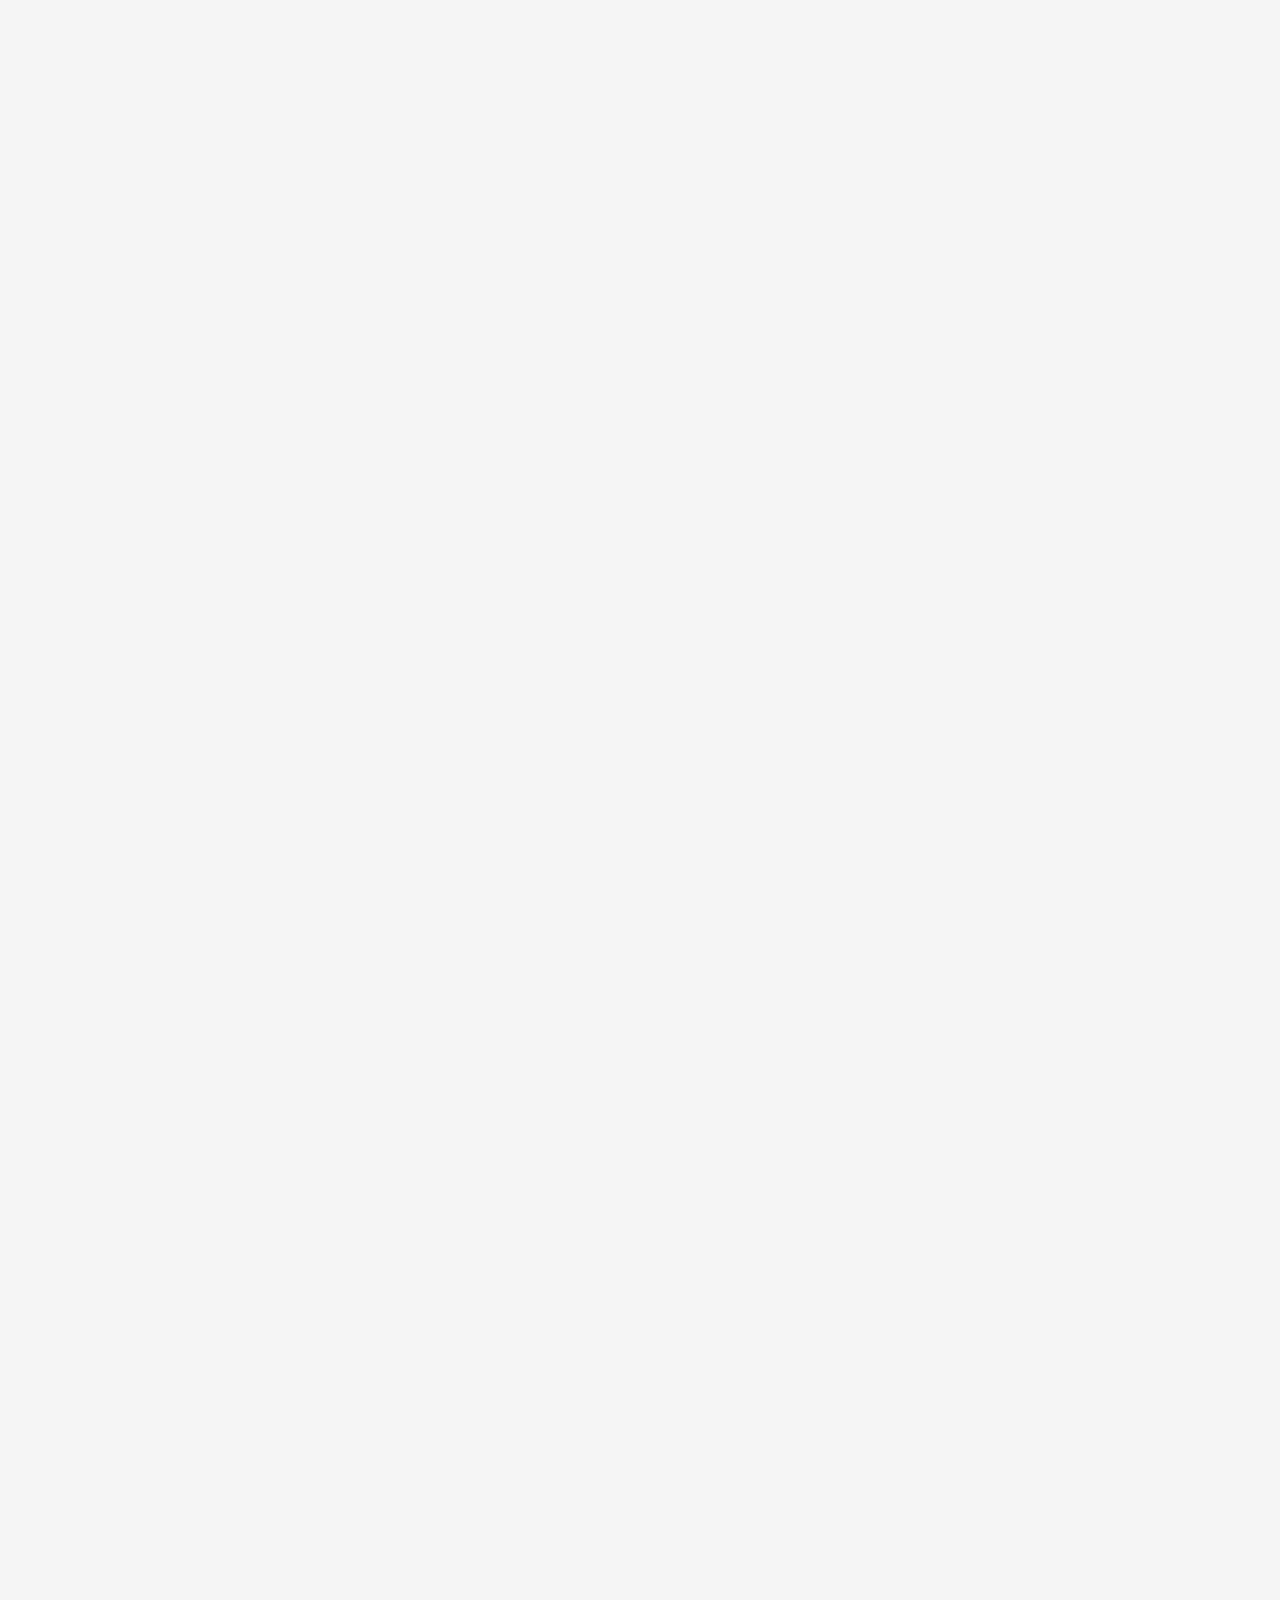
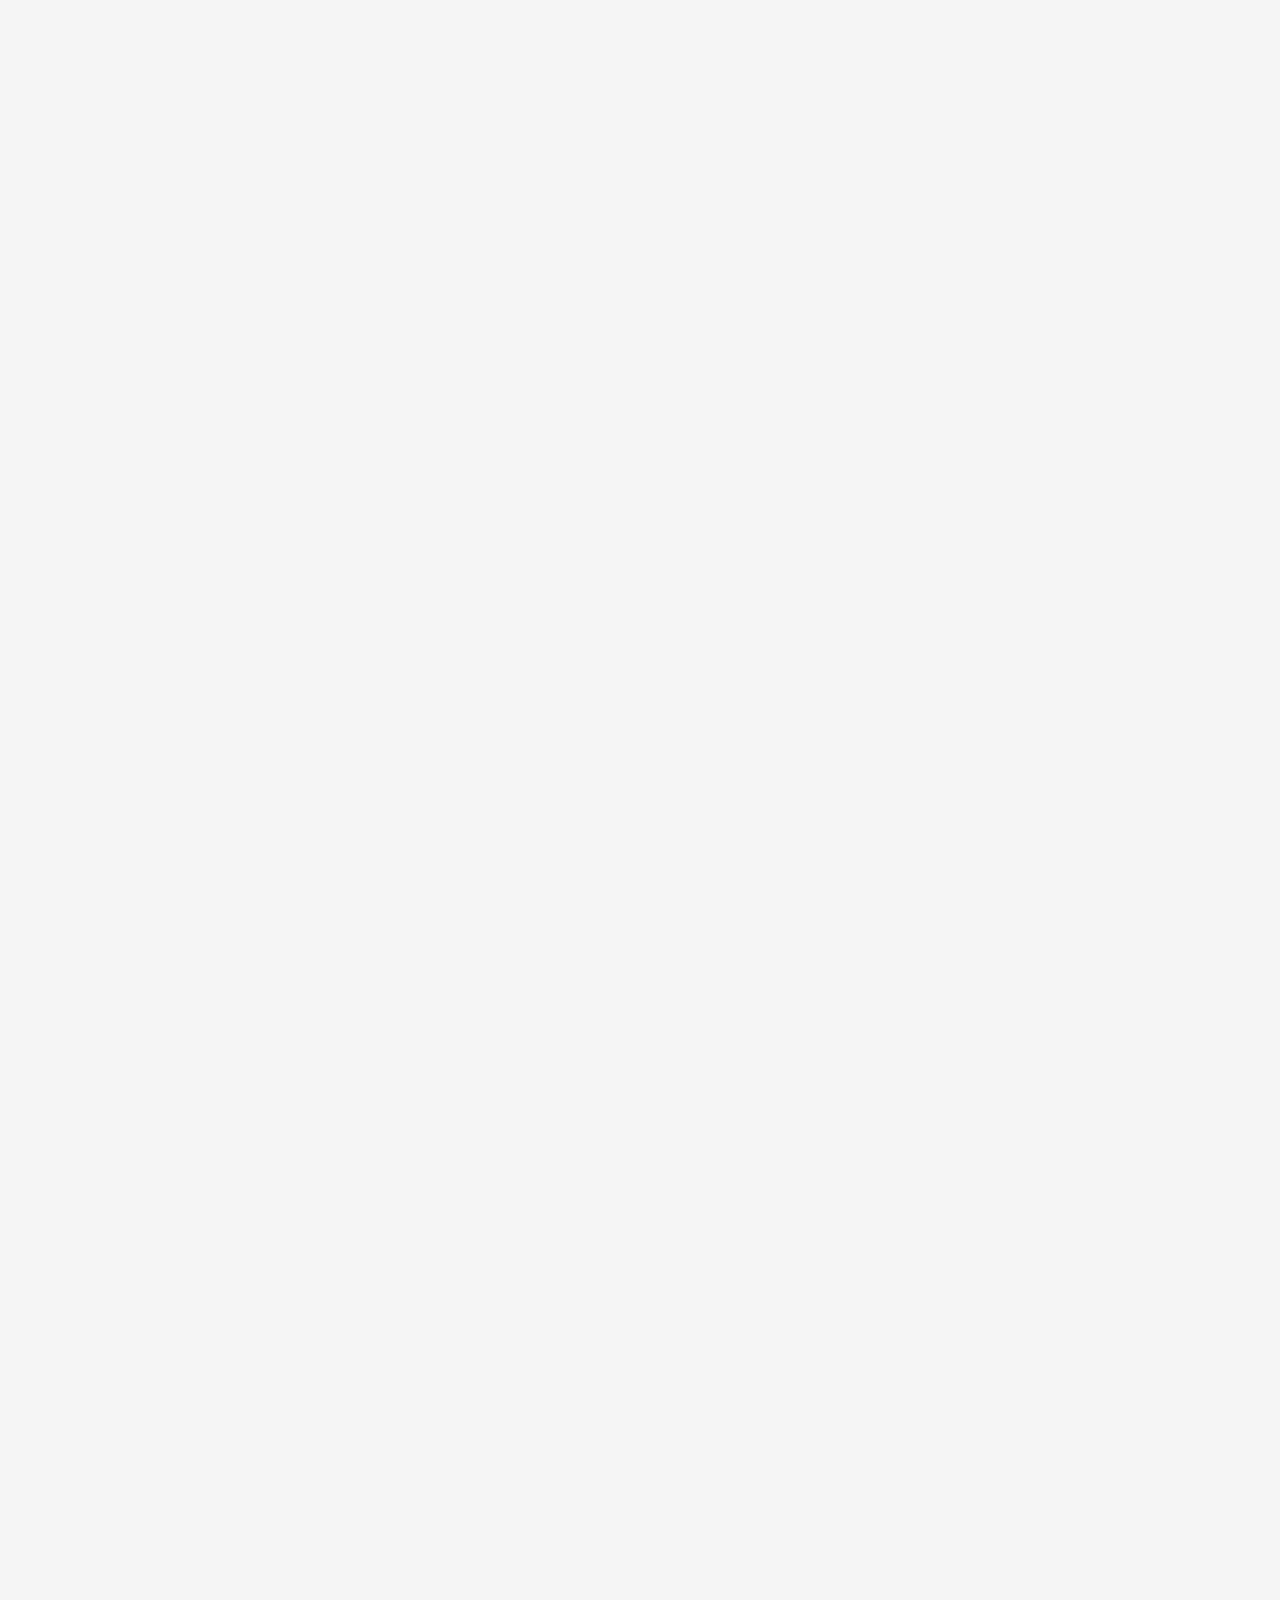
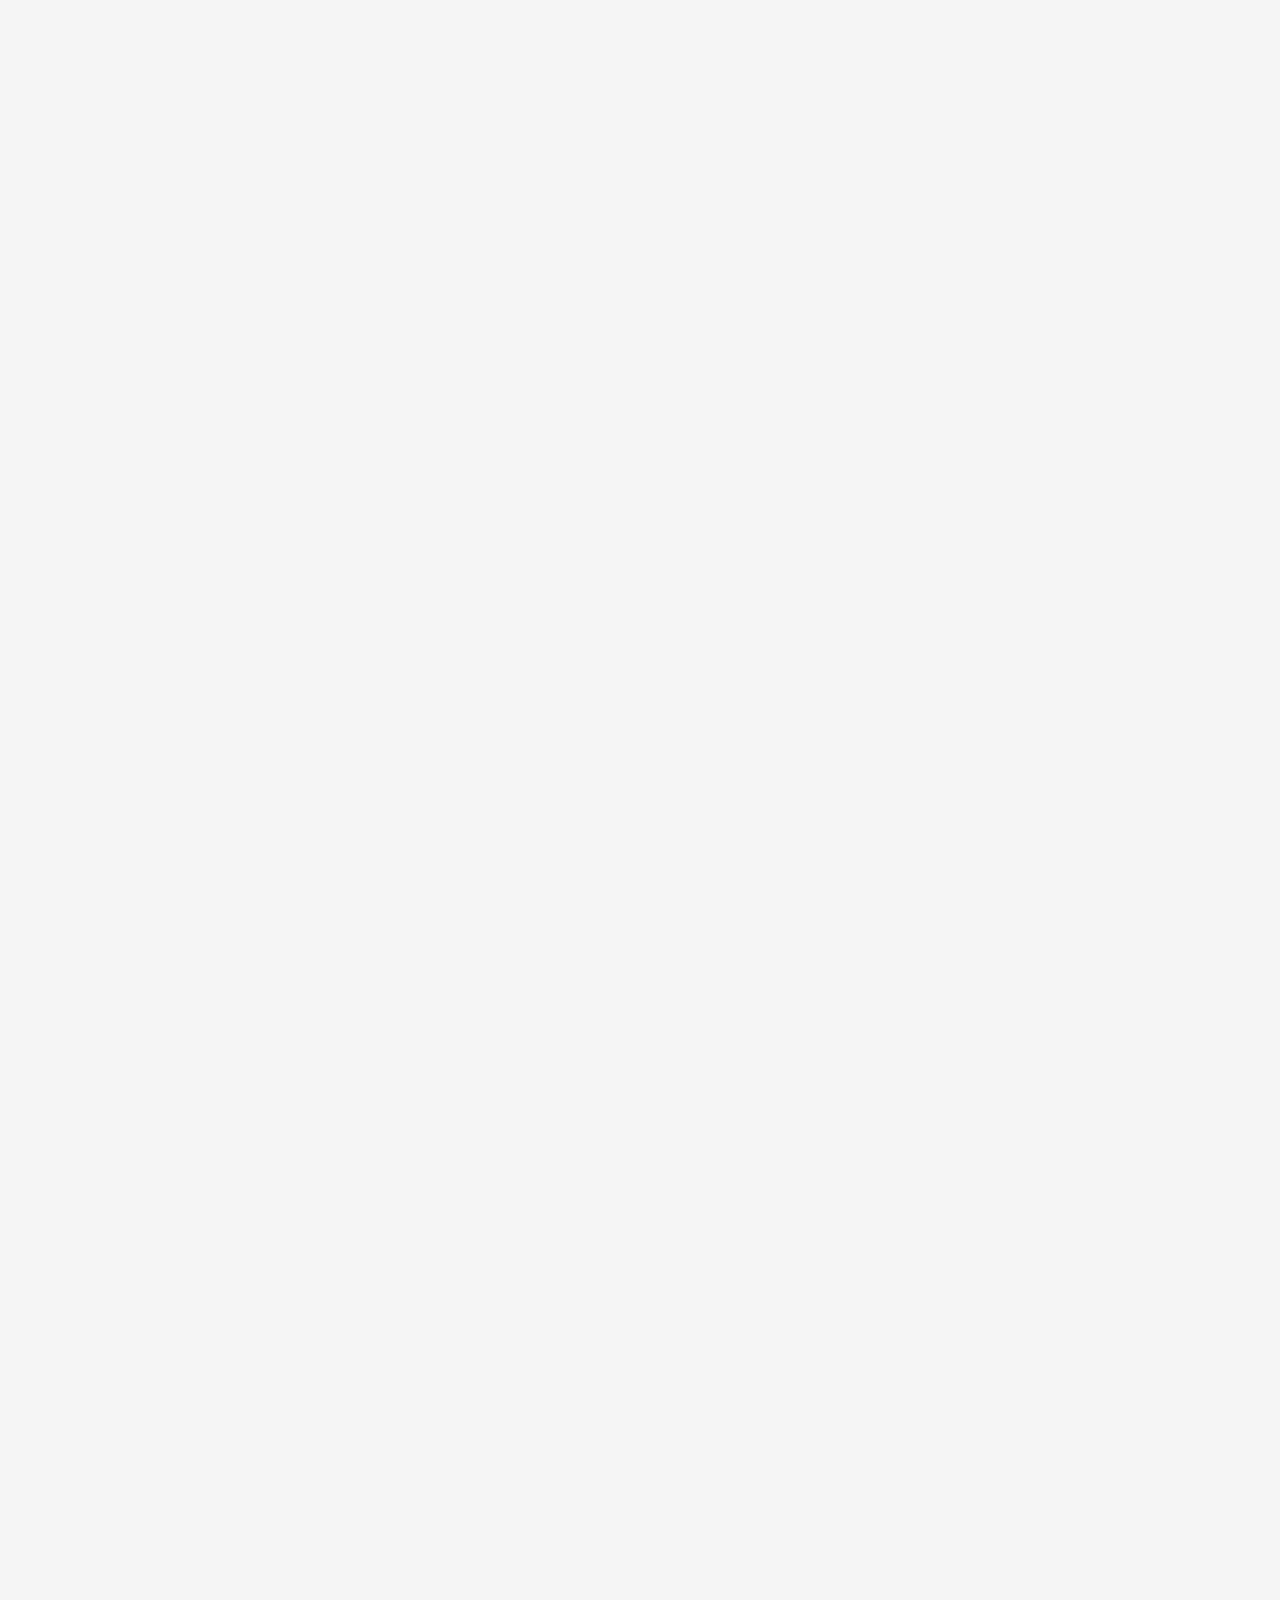
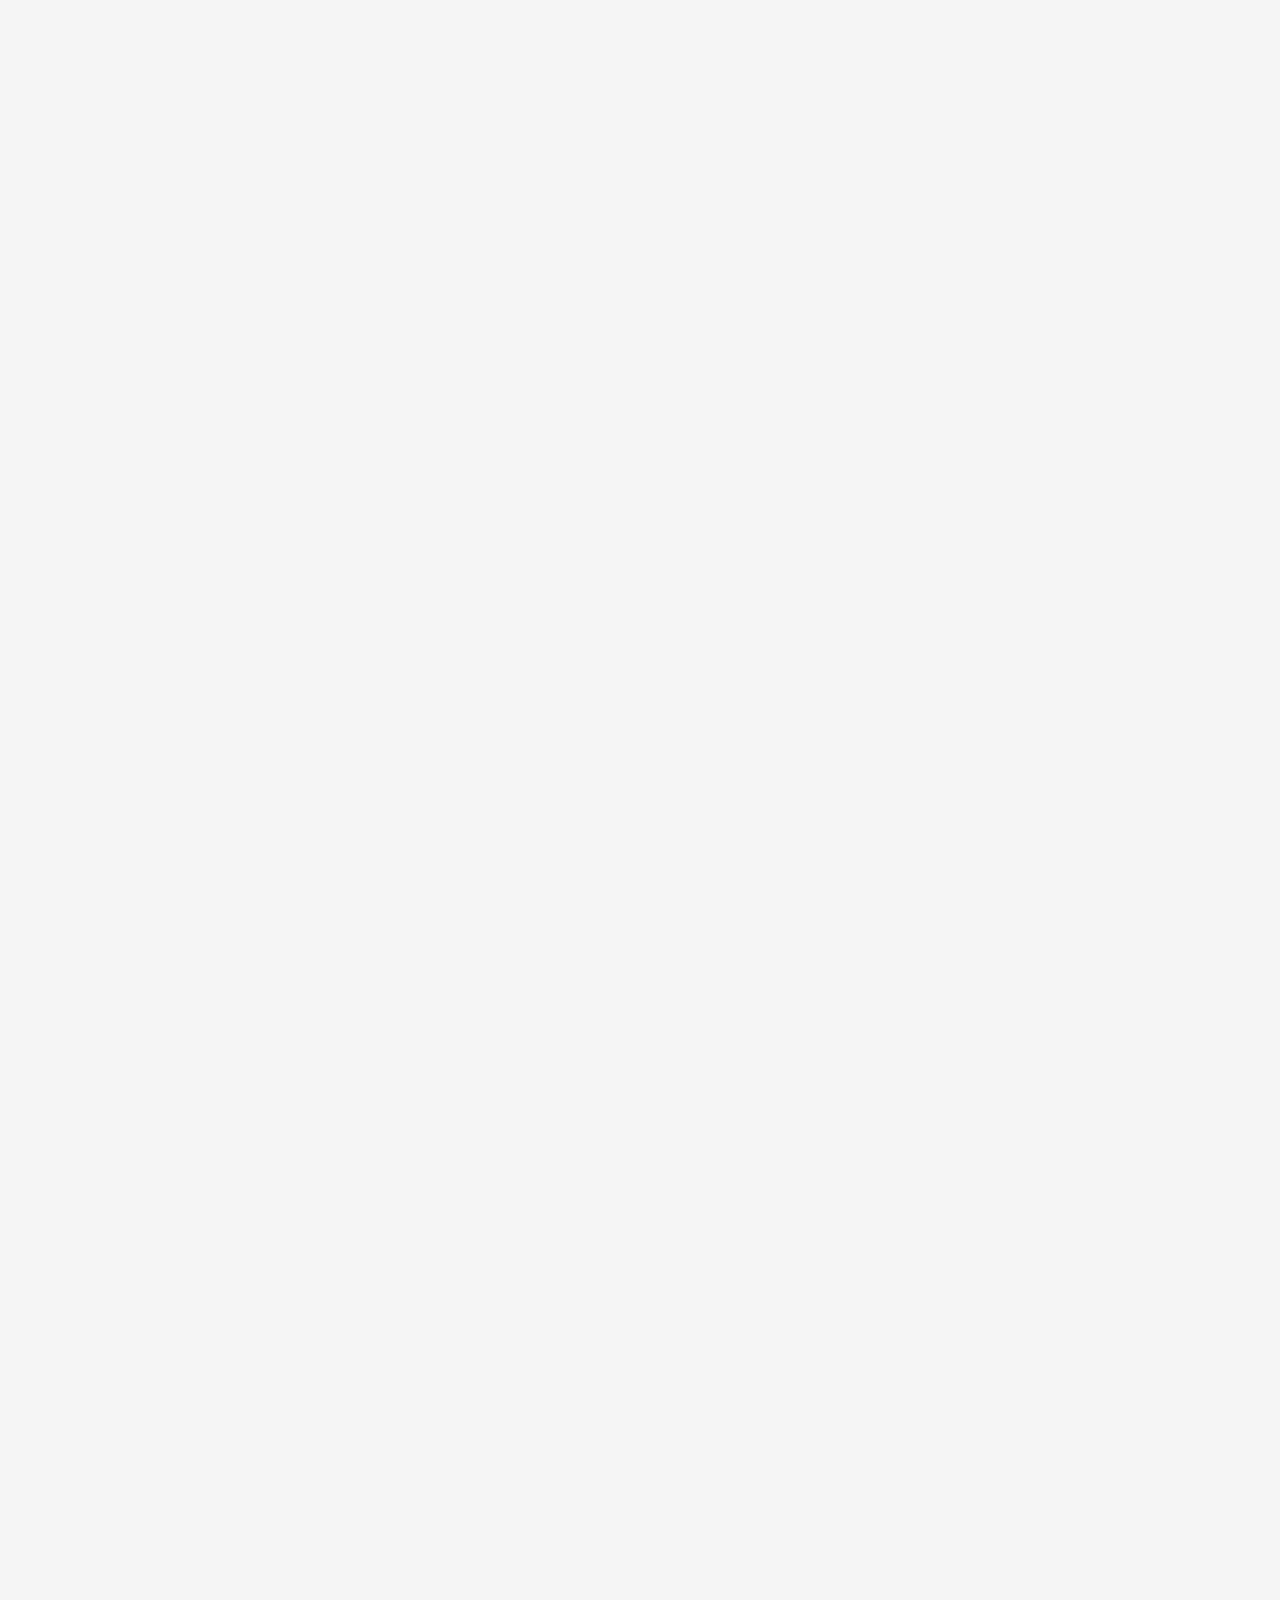
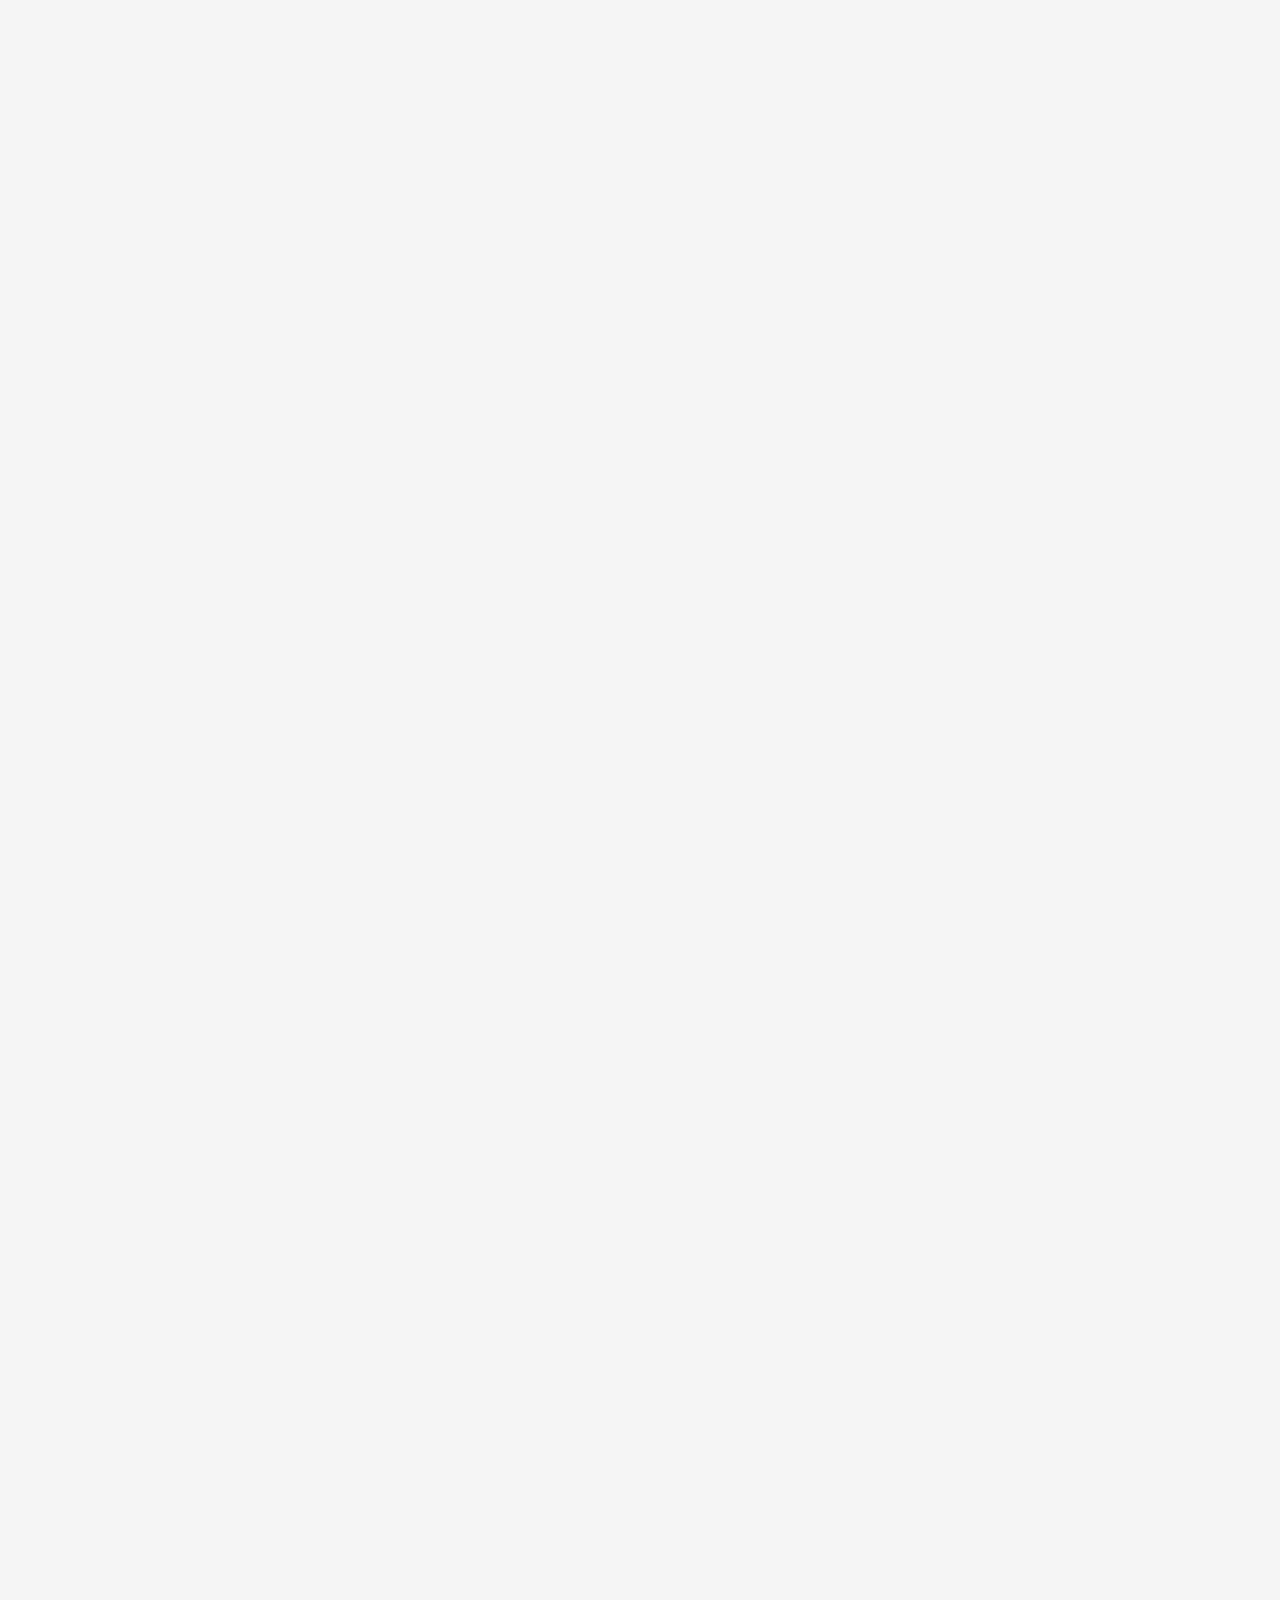
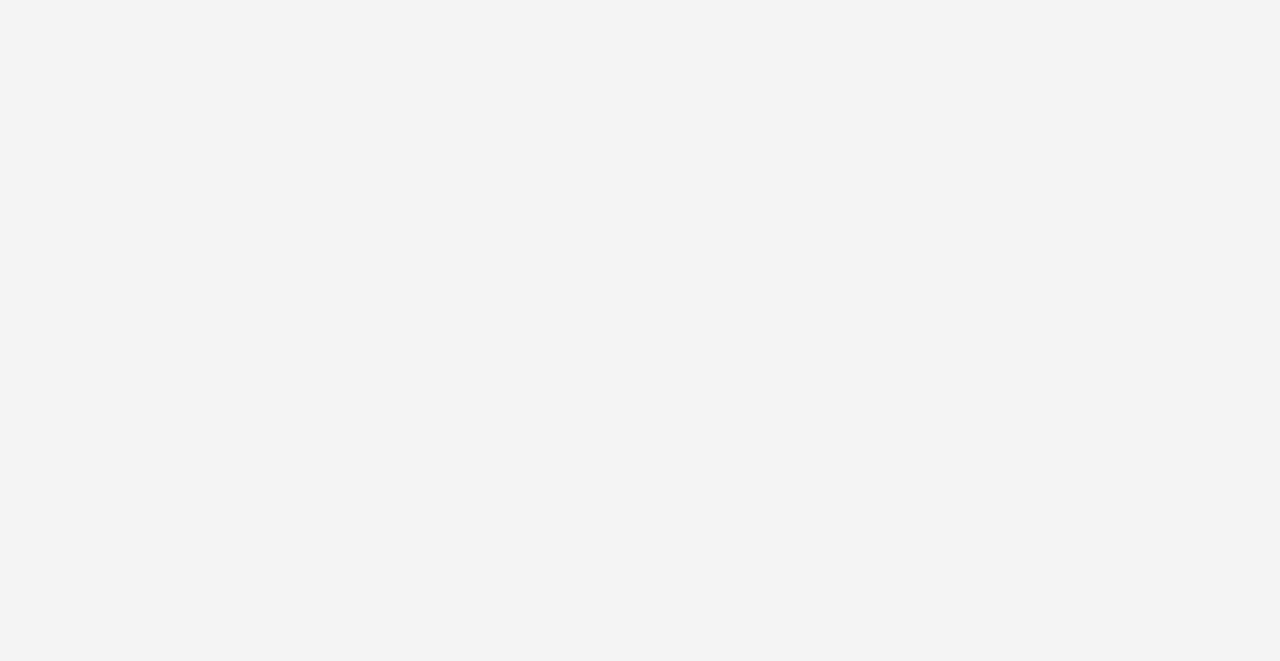
==== commit 36daaa9d: "Update algoritmos.html" ====
--- a/algoritmos.html
+++ b/algoritmos.html
@@ -448,7 +448,8 @@
     </section>
     <footer>
         <p>Este apartado fue desarrollado por <a href="presentacion.html">Oscar O. Jiménez Peguero</a> y <a href="presentacion.html">Samuel Piña Polanco</a></p>
-        <p>&copy; 2025 Algoritmos de Manejo de Cadenas. Todos los derechos reservados.</p>
+        <p>TI3212-01-2025-2-ANÁLISIS Y DISEÑO DE ALGORITMOS</p>
+        <p>&copy; 2025-1 Algoritmos de Manejo de Cadenas. Todos los derechos reservados.</p>
     </footer>
 
     <script src="script.js"></script>
--- a/style.css
+++ b/style.css
@@ -255,7 +255,7 @@
     font-family: Arial, sans-serif; 
 }
 .codigo { 
-    background: #222; color: #0f0; padding: 10px; text-align: left; white-space: pre-wrap; font-family: monospace; 
+    background: #ffffff; color: #0f0; padding: 10px; text-align: left; white-space: pre-wrap; font-family: monospace; 
 }
 
 
@@ -331,3 +331,14 @@
     overflow-x: hidden;
 }
 
+/* Para colocar la referencia en formato APA */
+#referencias .referencia {
+    margin-bottom: 15px;
+    padding-left: 2em;
+    text-indent: -2em;
+    line-height: 1.5;
+}
+#referencias ul {
+    list-style-type: none;
+    padding-left: 0;
+}
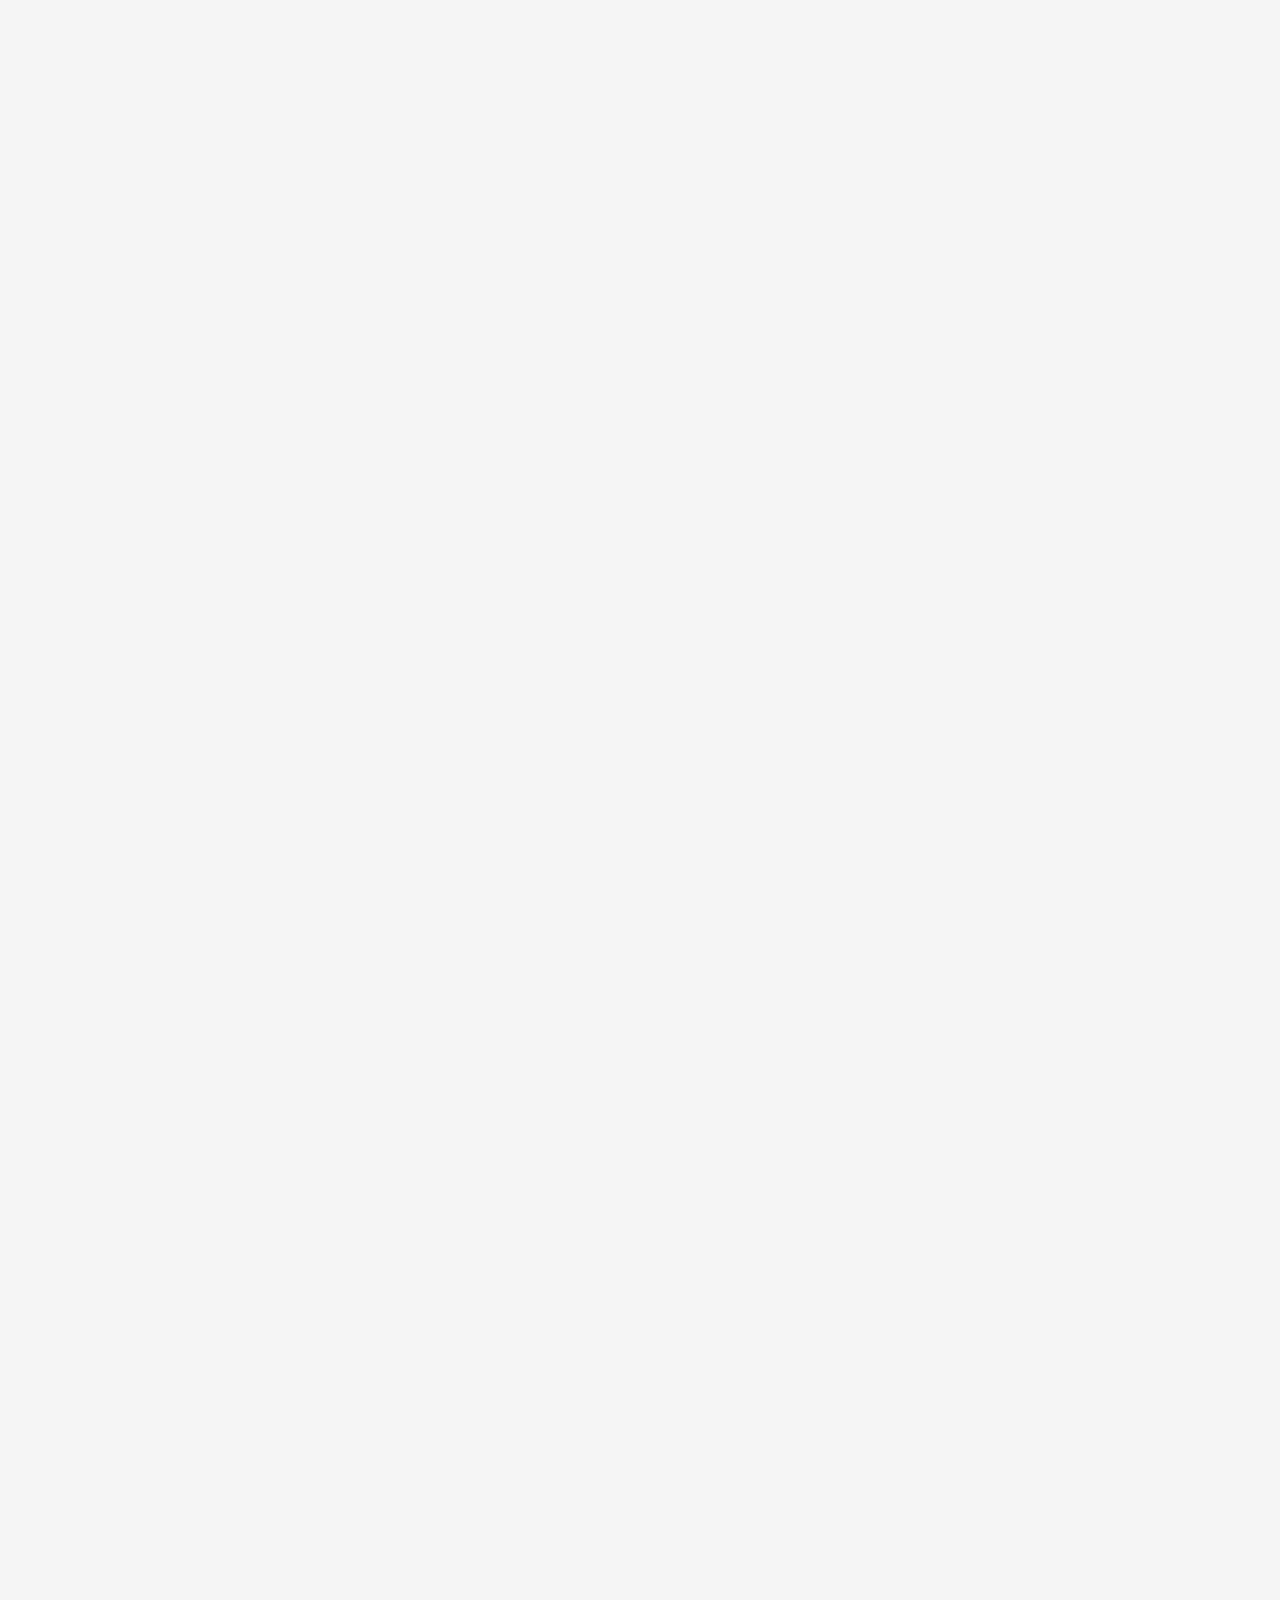
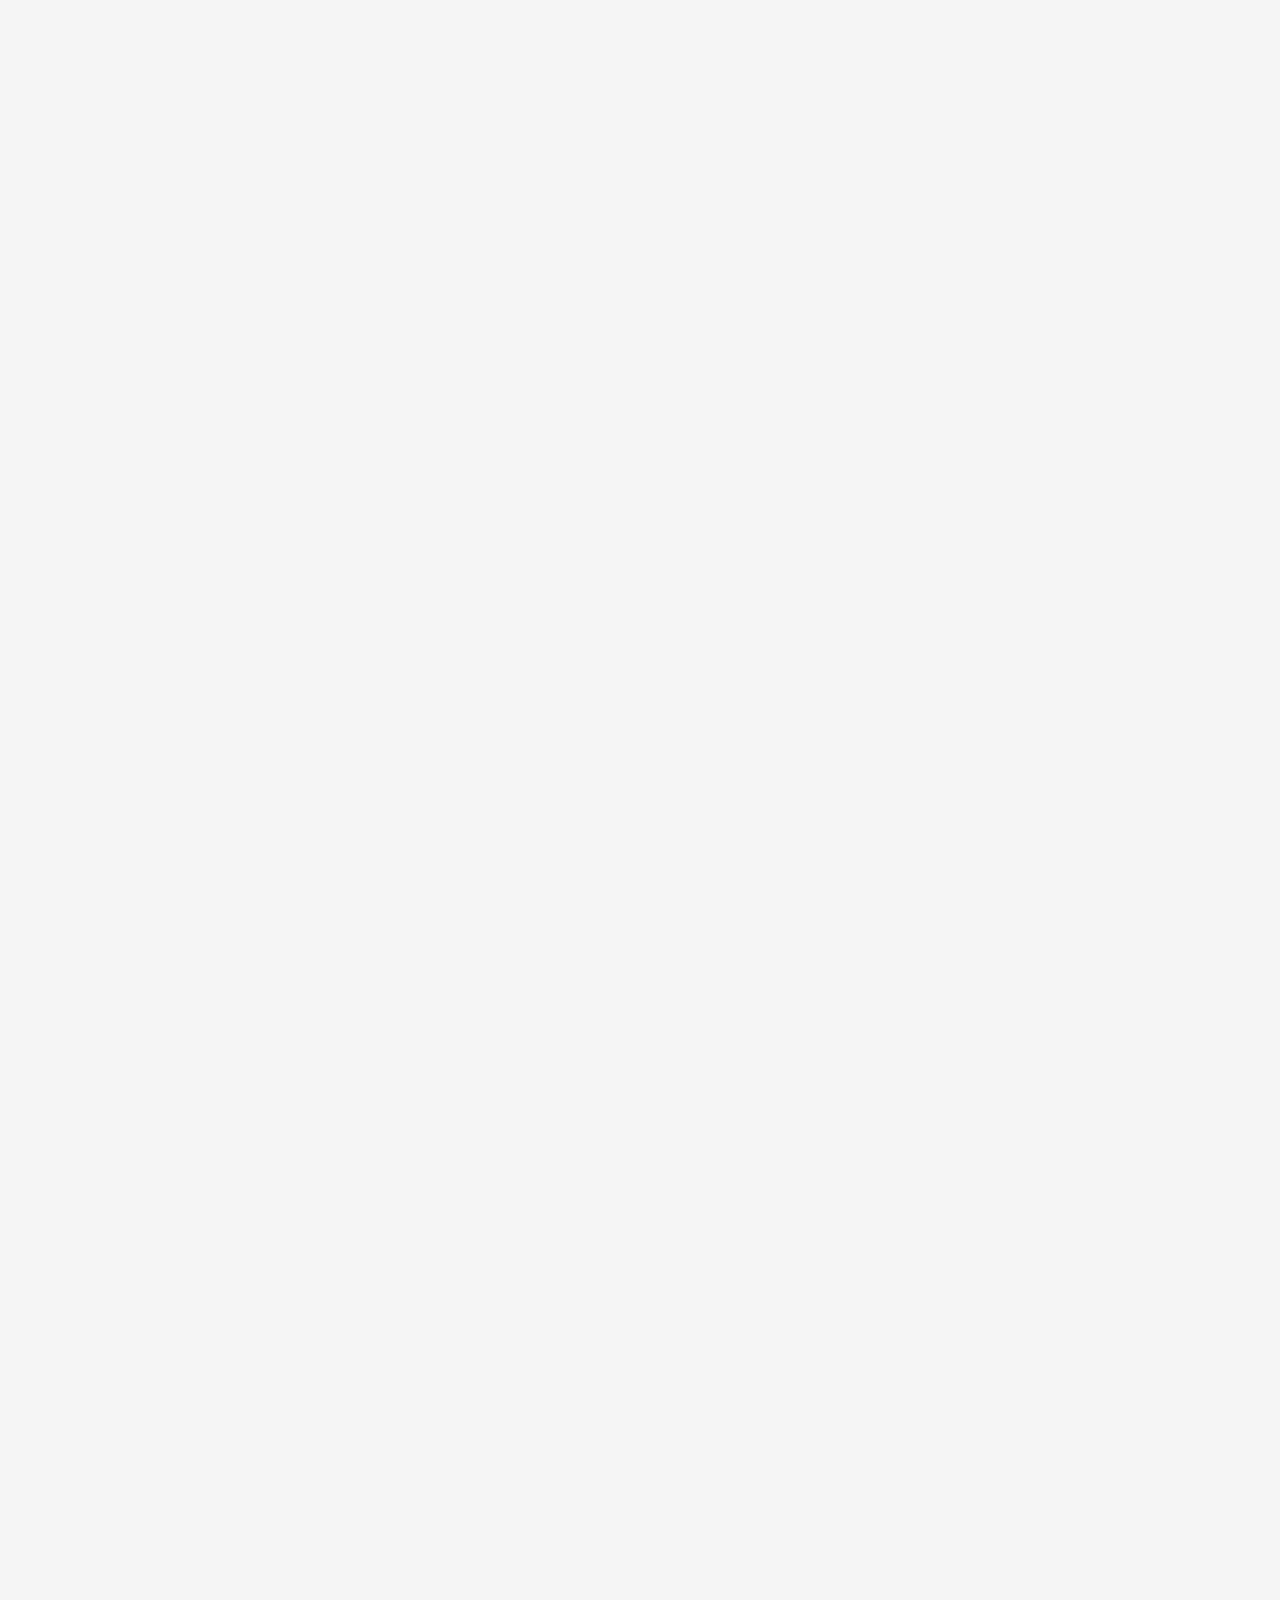
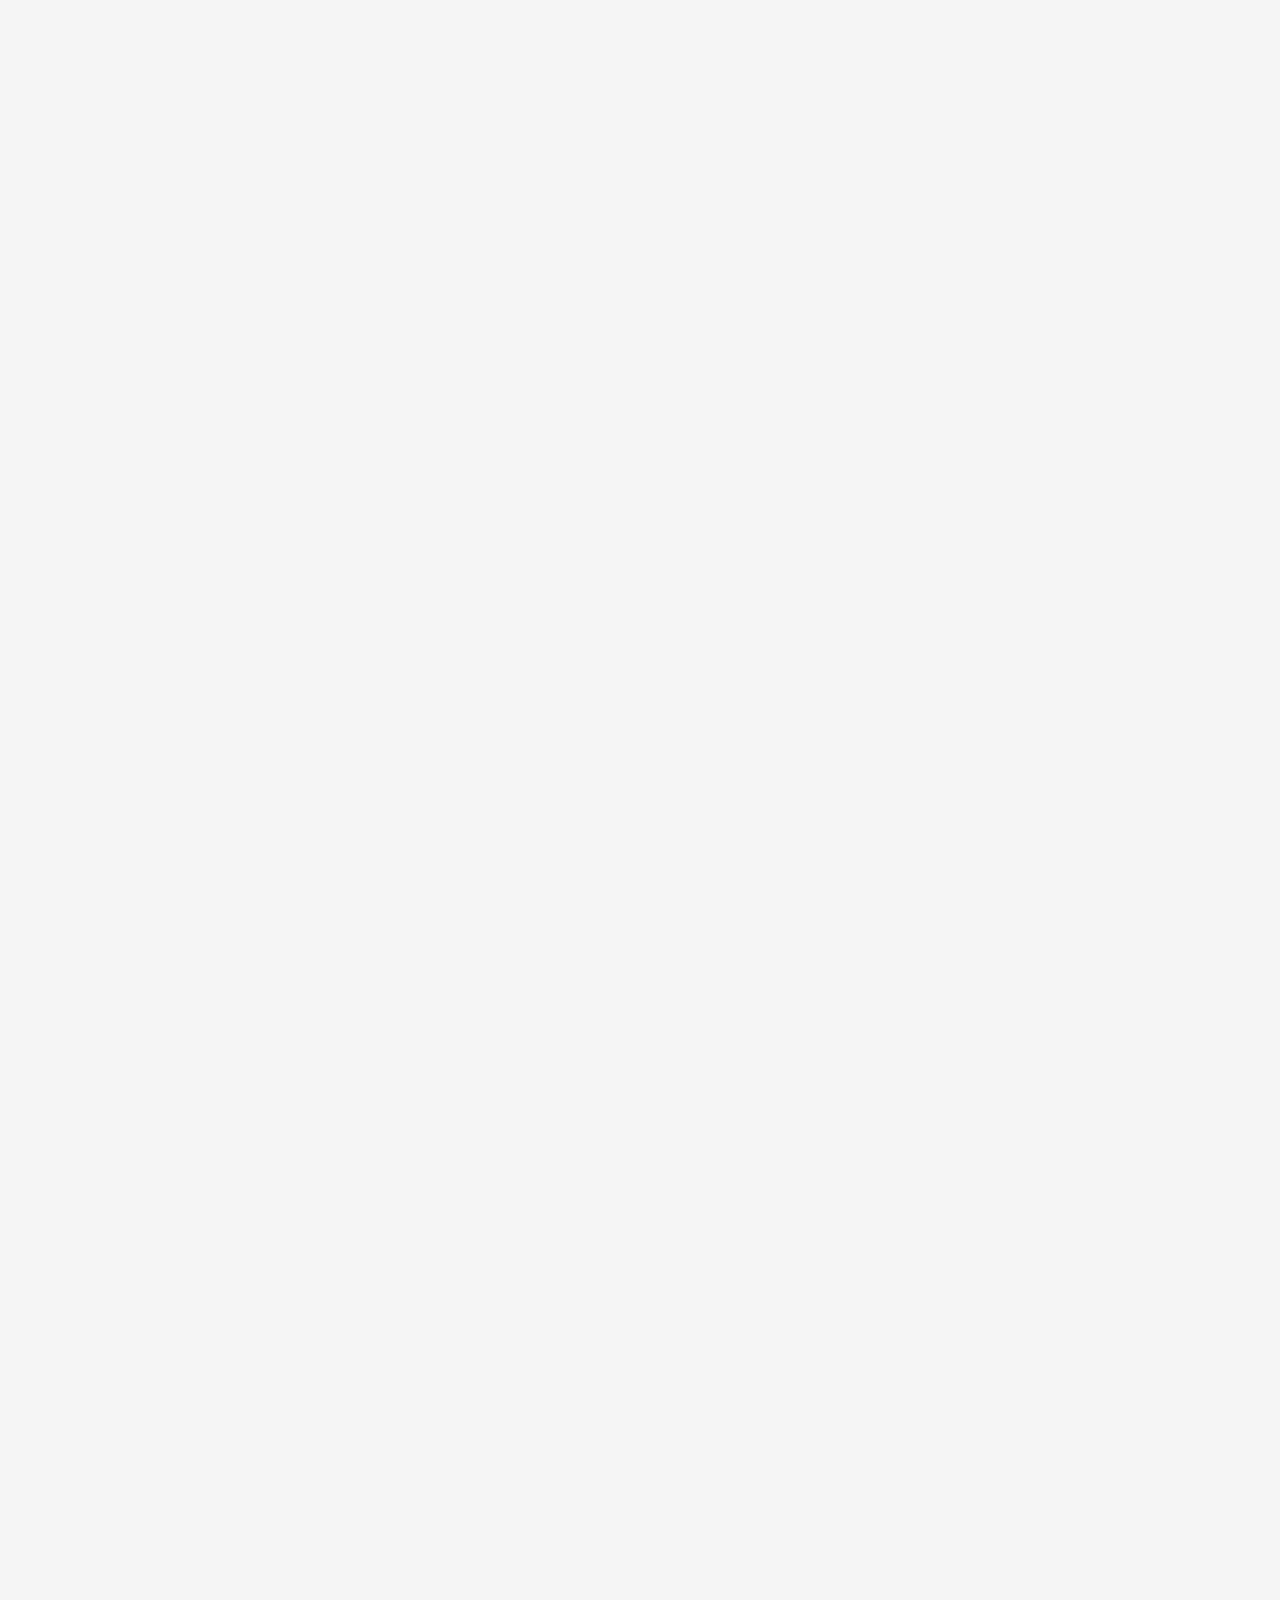
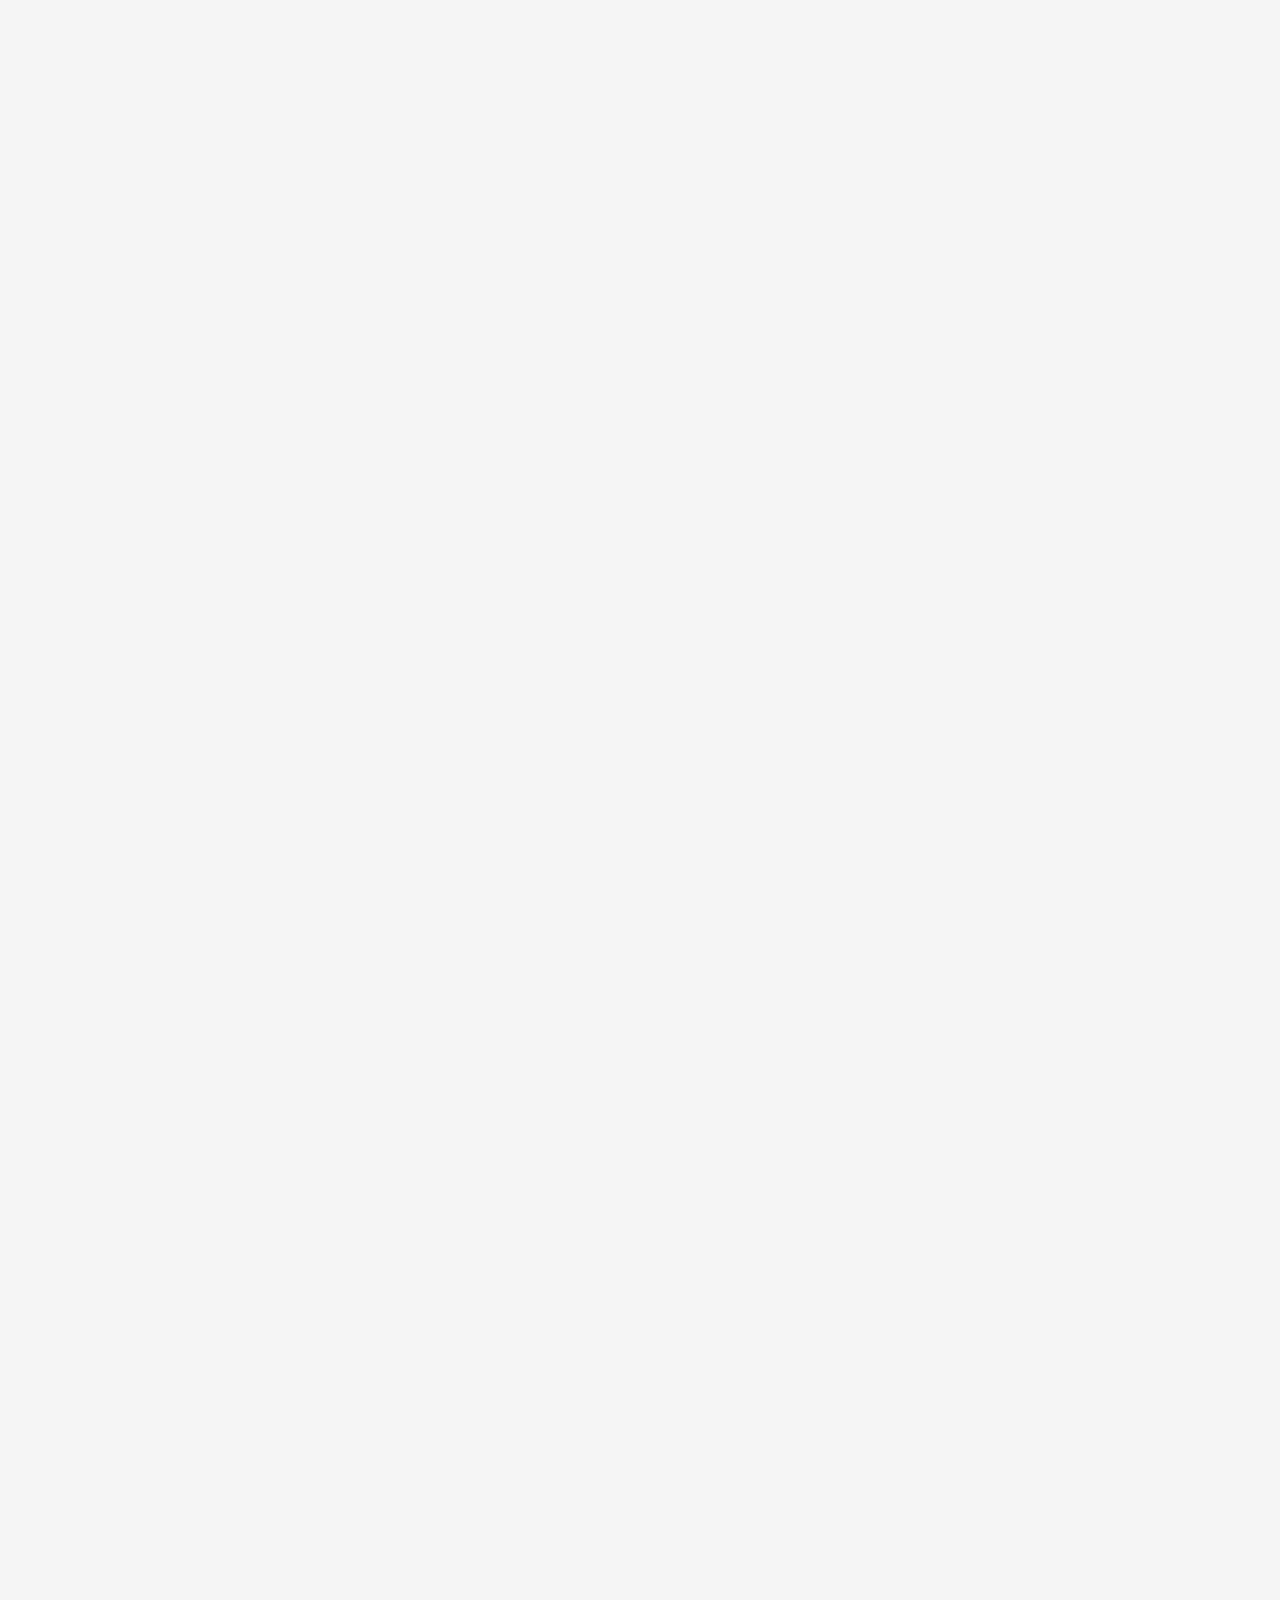
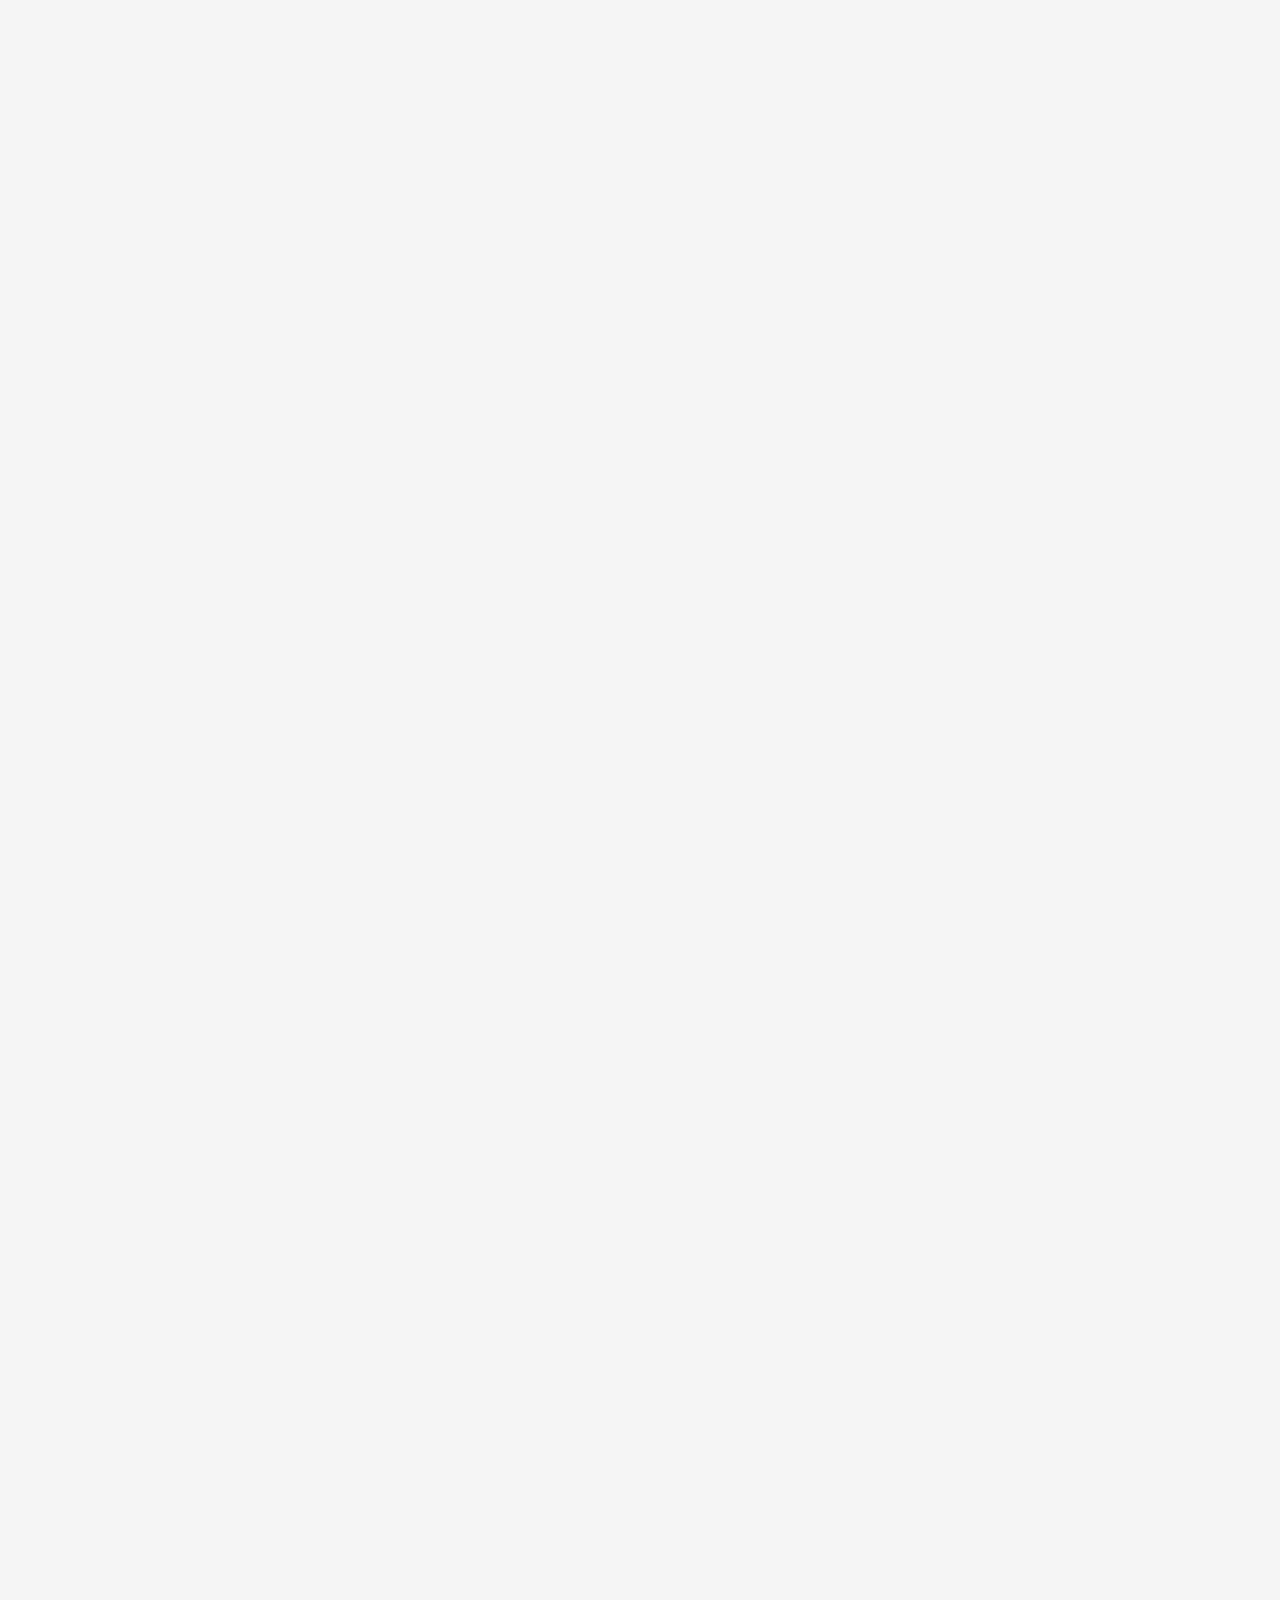
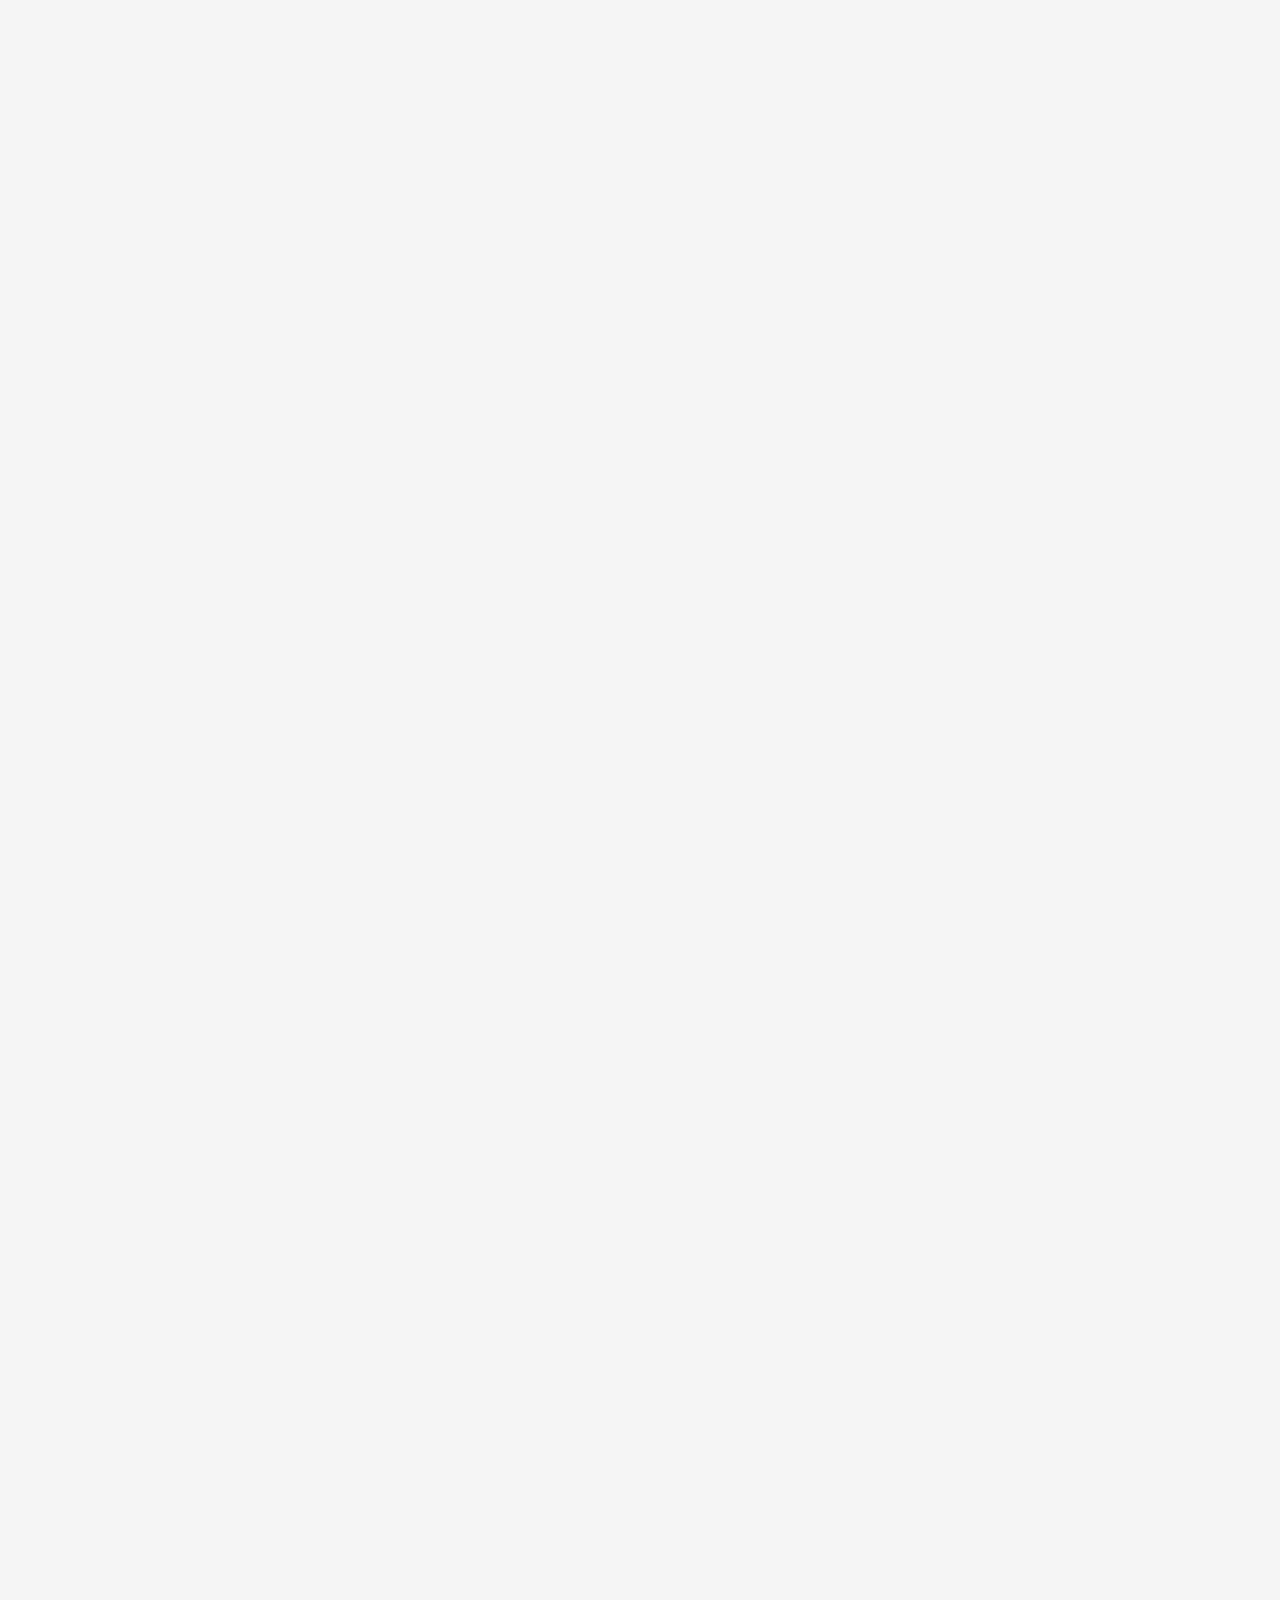
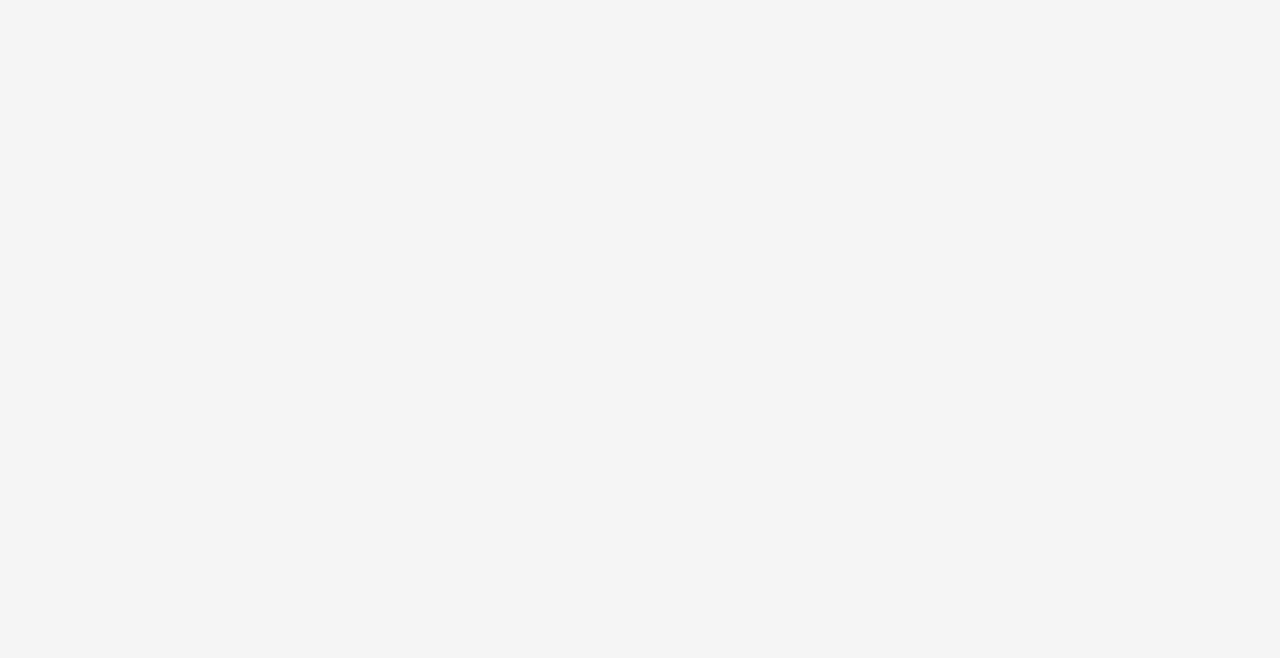
==== commit b5b14aaa: "Update algoritmos.html" ====
--- a/algoritmos.html
+++ b/algoritmos.html
@@ -14,15 +14,19 @@
 <body>
     <header>
         <nav>
-            <ul>
-                <li><a href="index.html">Inicio</a></li>
-                <li><a href="presentacion.html">Presentación</a></li>
-                <li><a href="definicion.html">Definición</a></li>
-                <li><a href="operaciones.html">Operaciones</a></li>
-                <li><a href="algoritmos.html">Algoritmos</a></li>
-                <li><a href="ejemplos.html">Ejemplos</a></li>
-                <li><a href="referencias.html">Referencias</a></li>
+            <ul class="menu">
+                <li><a class="menuItem" href="index.html">Inicio</a></li>
+                <li><a class="menuItem" href="presentacion.html">Presentación</a></li>
+                <li><a class="menuItem" href="definicion.html">Definición</a></li>
+                <li><a class="menuItem" href="operaciones.html">Operaciones</a></li>
+                <li><a class="menuItem" href="algoritmos.html">Algoritmos</a></li>
+                <li><a class="menuItem" href="ejemplos.html">Ejemplos</a></li>
+                <li><a class="menuItem" href="referencias.html">Referencias</a></li>
             </ul>
+            <button class="hamburger" aria-expanded="false" aria-label="Menu de navegación">
+                <span class="menuIcon">☰</span>
+                <span class="closeIcon">✕</span>
+            </button>
         </nav>
         <h1>Algoritmos</h1>
     </header>
@@ -448,8 +452,7 @@
     </section>
     <footer>
         <p>Este apartado fue desarrollado por <a href="presentacion.html">Oscar O. Jiménez Peguero</a> y <a href="presentacion.html">Samuel Piña Polanco</a></p>
-        <p>TI3212-01-2025-2-ANÁLISIS Y DISEÑO DE ALGORITMOS</p>
-        <p>&copy; 2025-1 Algoritmos de Manejo de Cadenas. Todos los derechos reservados.</p>
+        <p>&copy; 2025 Algoritmos de Manejo de Cadenas. Todos los derechos reservados.</p>
     </footer>
 
     <script src="script.js"></script>
